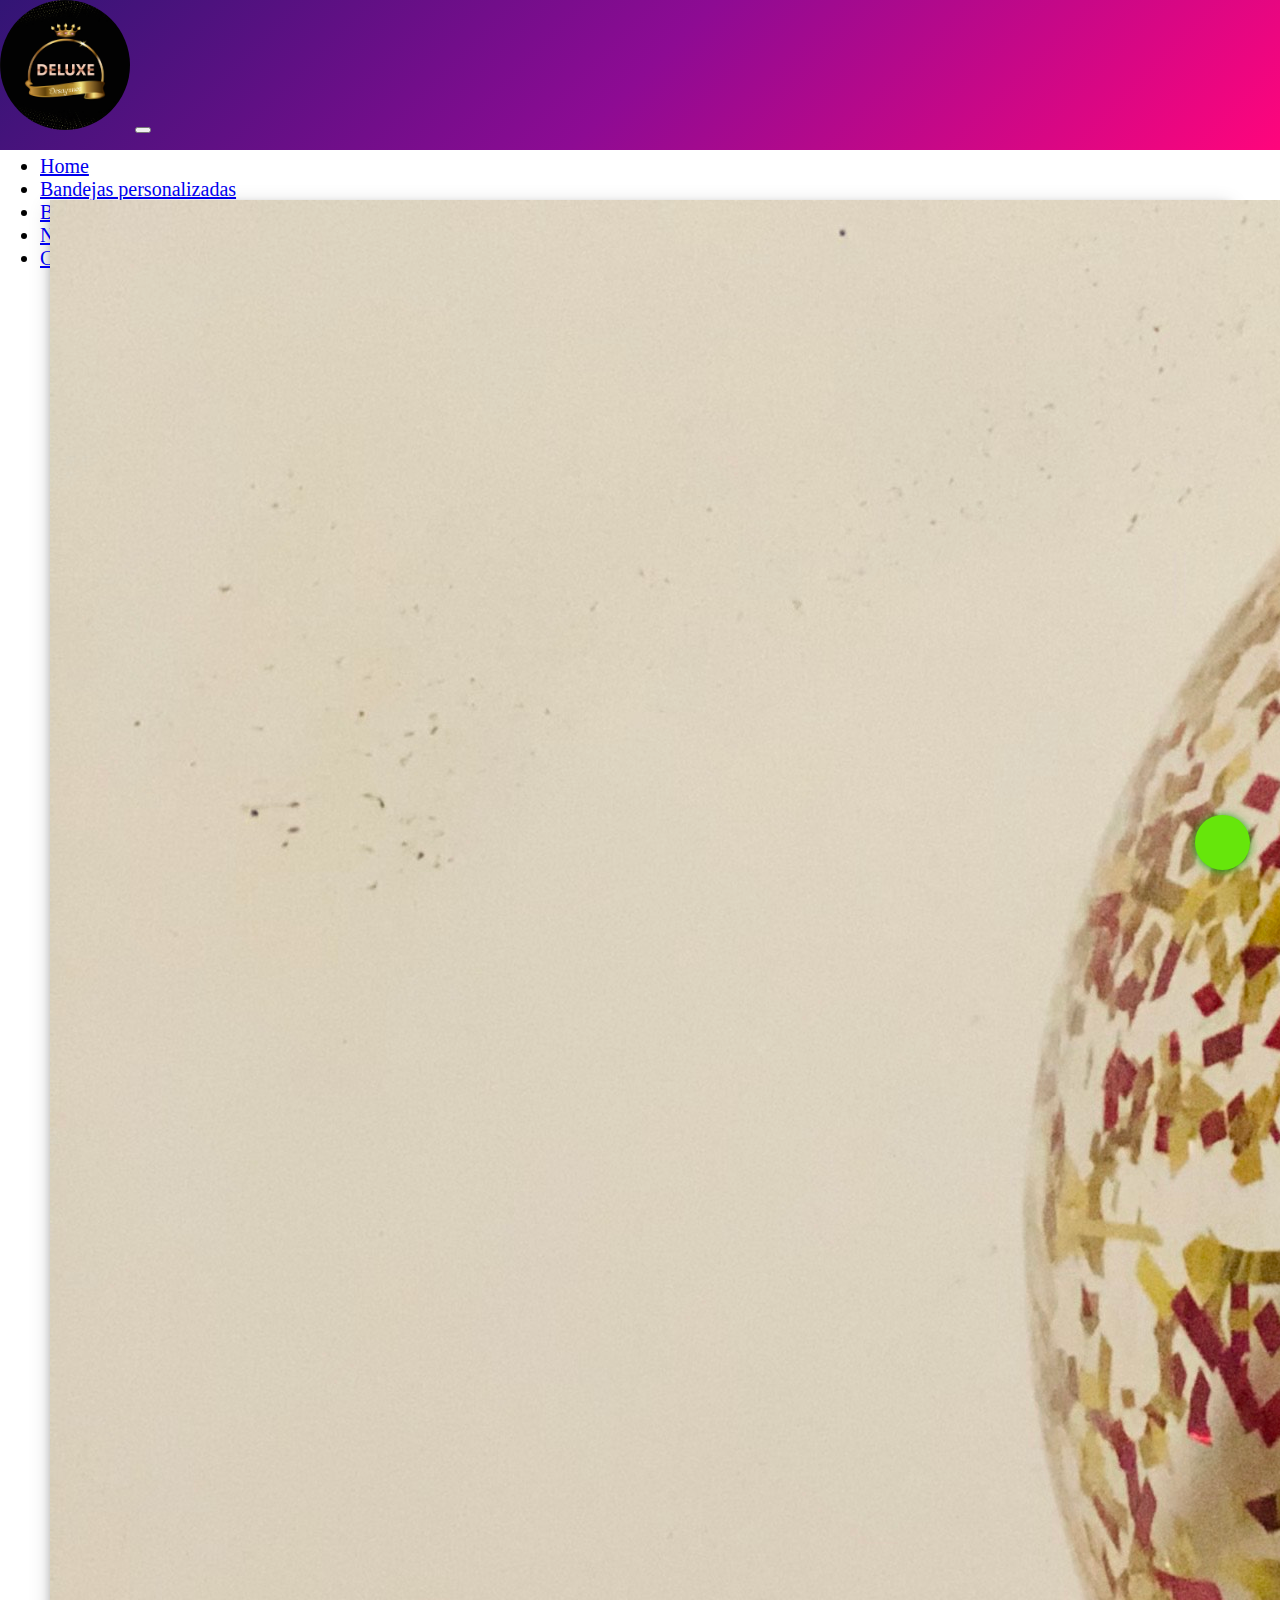
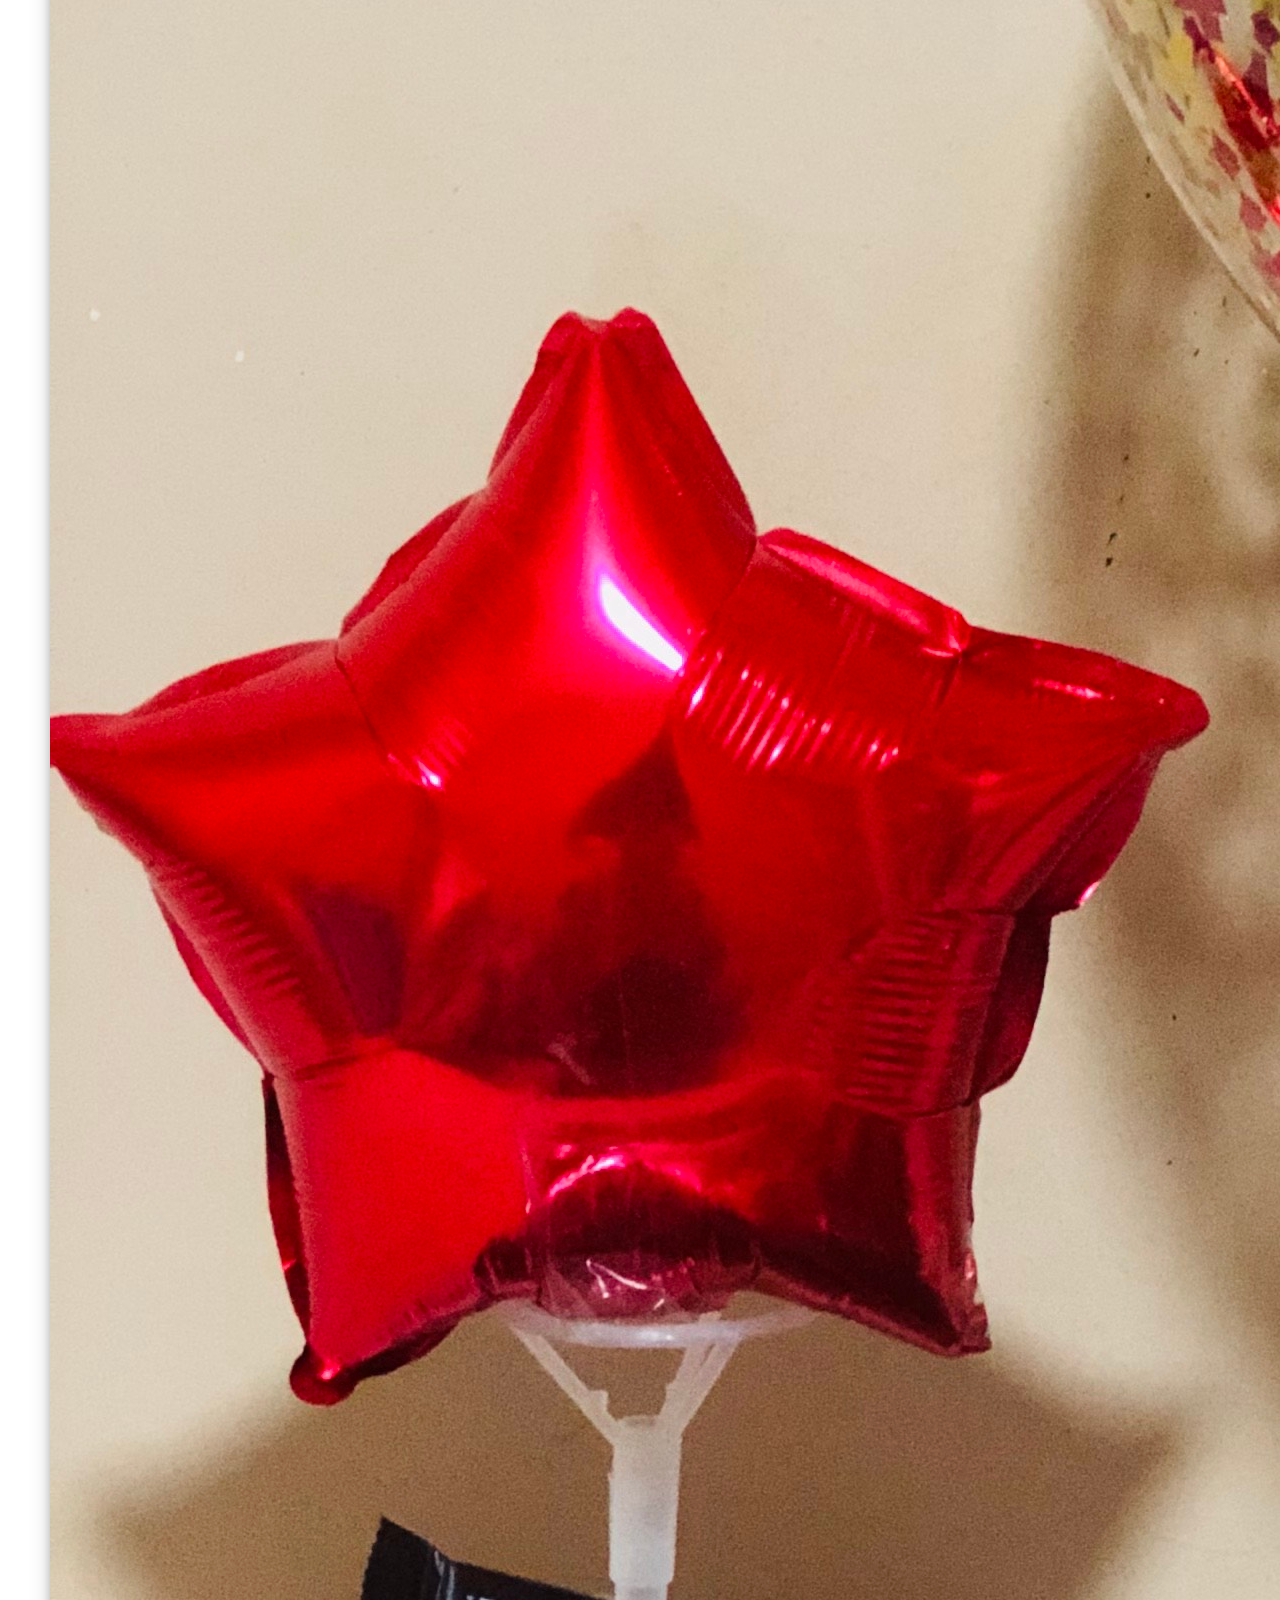
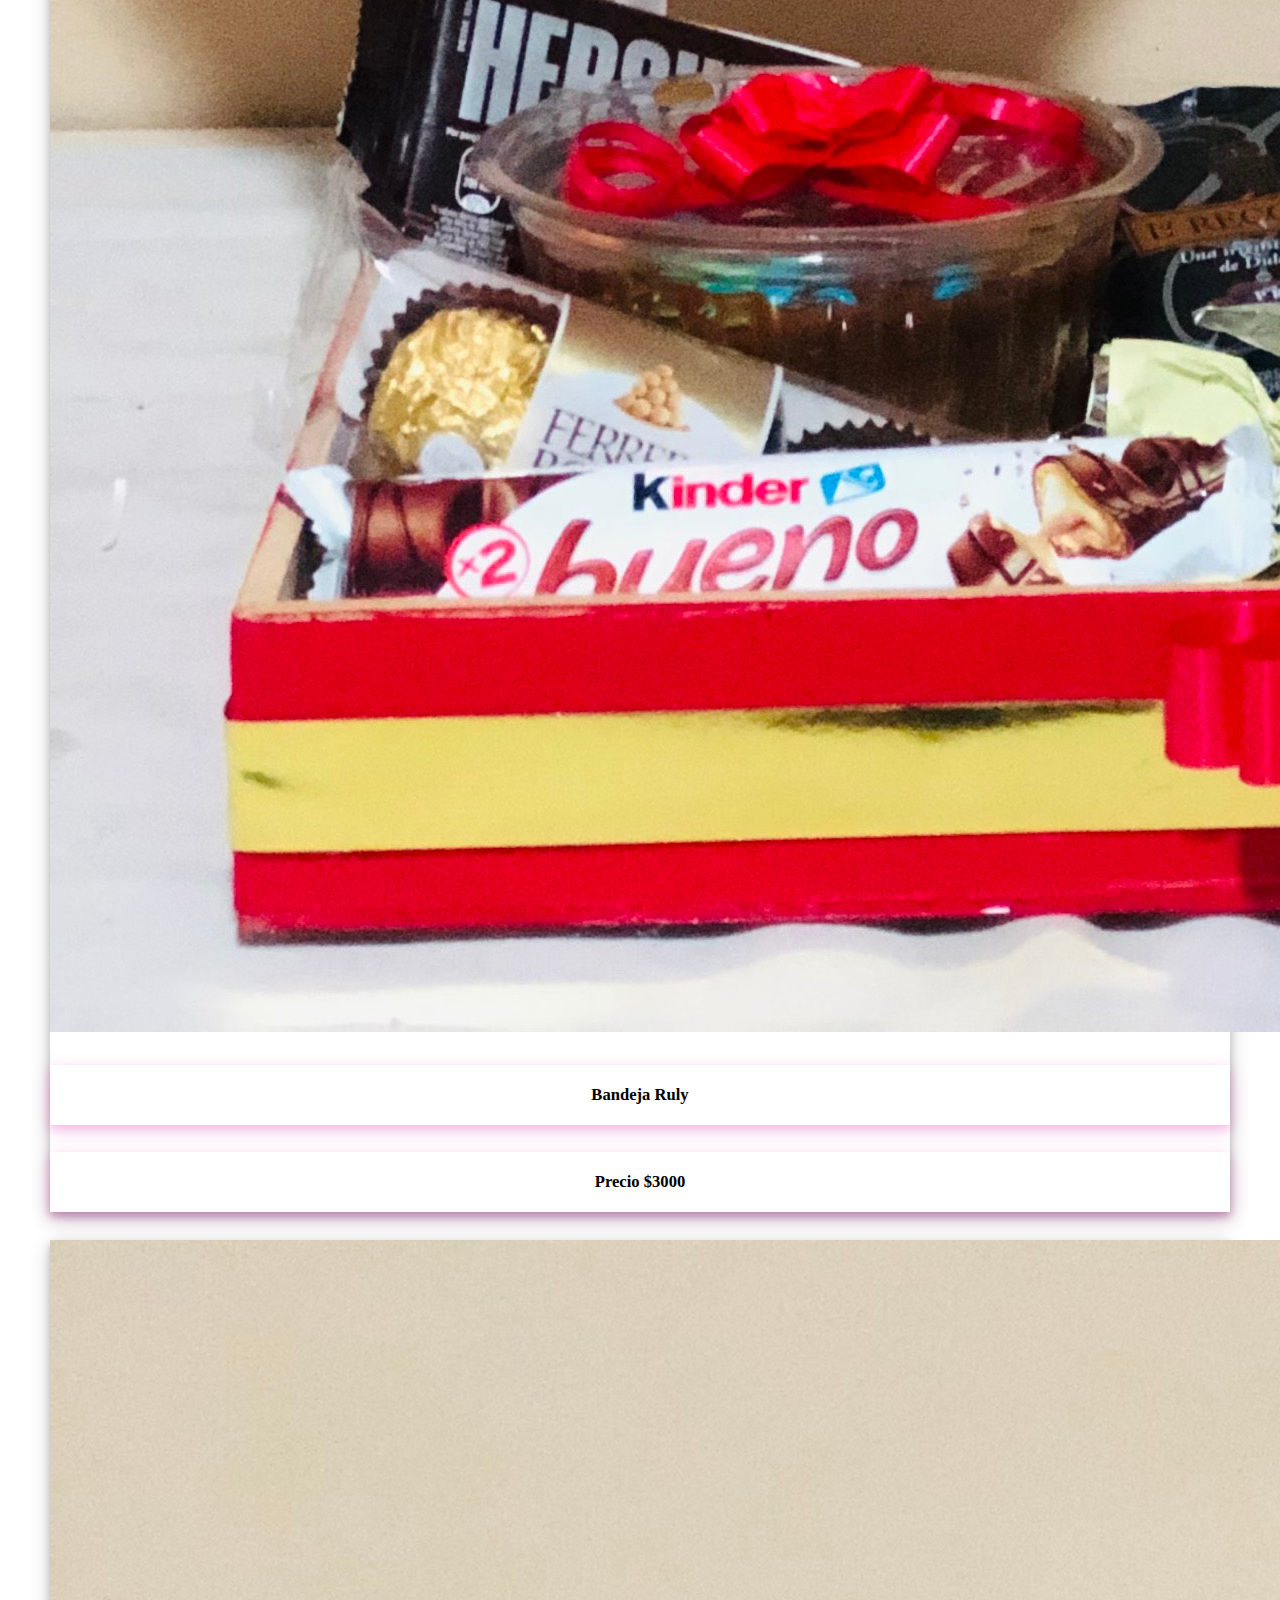
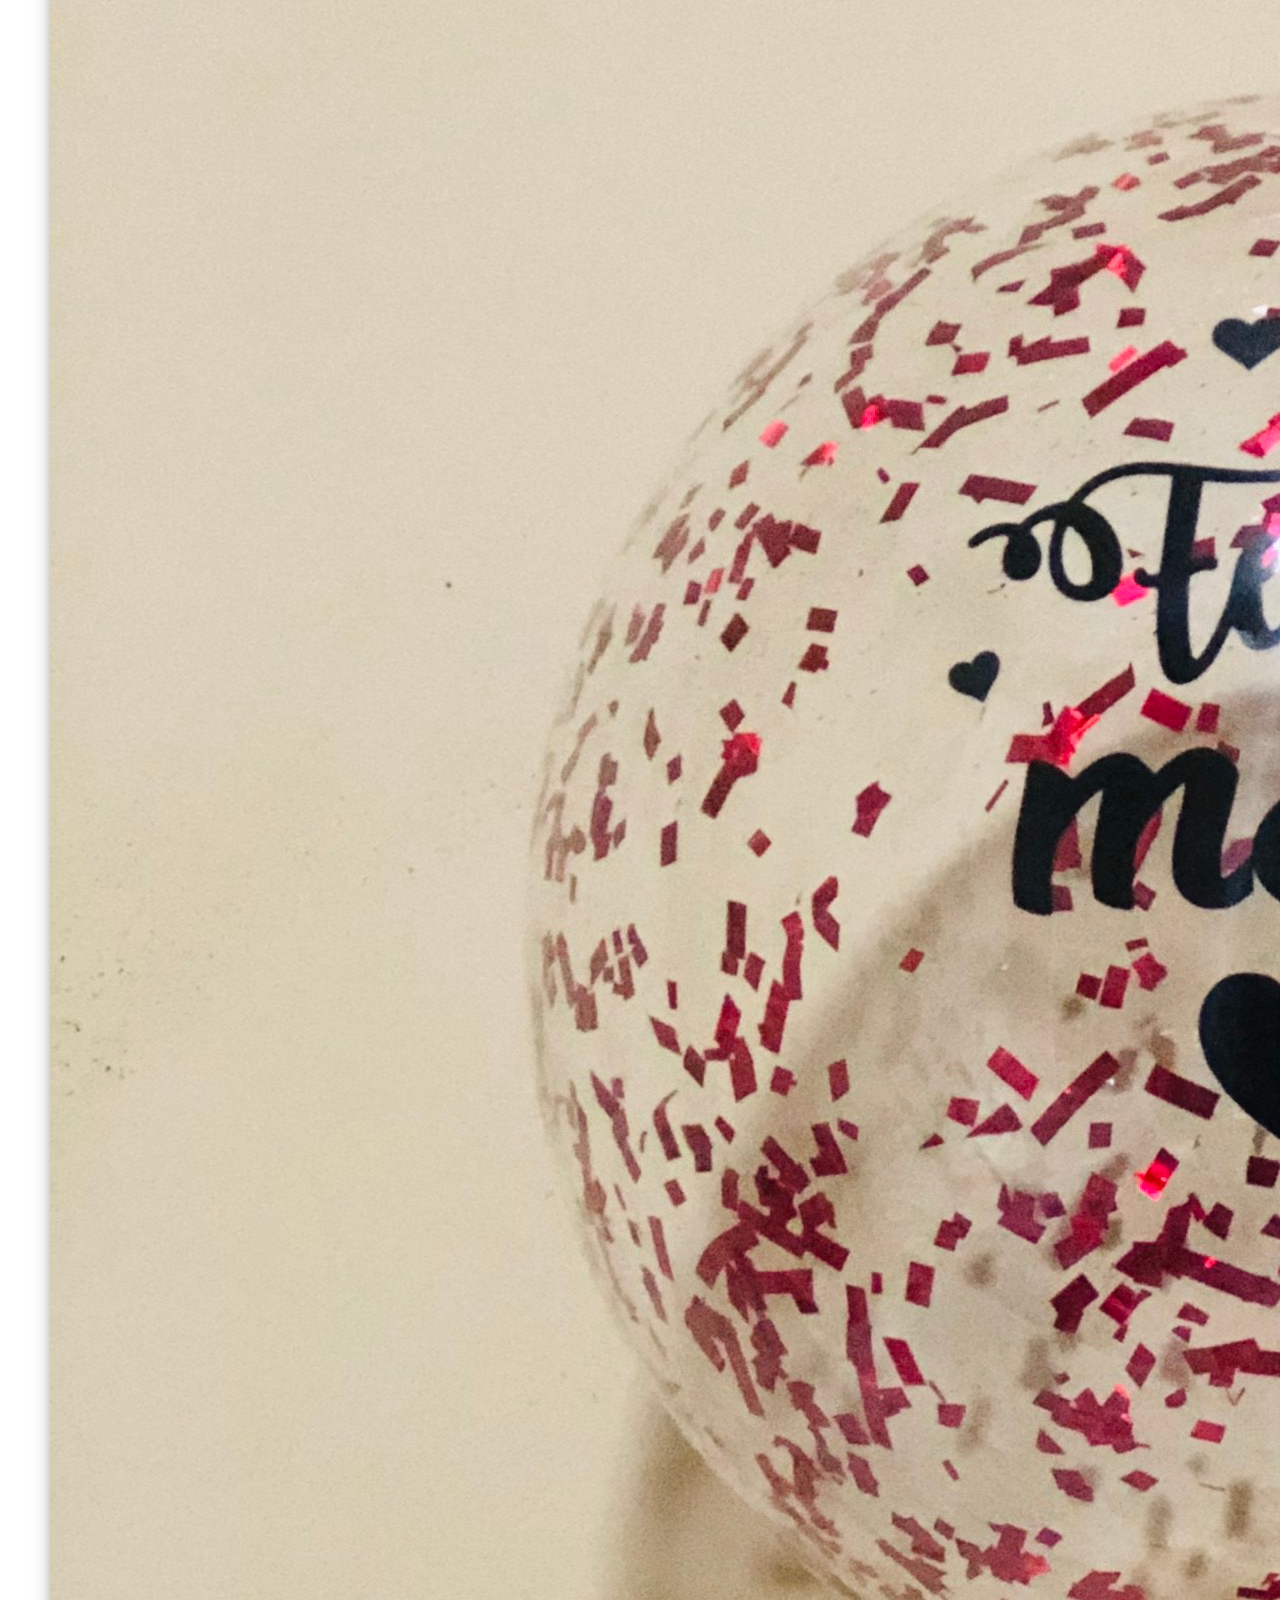
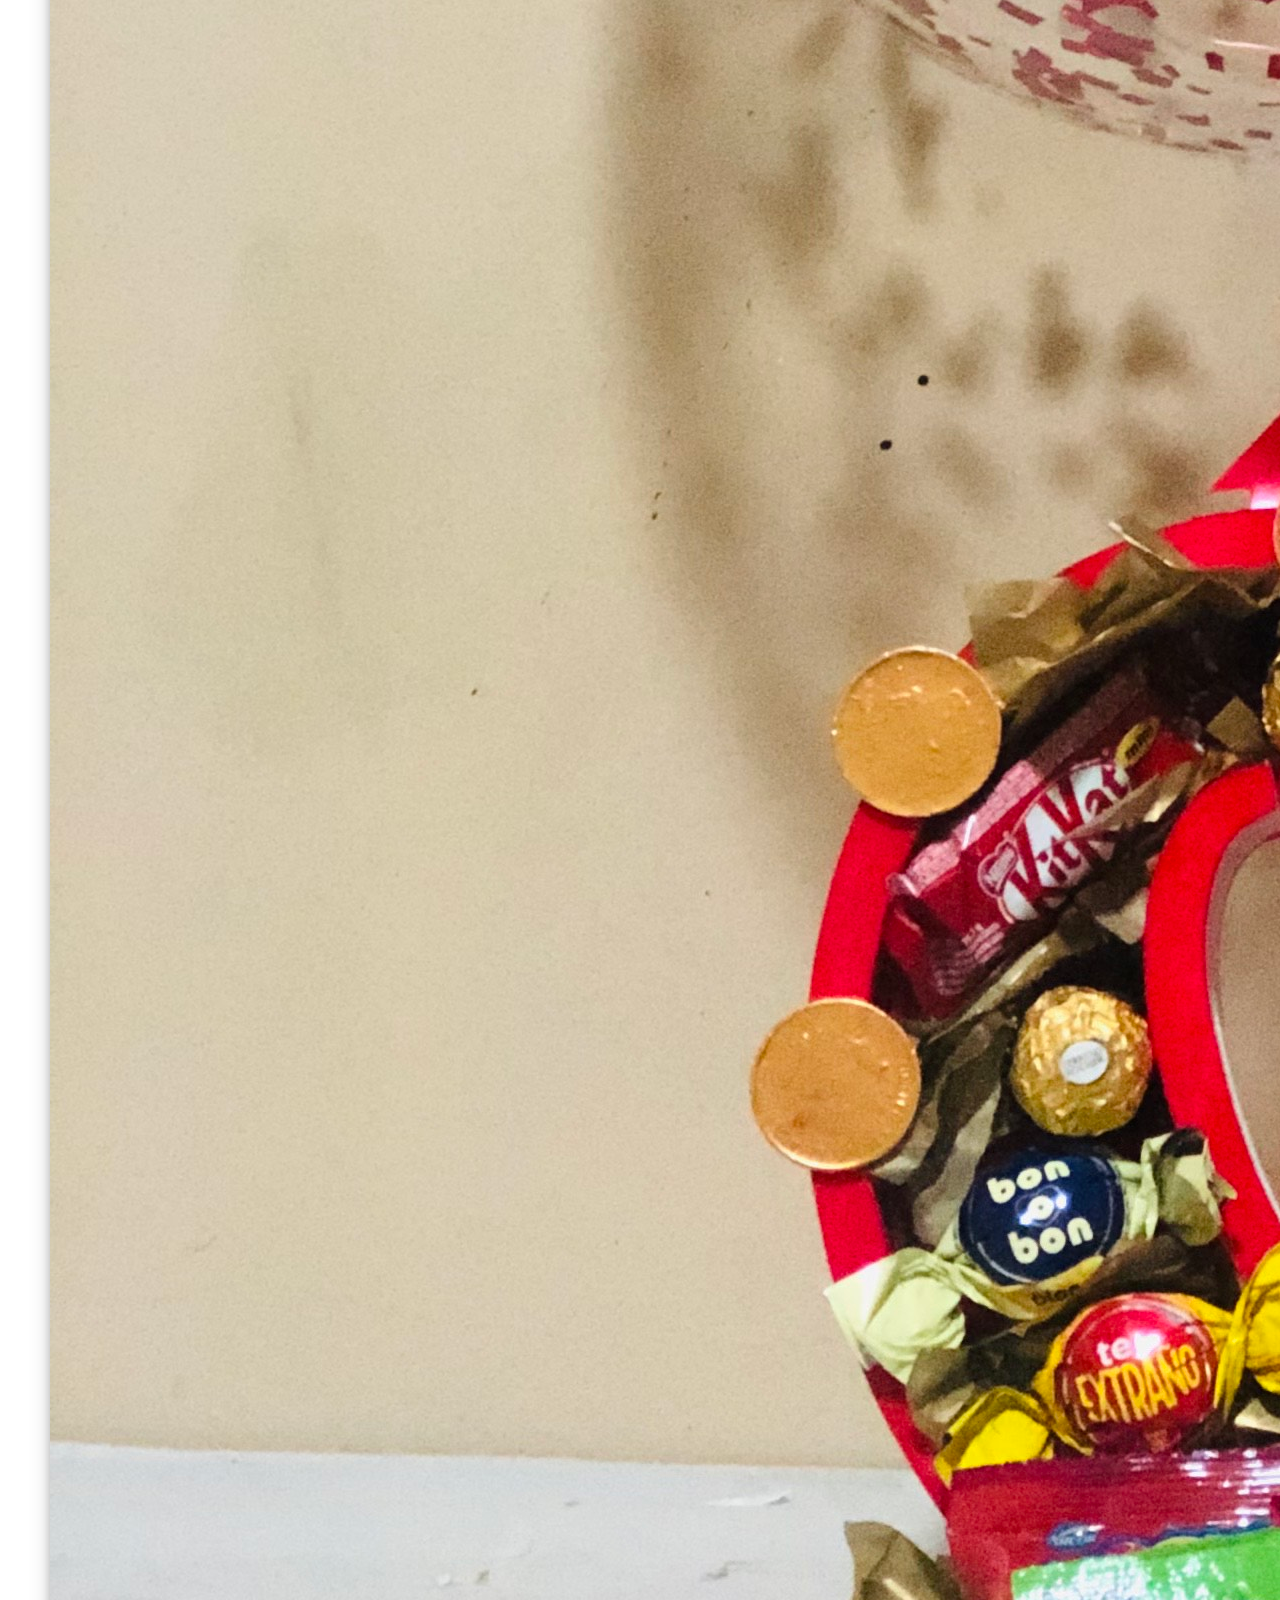
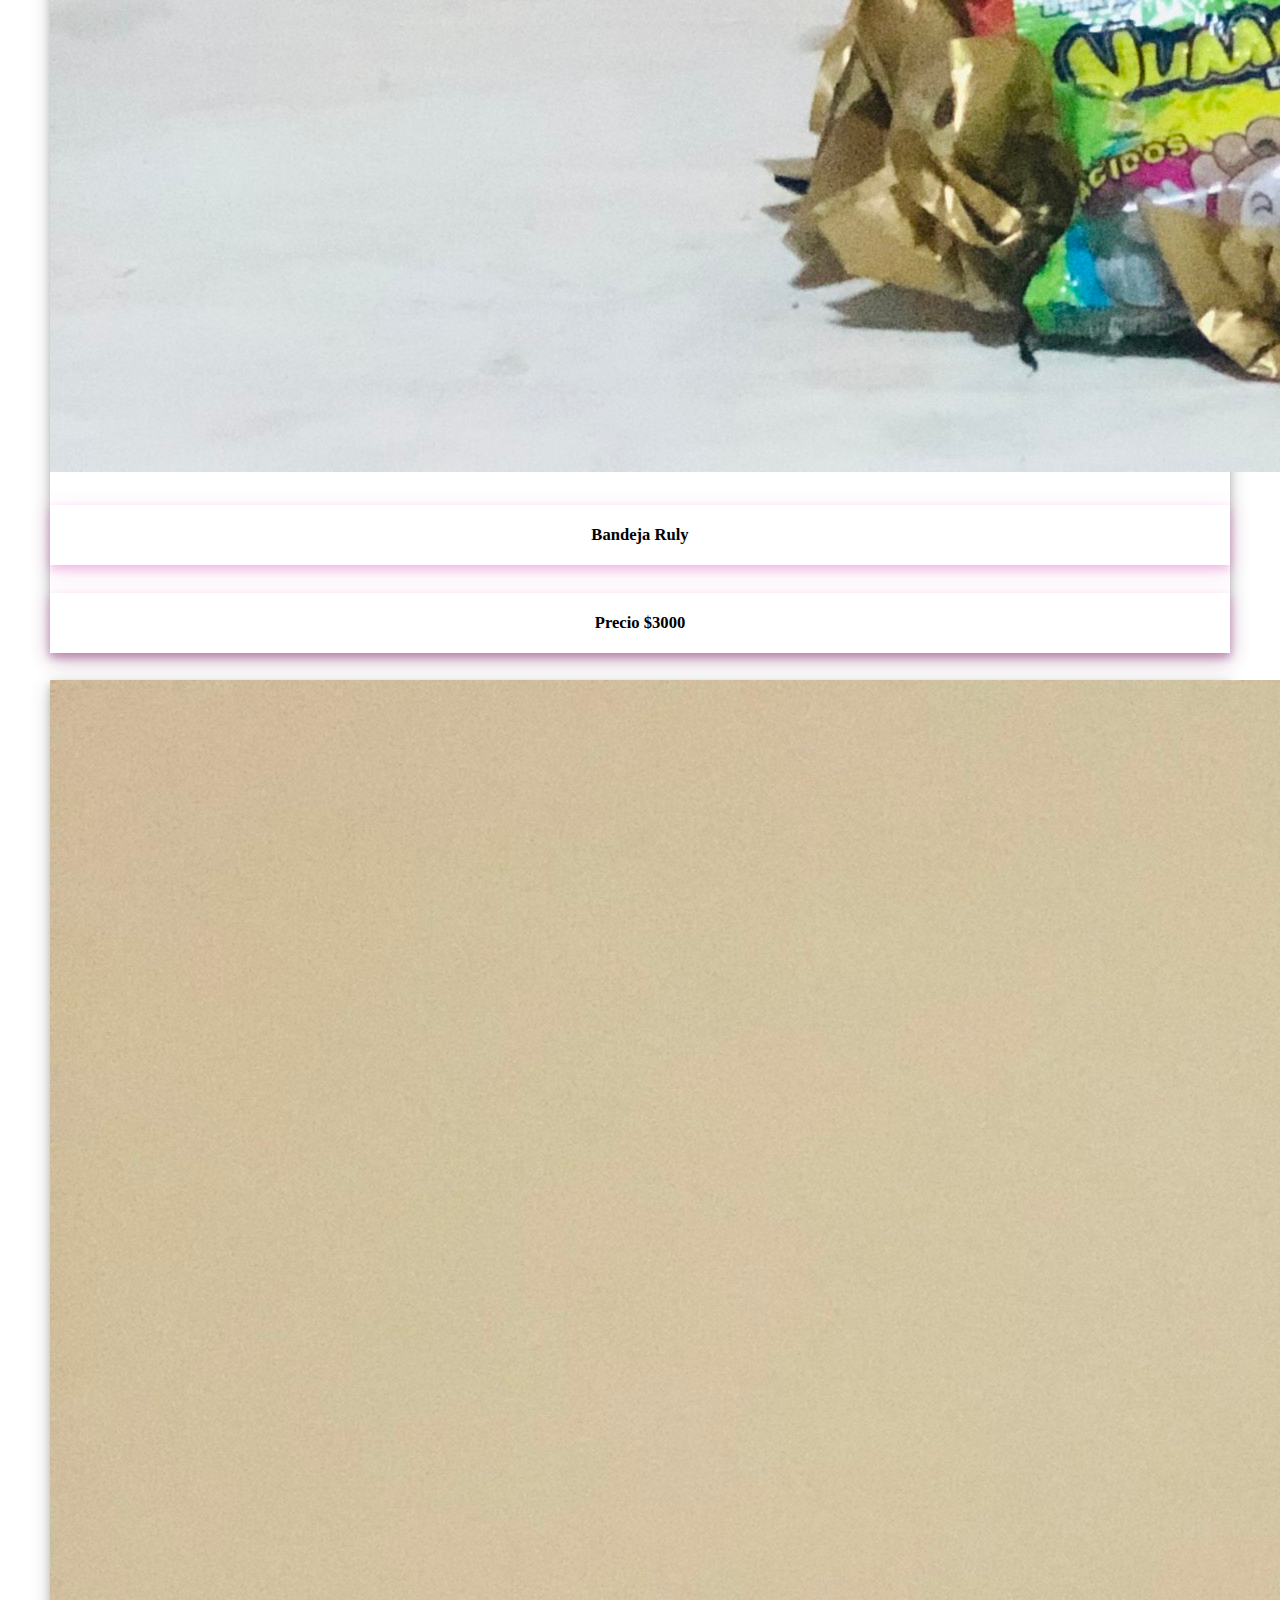
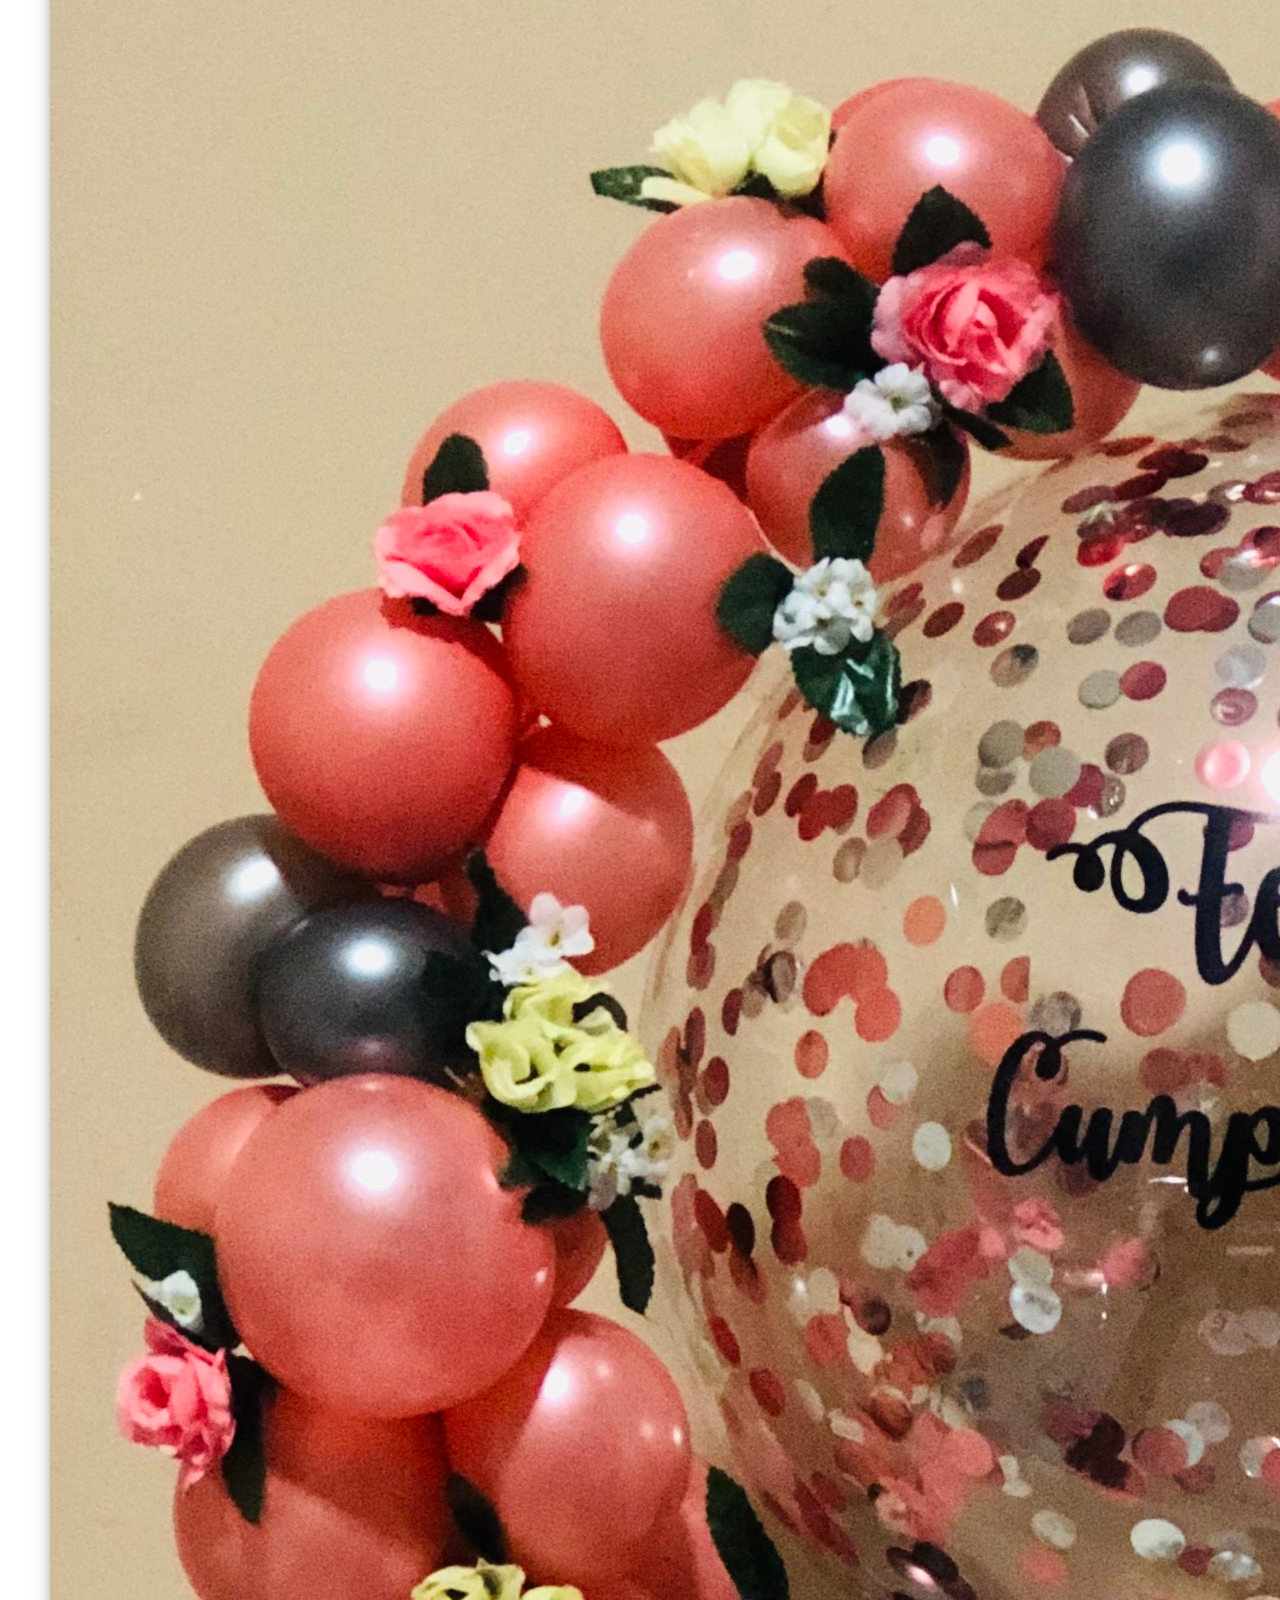
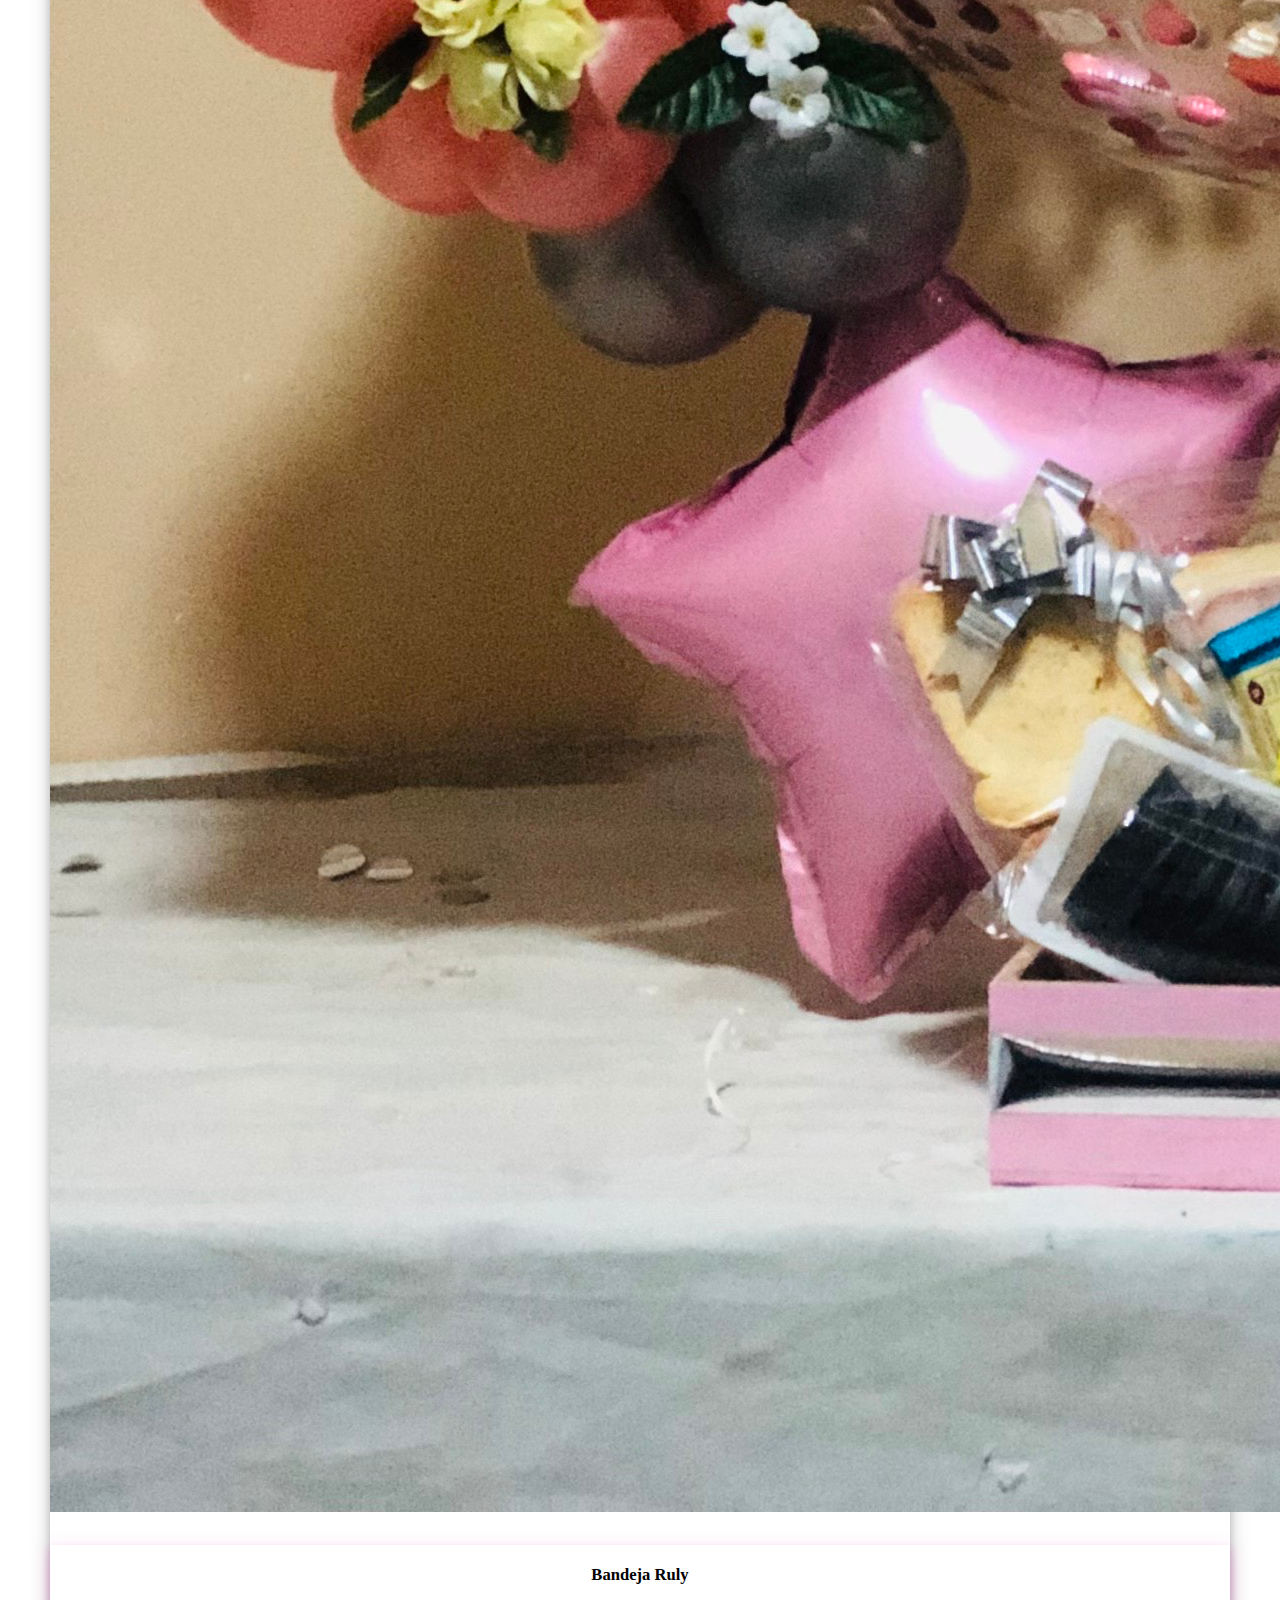
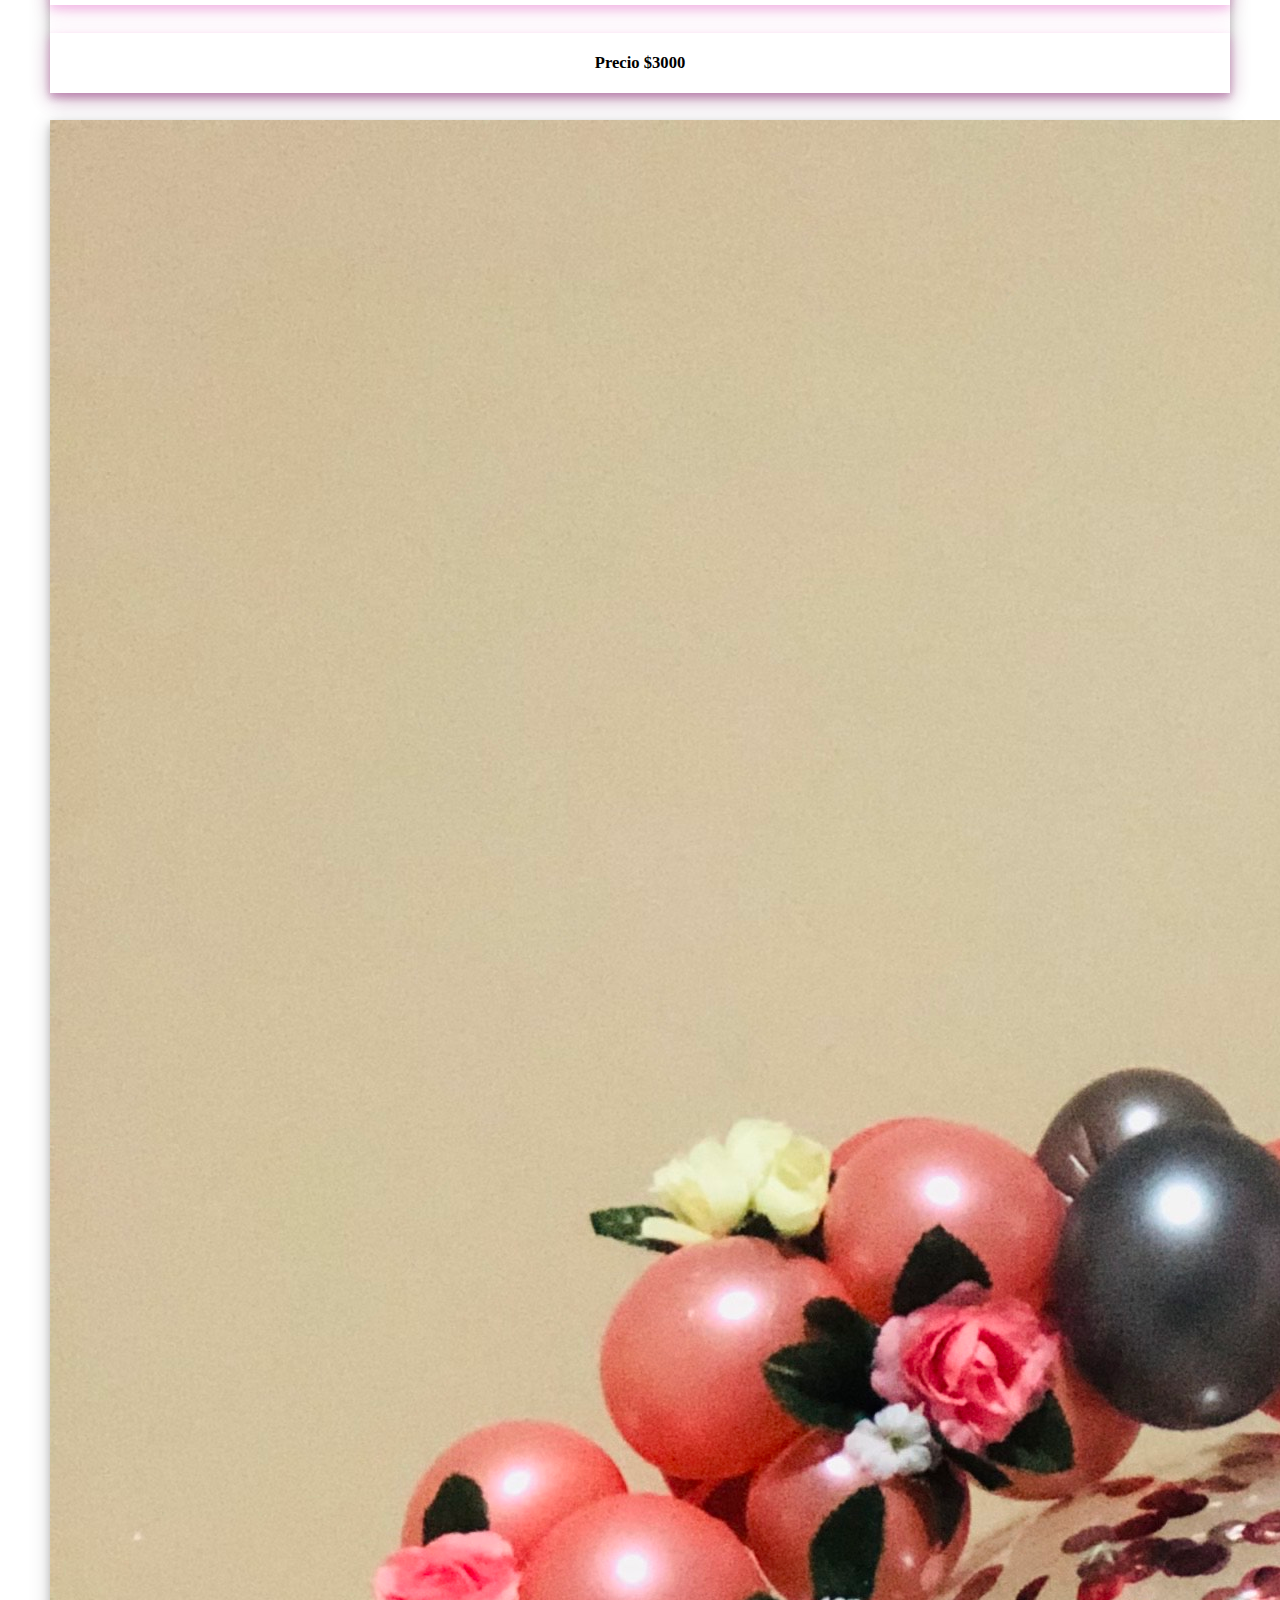
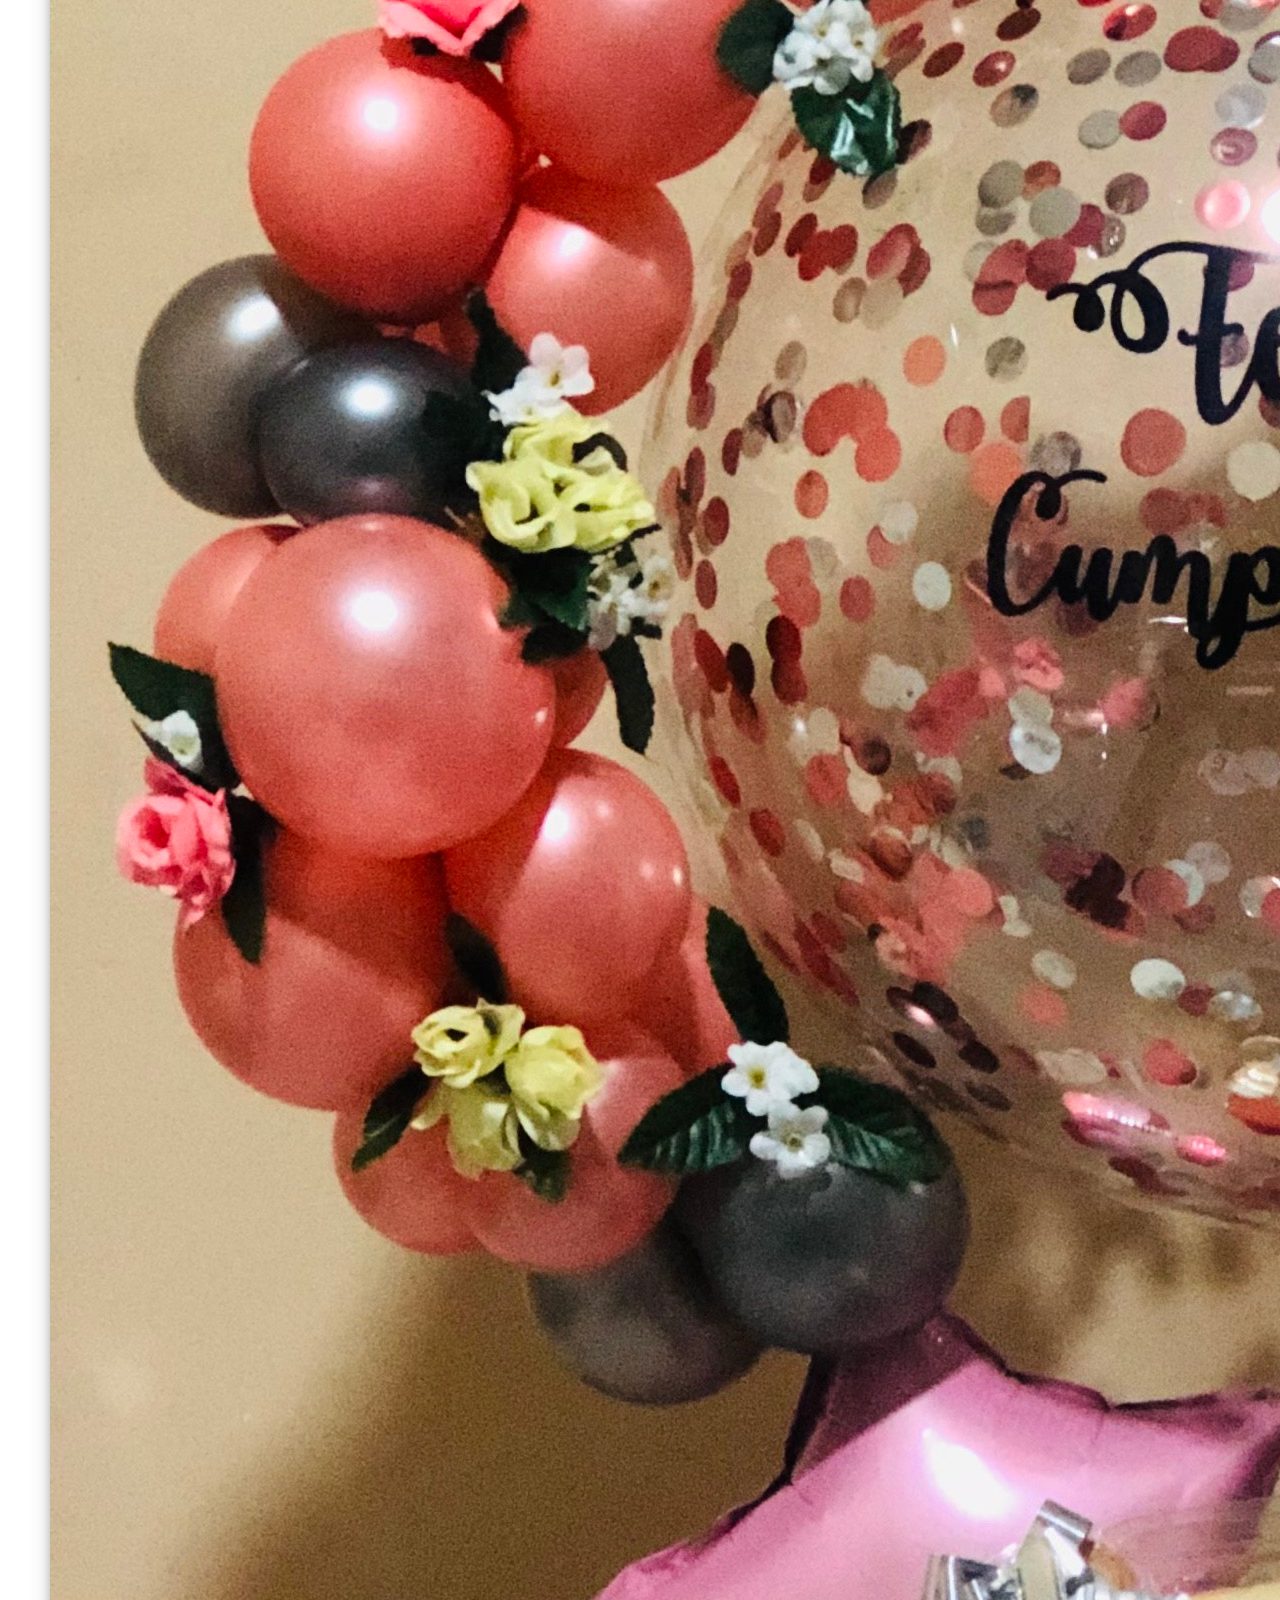
==== pages/bandejaspersonalizadas.html @ b2393612 "prueba" ====
<!DOCTYPE html>
<html lang="es">
  <head>
    <meta charset="UTF-8" />
    <meta http-equiv="X-UA-Compatible" content="IE=edge" />
    <meta name="viewport" content="width=device-width, initial-scale=1.0" />
    <link
      rel="stylesheet"
      href="https://cdnjs.cloudflare.com/ajax/libs/font-awesome/6.1.2/css/all.min.css"
      integrity="sha512-1sCRPdkRXhBV2PBLUdRb4tMg1w2YPf37qatUFeS7zlBy7jJI8Lf4VHwWfZZfpXtYSLy85pkm9GaYVYMfw5BC1A=="
      crossorigin="anonymous"
      referrerpolicy="no-referrer"
    />
    <link
      href="https://cdn.jsdelivr.net/npm/bootstrap@5.2.0/dist/css/bootstrap.min.css"
      rel="stylesheet"
      integrity="sha384-gH2yIJqKdNHPEq0n4Mqa/HGKIhSkIHeL5AyhkYV8i59U5AR6csBvApHHNl/vI1Bx"
      crossorigin="anonymous"
    />
    <link rel="stylesheet" href="/css/styles.css">
    <meta name="description" content="Pagina con bandejas decoradas acorde al diseno que eligio el cliente ">
    <meta name="keywords" content="BANDEJAS DECORADAS , REGALOS , DESAYUNOS , MERIENDAS , PICADAS ">
    <title>Bandejas personalizadas</title>
  </head>
  <body class="body">
    <header class="container-fluid   header ">
      <nav class="navbar navbar-expand-lg">
        <a class="navbar-brand" href="../index.html"
          ><img
            class="img"
            src="/imagen/deluxe2.png"
            width="130px"
            height="130px"
            alt="logo"
        /></a>
        <button
          class="navbar-toggler"
          type="button"
          data-bs-toggle="collapse"
          data-bs-target="#navbarNav"
          aria-controls="navbarNav"
          aria-expanded="false"
          aria-label="Toggle navigation"
        >
          <span class="navbar-toggler-icon"></span>
        </button>
        <div class="collapse navbar-collapse" id="navbarNav">
          <ul class="navbar-nav fw-bold ms-auto">
            <li class="nav-item">
              <a class="nav-link" href="../index.html"
                >Home</a
              >
            </li>
            <li class="nav-item">
              <a class="nav-link" href="./bandejaspersonalizadas.html"
                >Bandejas personalizadas</a
              >
            </li>
            <li class="nav-item">
              <a class="nav-link" href="./boxsalados.html">Box Salados</a>
            </li>
            <li class="nav-item">
              <a class="nav-link" href="./nuestrasbandejas.html"
                >Nuestras Bandejas</a
              >
            </li>
            <li class="nav-item">
              <a
                class="nav-link"
                aria-current="page"
                href="./contacto.html"
                >Contacto</a
              >
            </li>
          </ul>
        </div>
    
      </nav>
    </header>

    <main class="mainBandejasp">
      <div class="botonn-w ">
        <a href="https://web.whatsapp.com/"><i class="fa-brands fa-whatsapp"></i></a>
      </div>
      <section class="container-fluid">
        <div class="row">
          <div class="col-12 col-sm-6 col-md-4  mb-5">
            <div class="card" style="width: 100%; height: 100%">
              <img
                src="/imagen/bpersonalizada.JPG"
                class="card-img-top"
                alt="..."
              />
              <div class="card-body">
                <h5 class="card-title">Bandeja Ruly</h5>
                <h5 class="card-title">Precio $3000</h5>
              </div>
              <div class="capa">
                <h5>Descripcion:</h5>
                <ul class="lista">
                  <li>Bandeja mediana</li>
                  <li>Jugo o Yogurt</li>
                  <li>Mini torta</li>
                  <li>Alfajor triple x2u</li>
                  <li>Sanguchitos de JyQ</li>
                  <li>Kinder Bueno</li>
                  <li>Chocolates chicos x2u</li>
                  <li>Ferrero Rocher x3</li>
                  <li>Bon o Bon x2u</li>
                </ul>
              </div>
             
            </div>
          </div>

          <div class="col-12 col-sm-6 col-md-4  mb-5">
            <div class="card" style="width: 100%; height: 100%">
              <img
                src="/imagen/bpersonalizada2.JPG"
                class="card-img-top"
                alt="..."
              />
              <div class="card-body">
                <h5 class="card-title">Bandeja Ruly</h5>
                <h5 class="card-title">Precio $3000</h5>
              </div>
                <div class="capa">
                  <h5>Descripcion:</h5>
                  <ul class="lista">
                    <li>Bandeja mediana</li>
                    <li>Jugo o Yogurt</li>
                    <li>Mini torta</li>
                    <li>Alfajor triple x2u</li>
                    <li>Sanguchitos de JyQ</li>
                    <li>Kinder Bueno</li>
                    <li>Chocolates chicos x2u</li>
                    <li>Ferrero Rocher x3</li>
                    <li>Bon o Bon x2u</li>
                  </ul>
                </div>
              </div>
            </div>
      

          <div class="col-12 col-sm-6 col-md-4  mb-5">
            <div class="card" style="width: 100%; height: 100%">
              <img
                src="/imagen/bpersonalizada3.JPG"
                class="card-img-top"
                alt="..."
              />
              <div class="card-body">
                <h5 class="card-title">Bandeja Ruly</h5>
                <h5 class="card-title">Precio $3000</h5>
              </div>
                <div class="capa">
                  <h5>Descripcion:</h5>
                  <ul class="lista">
                    <li>Bandeja mediana</li>
                    <li>Jugo o Yogurt</li>
                    <li>Mini torta</li>
                    <li>Alfajor triple x2u</li>
                    <li>Sanguchitos de JyQ</li>
                    <li>Kinder Bueno</li>
                    <li>Chocolates chicos x2u</li>
                    <li>Ferrero Rocher x3</li>
                    <li>Bon o Bon x2u</li>
                  </ul>
                </div>
              </div>
            </div>

          <div class="col-12 col-sm-6 col-md-4  mb-5">
            <div class="card" style="width: 100%; height: 100%">
              <img
                src="/imagen/bpersonalizada3.JPG"
                class="card-img-top"
                alt="..."
              />
              <div class="card-body">
                <h5 class="card-title">Bandeja Ruly</h5>
                <h5 class="card-title">Precio $3000</h5>
              </div>
              <div class="capa">
                <h5>Descripcion:</h5>
                <ul class="lista">
                  <li>Bandeja mediana</li>
                  <li>Jugo o Yogurt</li>
                  <li>Mini torta</li>
                  <li>Alfajor triple x2u</li>
                  <li>Sanguchitos de JyQ</li>
                  <li>Kinder Bueno</li>
                  <li>Chocolates chicos x2u</li>
                  <li>Ferrero Rocher x3</li>
                  <li>Bon o Bon x2u</li>
                </ul>
              </div>
            </div>
            </div>

          <div class="col-12 col-sm-6 col-md-4  mb-5">
            <div class="card" style="width: 100%; height: 100%">
              <img
                src="/imagen/bpersonalizada2.JPG"
                class="card-img-top"
                alt="..."
              />
              <div class="card-body">
                <h5 class="card-title">Bandeja Ruly</h5>
                <h5 class="card-title">Precio $3000</h5>
              </div>
              <div class="capa">
                <h5>Descripcion:</h5>
                <ul class="lista">
                  <li>Bandeja mediana</li>
                  <li>Jugo o Yogurt</li>
                  <li>Mini torta</li>
                  <li>Alfajor triple x2u</li>
                  <li>Sanguchitos de JyQ</li>
                  <li>Kinder Bueno</li>
                  <li>Chocolates chicos x2u</li>
                  <li>Ferrero Rocher x3</li>
                  <li>Bon o Bon x2u</li>
                </ul>
              </div>
            </div>
          </div>

          <div class="col-12 col-sm-6 col-md-4  mb-5">
            <div class="card" style="width: 100%; height: 100%">
              <img
                src="/imagen/bpersonalizada2.JPG"
                class="card-img-top"
                alt="..."
              />
              <div class="card-body">
                <h5 class="card-title">Bandeja Ruly</h5>
                <h5 class="card-title">Precio $3000</h5>
              </div>
              <div class="capa">
                <h5>Descripcion:</h5>
                <ul class="lista">
                  <li>Bandeja mediana</li>
                  <li>Jugo o Yogurt</li>
                  <li>Mini torta</li>
                  <li>Alfajor triple x2u</li>
                  <li>Sanguchitos de JyQ</li>
                  <li>Kinder Bueno</li>
                  <li>Chocolates chicos x2u</li>
                  <li>Ferrero Rocher x3</li>
                  <li>Bon o Bon x2u</li>
                </ul>
              </div>
            </div>
          </div>
       </div>

      </section>
    </main>

    <footer class="footer ">
      <div>
        <h4>Redes sociales</h4>
        <div class="icons">
          <a href="https://www.instagram.com/deluxedesayunos1/" target="_blank">
            <i class="fa-brands fa-instagram fa-2xl"></i
          ></a>
          <a
            href="https://www.facebook.com/DeluxeDesayunosUnicos"
            target="_blank"
            ><i class="fa-brands fa-square-facebook fa-2xl"></i
          ></a>
        </div>
      </div>

        
        <ul>
          <h4>Navegacion</h4>
          <li><a href="../index.html">Inicio</a></li>
          <li><a href="./contacto.html">Contacto</a></li>
          <li>
            <a href="./bandejaspersonalizadas.html"
              >Bandejas personalizadas</a
            >
          </li>
          <li><a href="./boxsalados.html">Box salados</a></li>
          <li><a href="./nuestrasbandejas.html">Nuestras bandejas</a></li>
        </ul>
   
    </footer>

    <script
      src="https://cdn.jsdelivr.net/npm/bootstrap@5.2.0/dist/js/bootstrap.bundle.min.js"
      integrity="sha384-A3rJD856KowSb7dwlZdYEkO39Gagi7vIsF0jrRAoQmDKKtQBHUuLZ9AsSv4jD4Xa"
      crossorigin="anonymous"
    ></script>
  </body>
</html>
---- css/styles.css ----
.body {
  font-size: 20px;
  margin: 0;
  padding: 0;
}

/*headerprincipal*/
.header {
  background-image: linear-gradient(-225deg, #321575 0%, #8D0B93 50%, #FF057C 100%);
  width: 100%;
}
.header .img {
  border-radius: 70px;
}

@media screen and (min-width: 900px) {
  header {
    height: 150px;
  }
}
/*Maininicio*/
.mainInicio .botonn-w {
  position: fixed;
  width: 55px;
  height: 55px;
  line-height: 55px;
  bottom: 30px;
  right: 30px;
  background-color: rgb(102, 230, 11);
  text-align: center;
  border-radius: 60px;
  font-size: 30px;
  box-shadow: 0px 1px 10px rgb(18, 158, 11);
  z-index: 100;
}
.mainInicio .botonn-w a {
  color: rgba(0, 0, 0, 0.649);
}
.mainInicio .texto {
  font-weight: bold;
  font-size: 30px;
  line-height: 3;
  text-shadow: 2px 2px 5px rgb(199, 85, 186);
  text-align: center;
}
.mainInicio .botonn-w:hover {
  background-color: chartreuse;
}
.mainInicio .row .tamano {
  height: 500px;
  width: 500px;
}

@media screen and (min-width: 1100px) {
  .mainInicio .texto {
    margin-top: 100px;
  }
}
/*mainbandejaspersonalizadas*/
.mainBandejasp {
  padding: 50px;
}
.mainBandejasp .botonn-w {
  position: fixed;
  width: 55px;
  height: 55px;
  line-height: 55px;
  bottom: 30px;
  right: 30px;
  background-color: rgb(102, 230, 11);
  text-align: center;
  border-radius: 60px;
  font-size: 30px;
  box-shadow: 0px 1px 10px rgb(18, 158, 11);
  z-index: 100;
}
.mainBandejasp .botonn-w a {
  color: rgba(0, 0, 0, 0.649);
}
.mainBandejasp .botonn-w:hover {
  background-color: chartreuse;
}
.mainBandejasp .card:hover > .capa {
  opacity: 1;
  visibility: visible;
}
.mainBandejasp .card {
  cursor: pointer;
  box-shadow: 0 4px 8px 0 rgba(0, 0, 0, 0.2), 0 6px 20px 0 rgba(0, 0, 0, 0.19);
}
.mainBandejasp .card .capa {
  font-weight: bold;
  width: 100%;
  height: 65%;
  position: absolute;
  top: 0;
  background-color: rgba(235, 149, 224, 0.6);
  transition: all 500ms ease-out;
  opacity: 0;
  visibility: hidden;
}
.mainBandejasp .card h5 {
  text-align: center;
}
.mainBandejasp .card-body h5 {
  padding: 20px;
  text-align: center;
  box-shadow: 0 4px 8px 0 rgba(226, 47, 188, 0.2), 0 6px 20px 0 rgba(205, 34, 156, 0.19);
}
.mainBandejasp .botonn {
  text-align: center;
  border-radius: 8%;
  border: 2px solid rgb(181, 23, 146);
}

@media screen and (min-width: 1100px) {
  .mainBandejasp .card .capa {
    width: 100%;
    height: 50%;
  }
}
/*maincontacto*/
.titulo {
  margin: 20px;
  text-align: center;
  box-shadow: 0 4px 8px 0 rgba(226, 47, 188, 0.2), 0 6px 20px 0 rgba(205, 34, 156, 0.19);
  padding: 10px;
}

.mainContacto .botonn-w {
  position: fixed;
  width: 55px;
  height: 55px;
  line-height: 55px;
  bottom: 30px;
  right: 30px;
  background-color: rgb(102, 230, 11);
  text-align: center;
  border-radius: 60px;
  font-size: 30px;
  box-shadow: 0px 1px 10px rgb(18, 158, 11);
  z-index: 100;
}
.mainContacto .botonn-w a {
  color: rgba(0, 0, 0, 0.649);
}
.mainContacto .botonn-w:hover {
  background-color: chartreuse;
}
.mainContacto .boton {
  background-color: rgb(251, 164, 242);
  border-radius: 5px;
  margin-left: 150px;
}
.mainContacto .map {
  text-align: center;
  margin-bottom: 30px;
  margin-top: 20px;
}

@media screen and (min-width: 1100px) {
  .mainContacto {
    margin-bottom: 50px;
  }
  .mainContacto .boton {
    margin-left: 200px;
  }
}
/*fin mainContacto*/
.footer {
  padding: 50px;
  display: flex;
  justify-content: space-around;
  color: #000;
  background-image: linear-gradient(-225deg, #321575 0%, #8D0B93 50%, #FF057C 100%);
}
.footer div a {
  text-decoration: none;
  color: #000;
}
.footer ul li {
  list-style: none;
}
.footer ul li a {
  text-decoration: none;
  color: #000;
  font-weight: bold;
}/*# sourceMappingURL=styles.css.map */
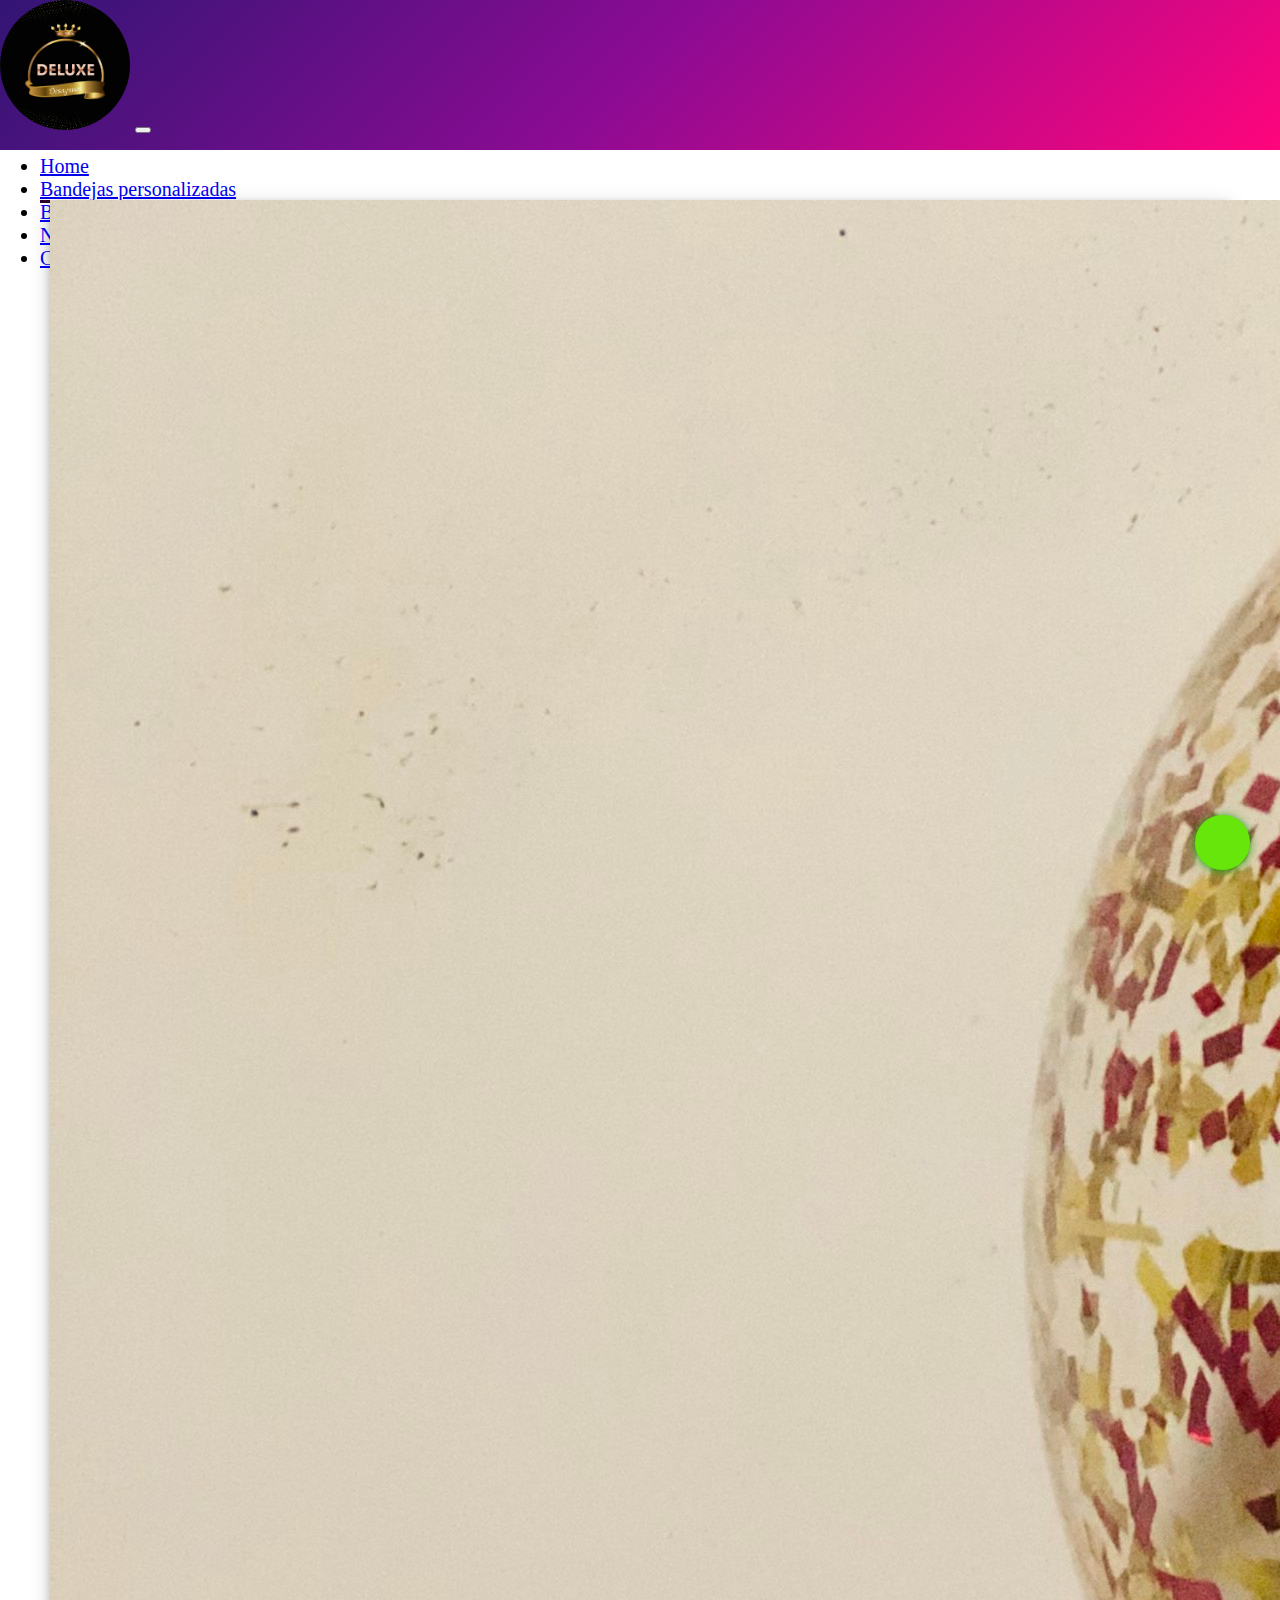
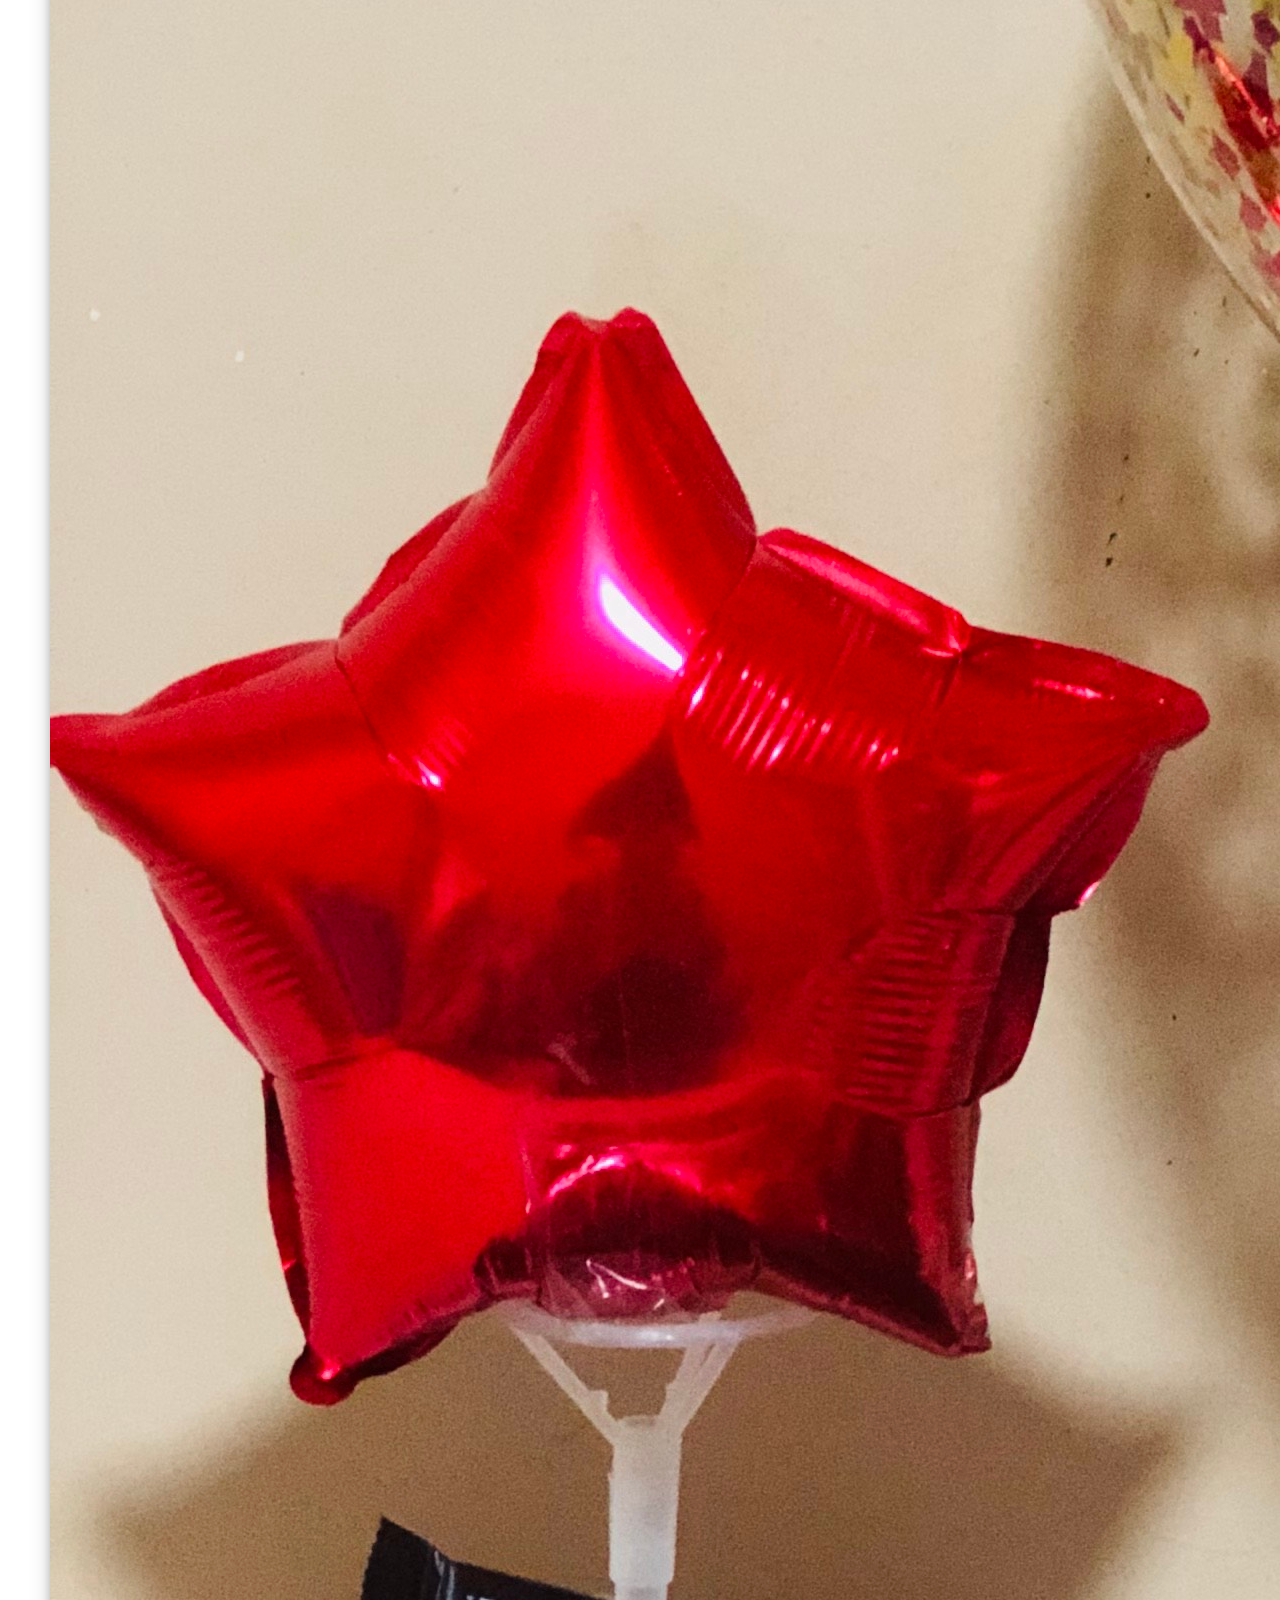
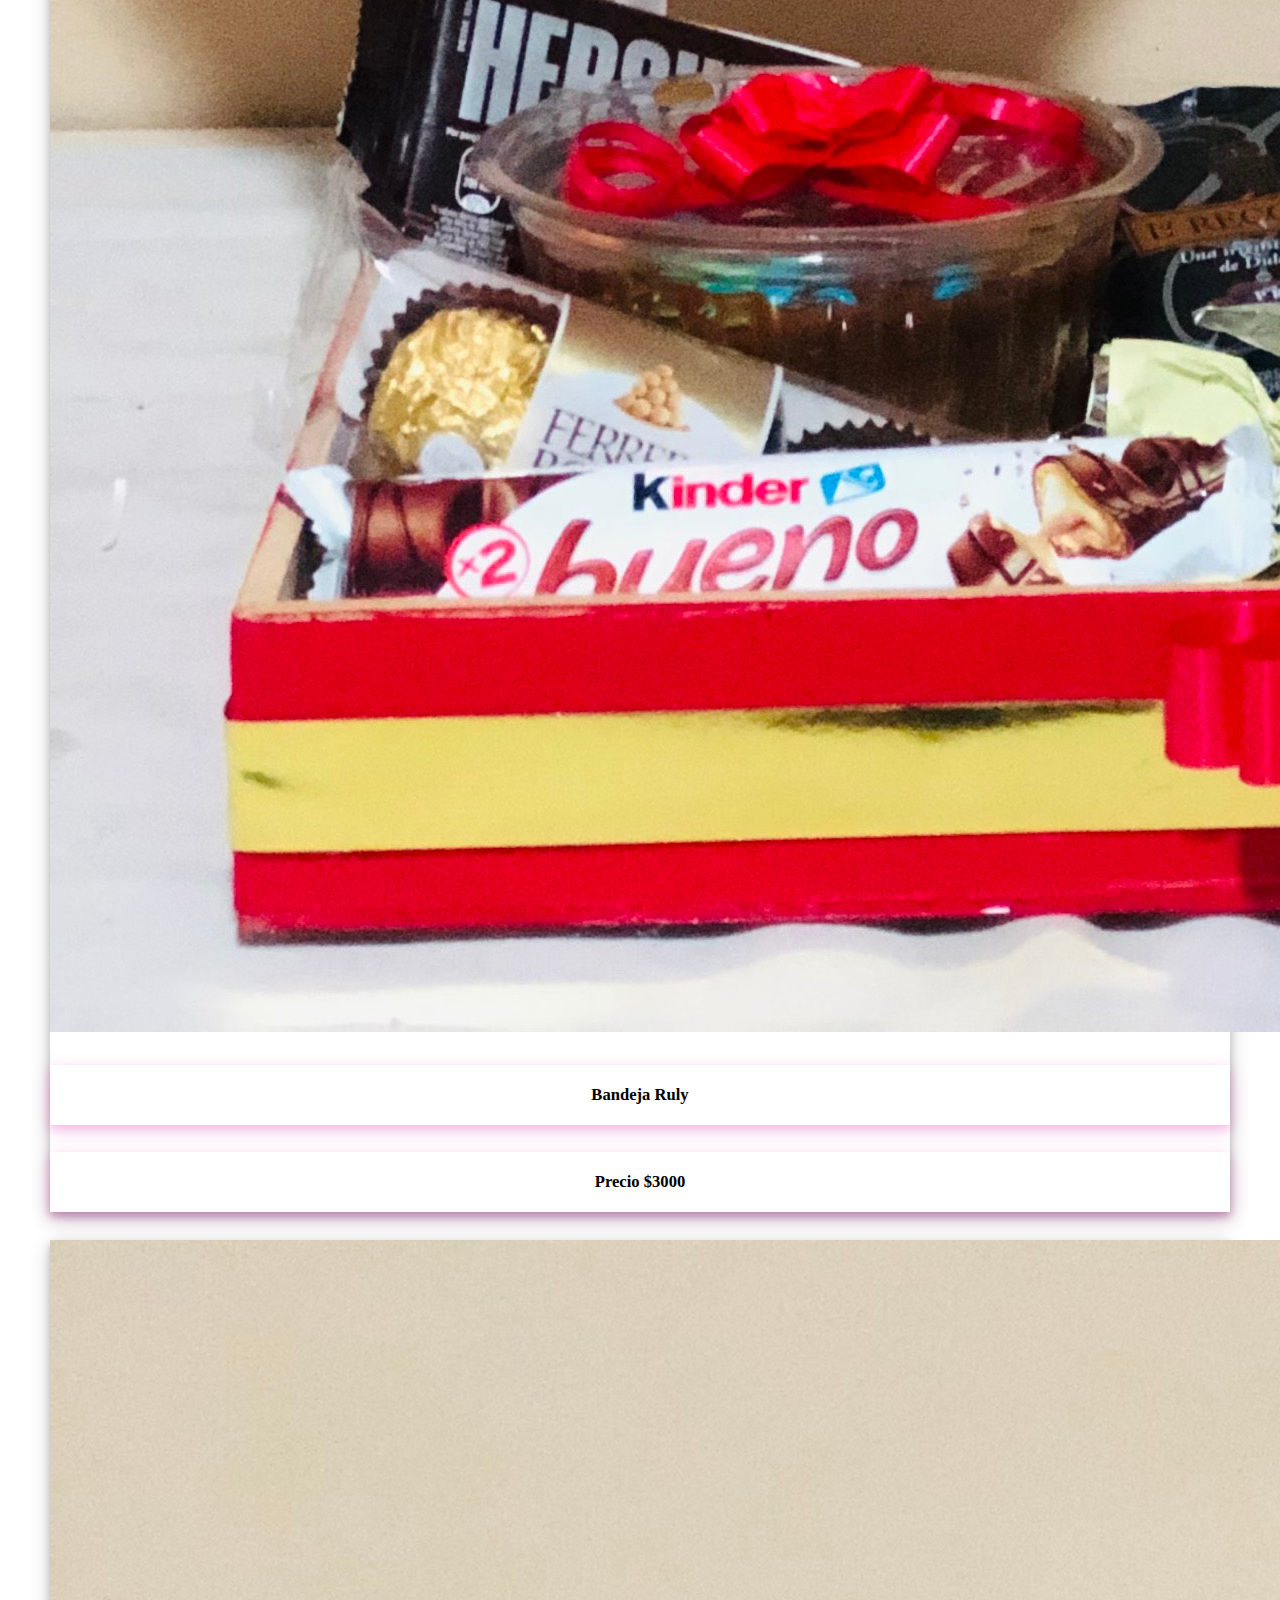
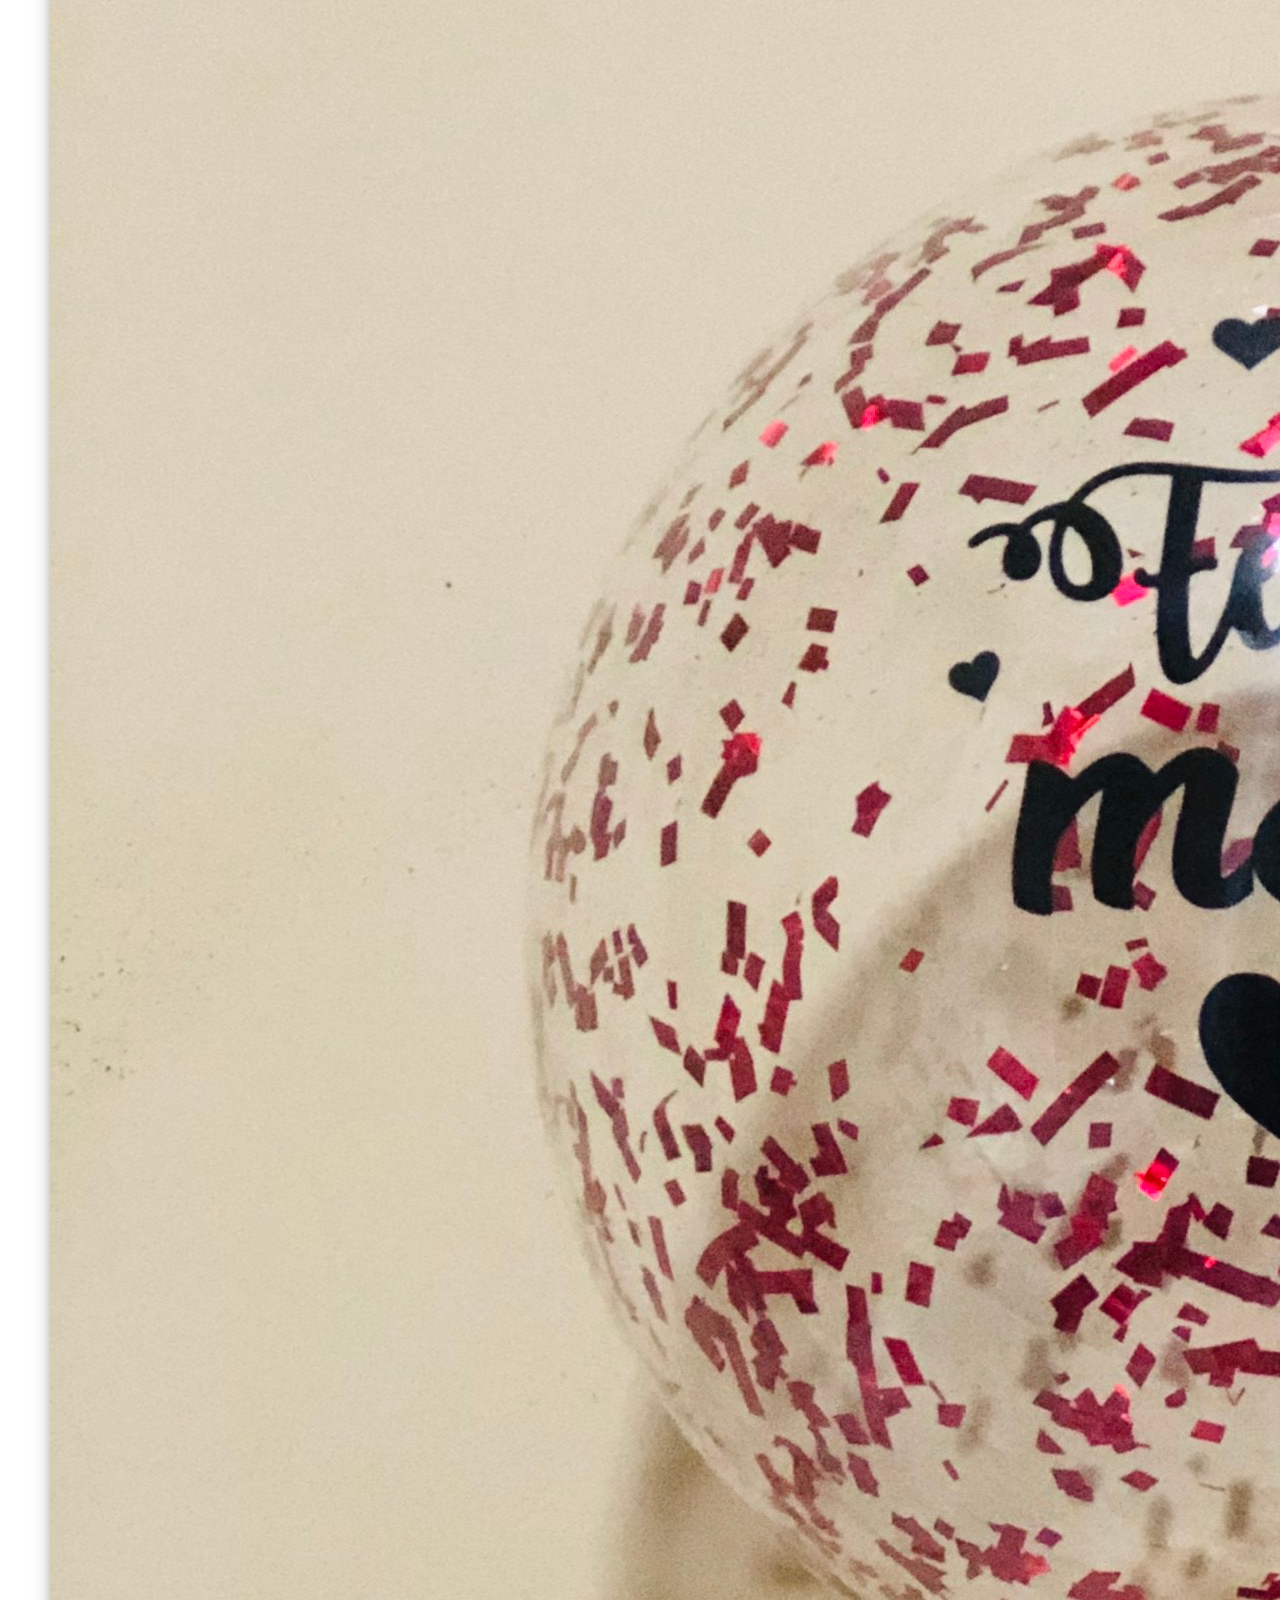
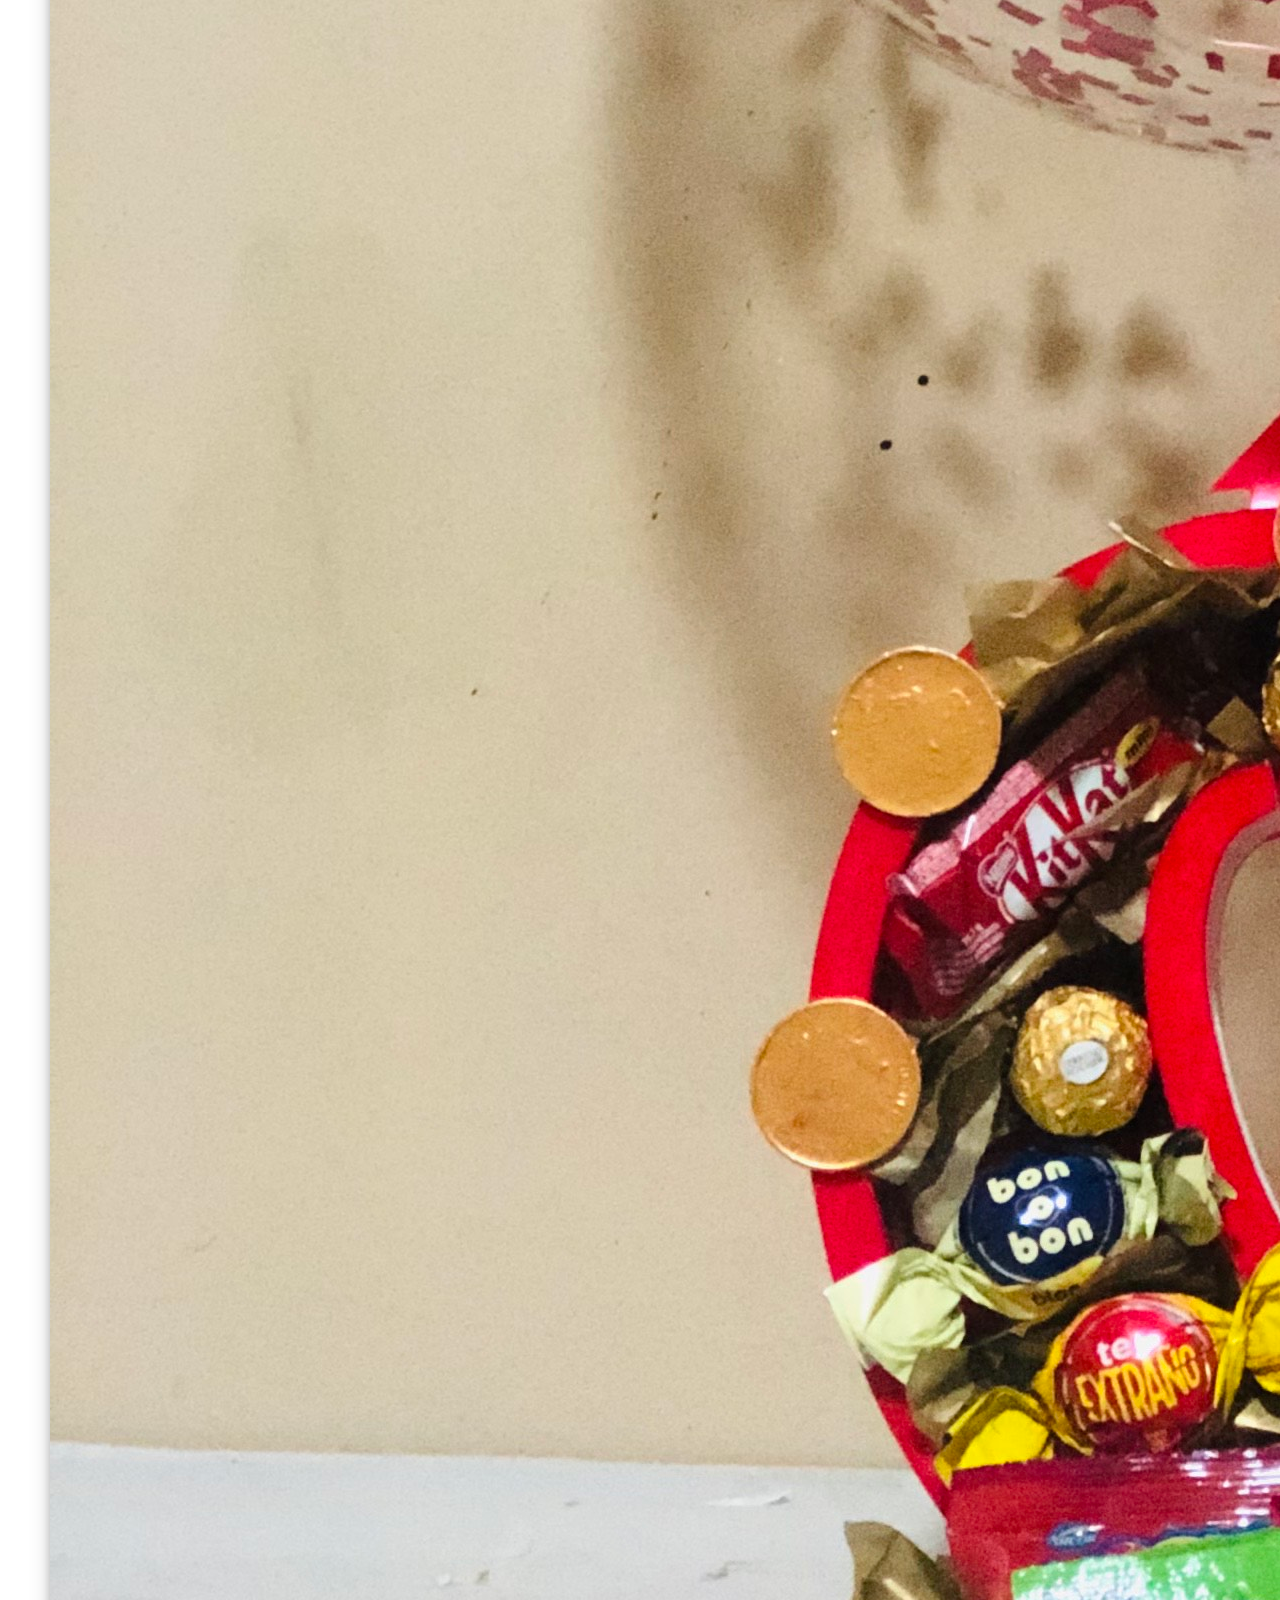
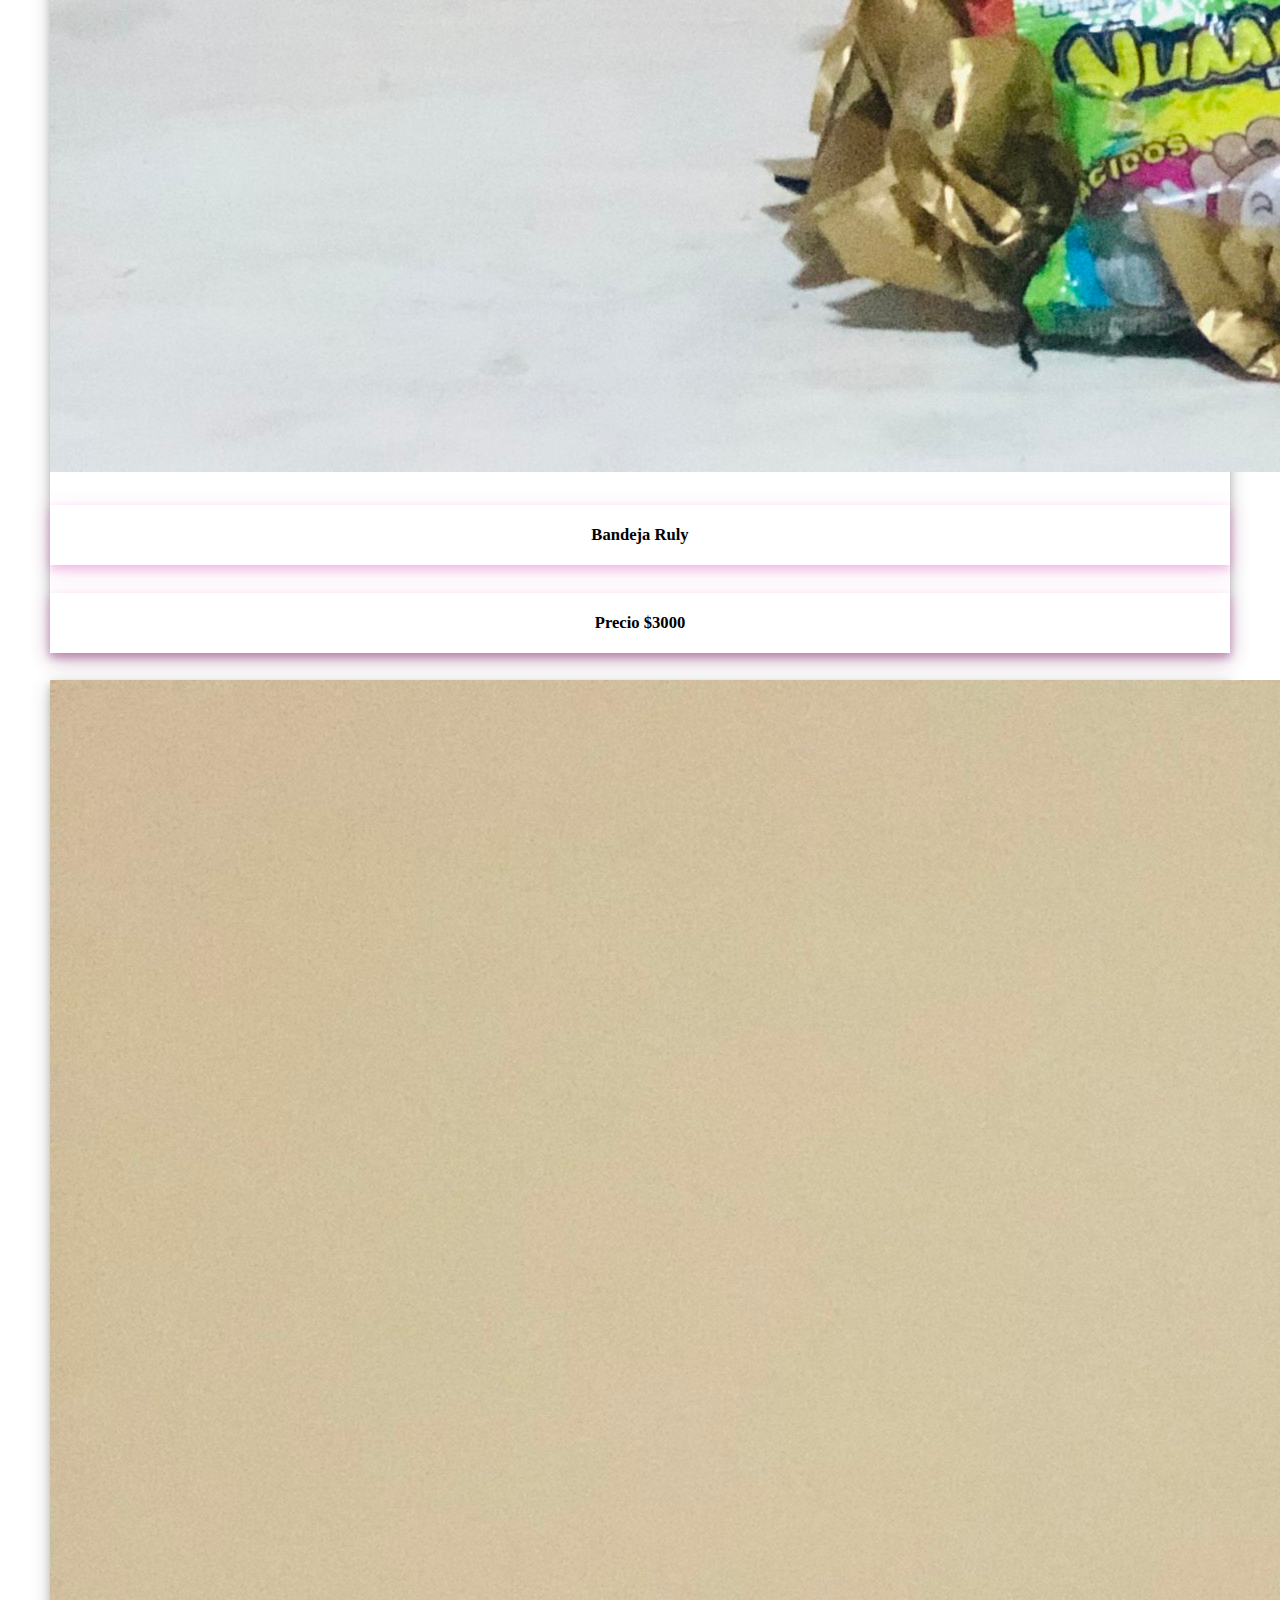
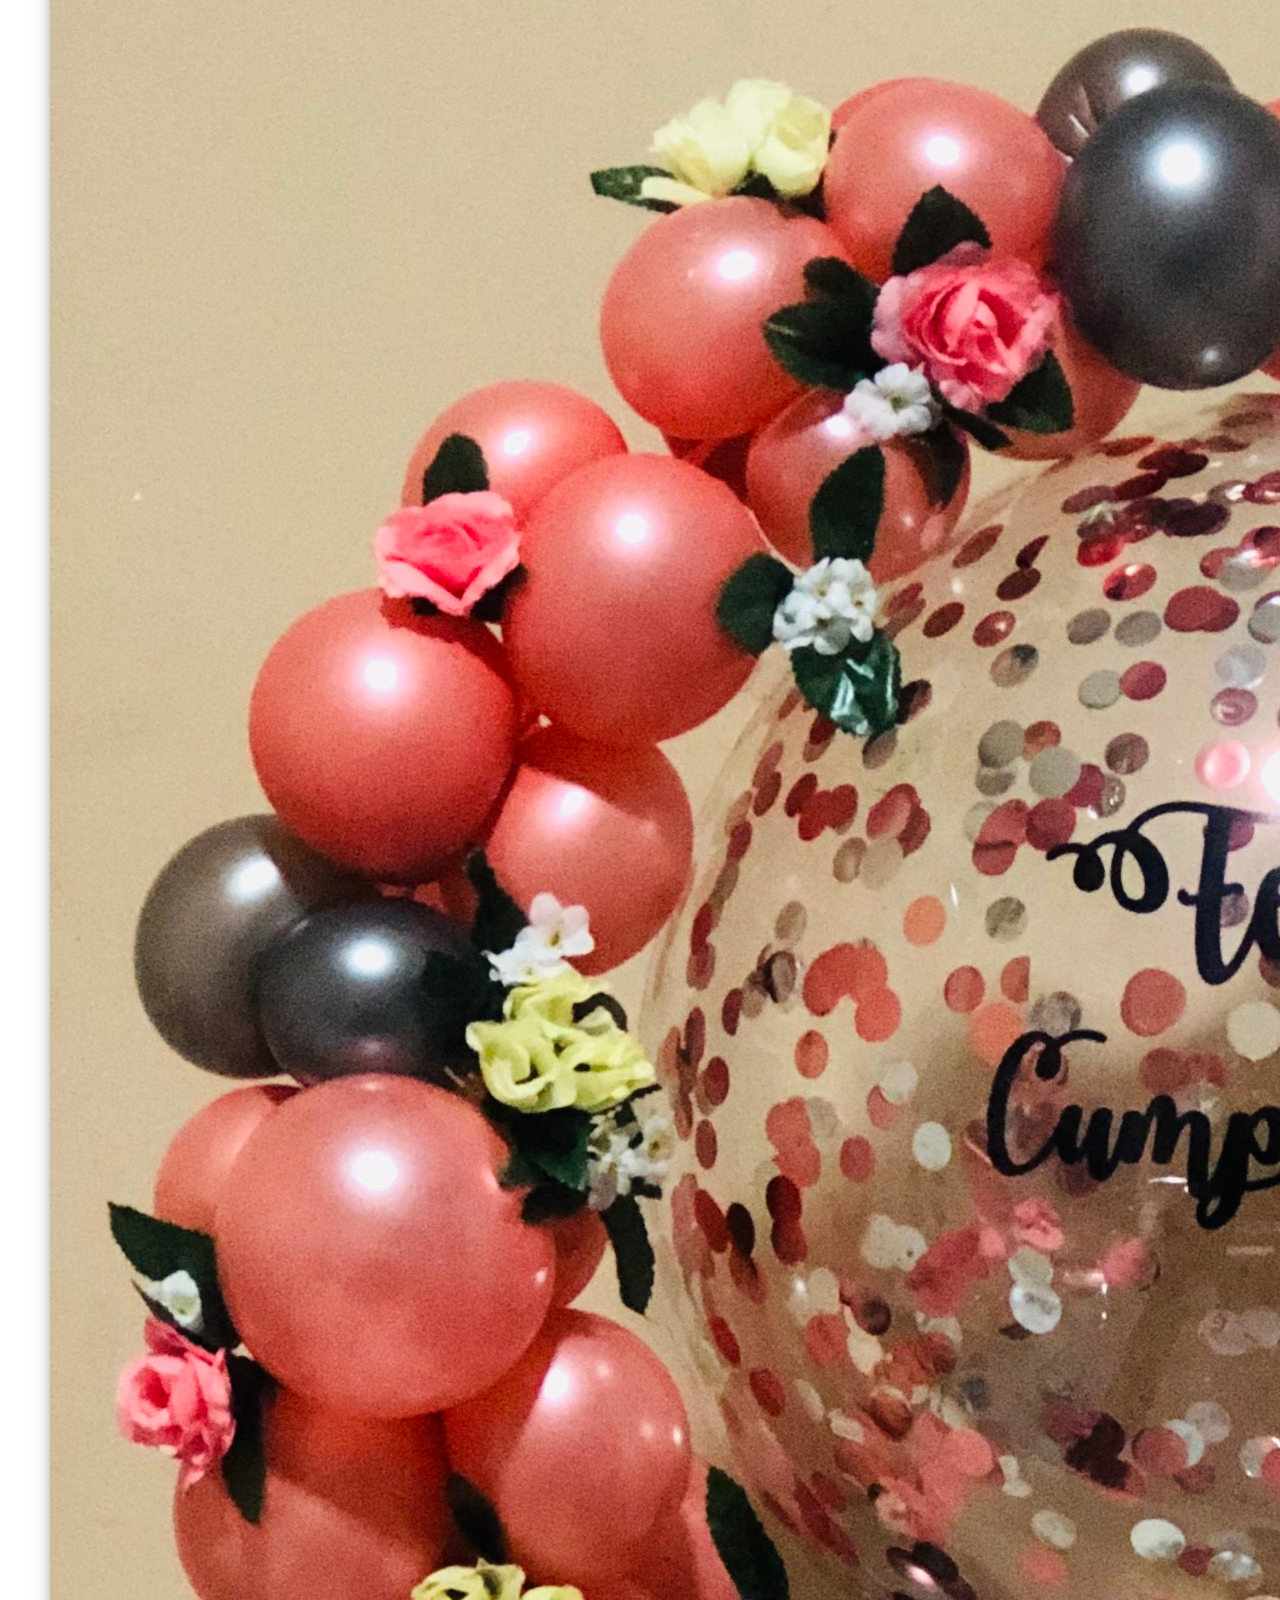
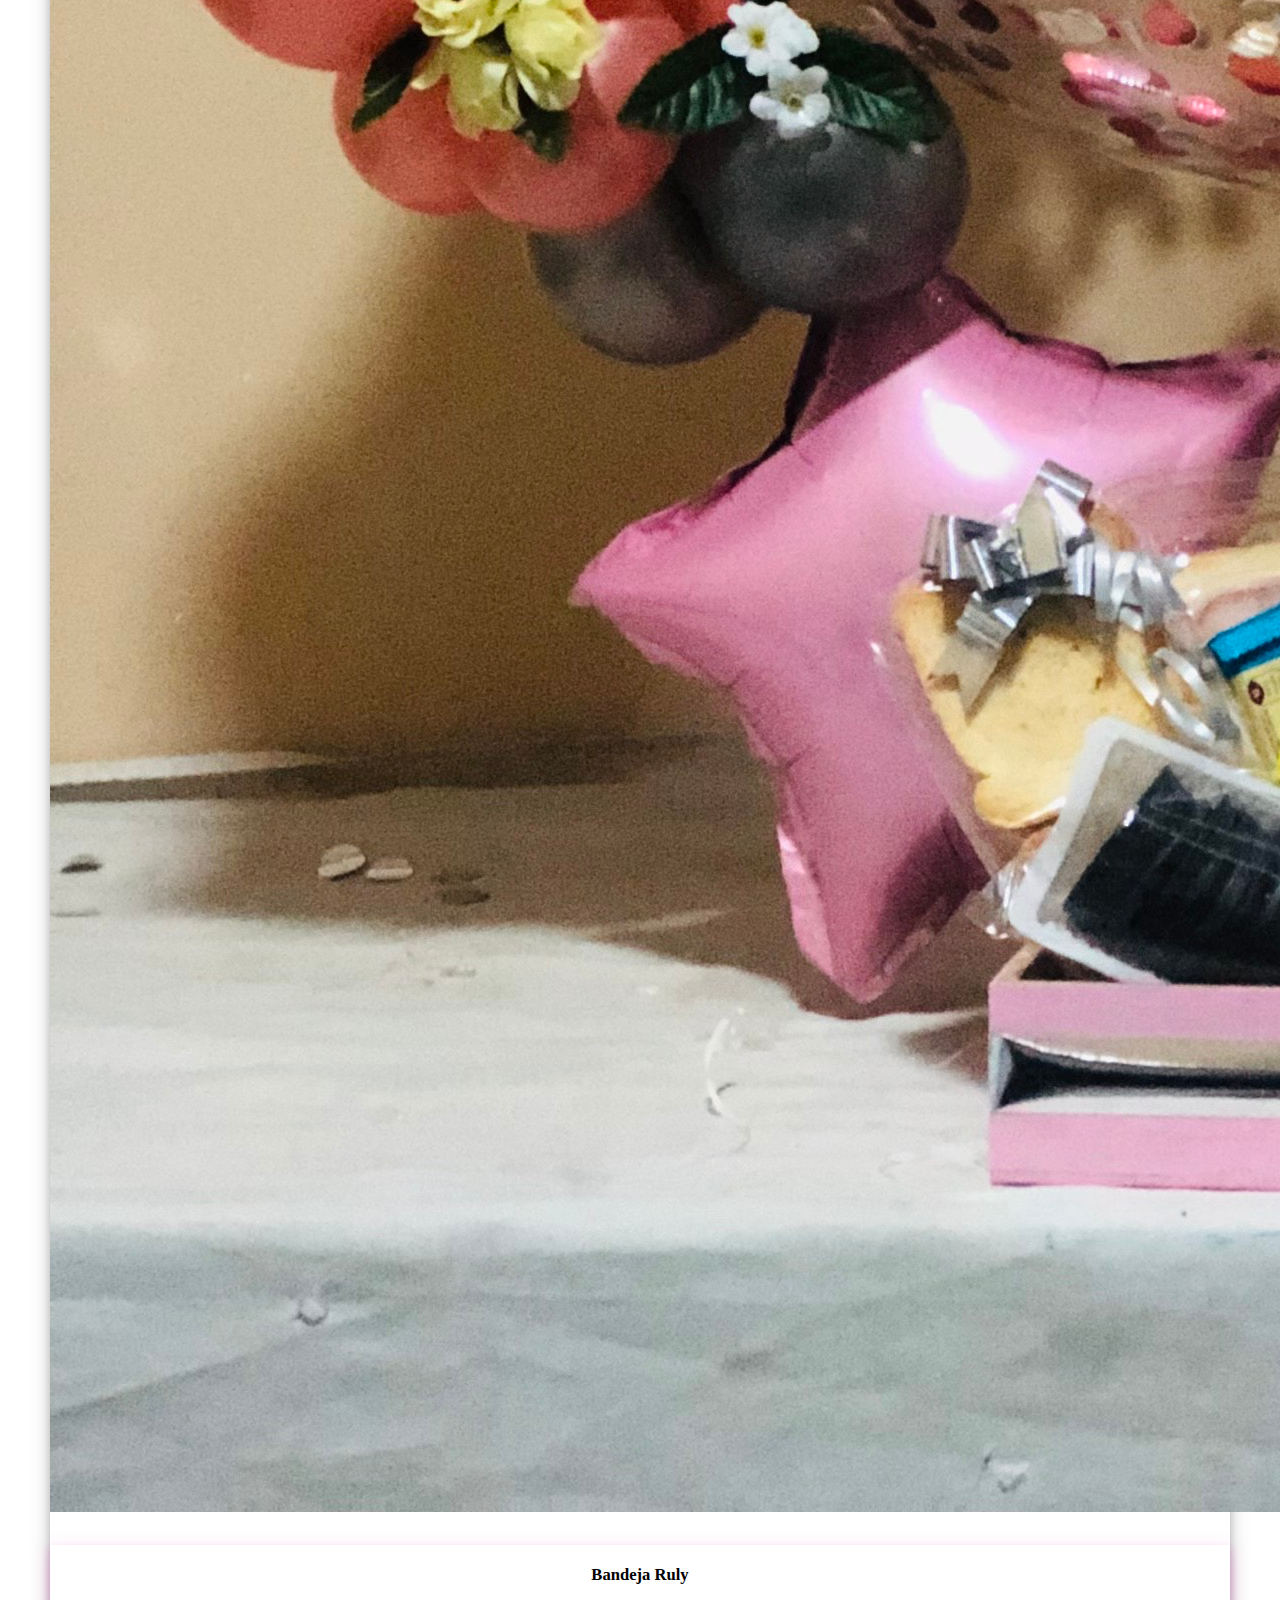
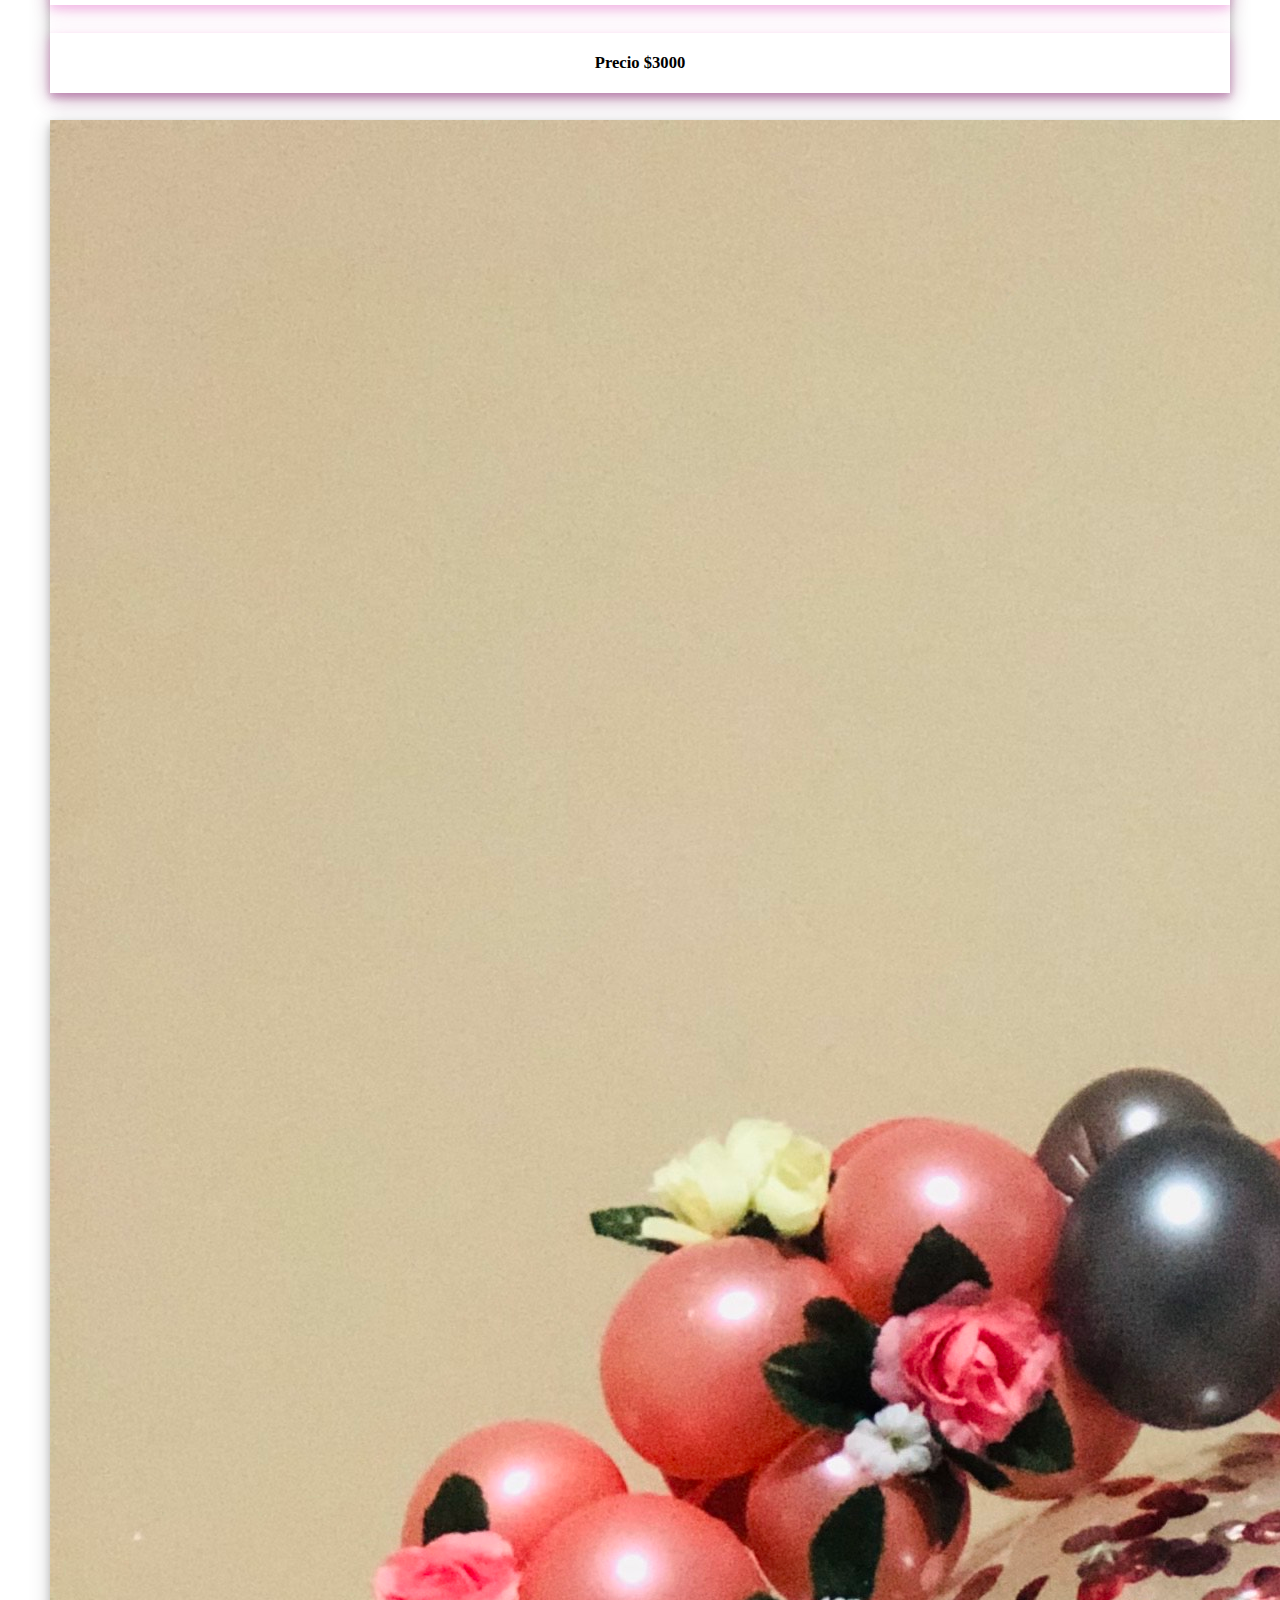
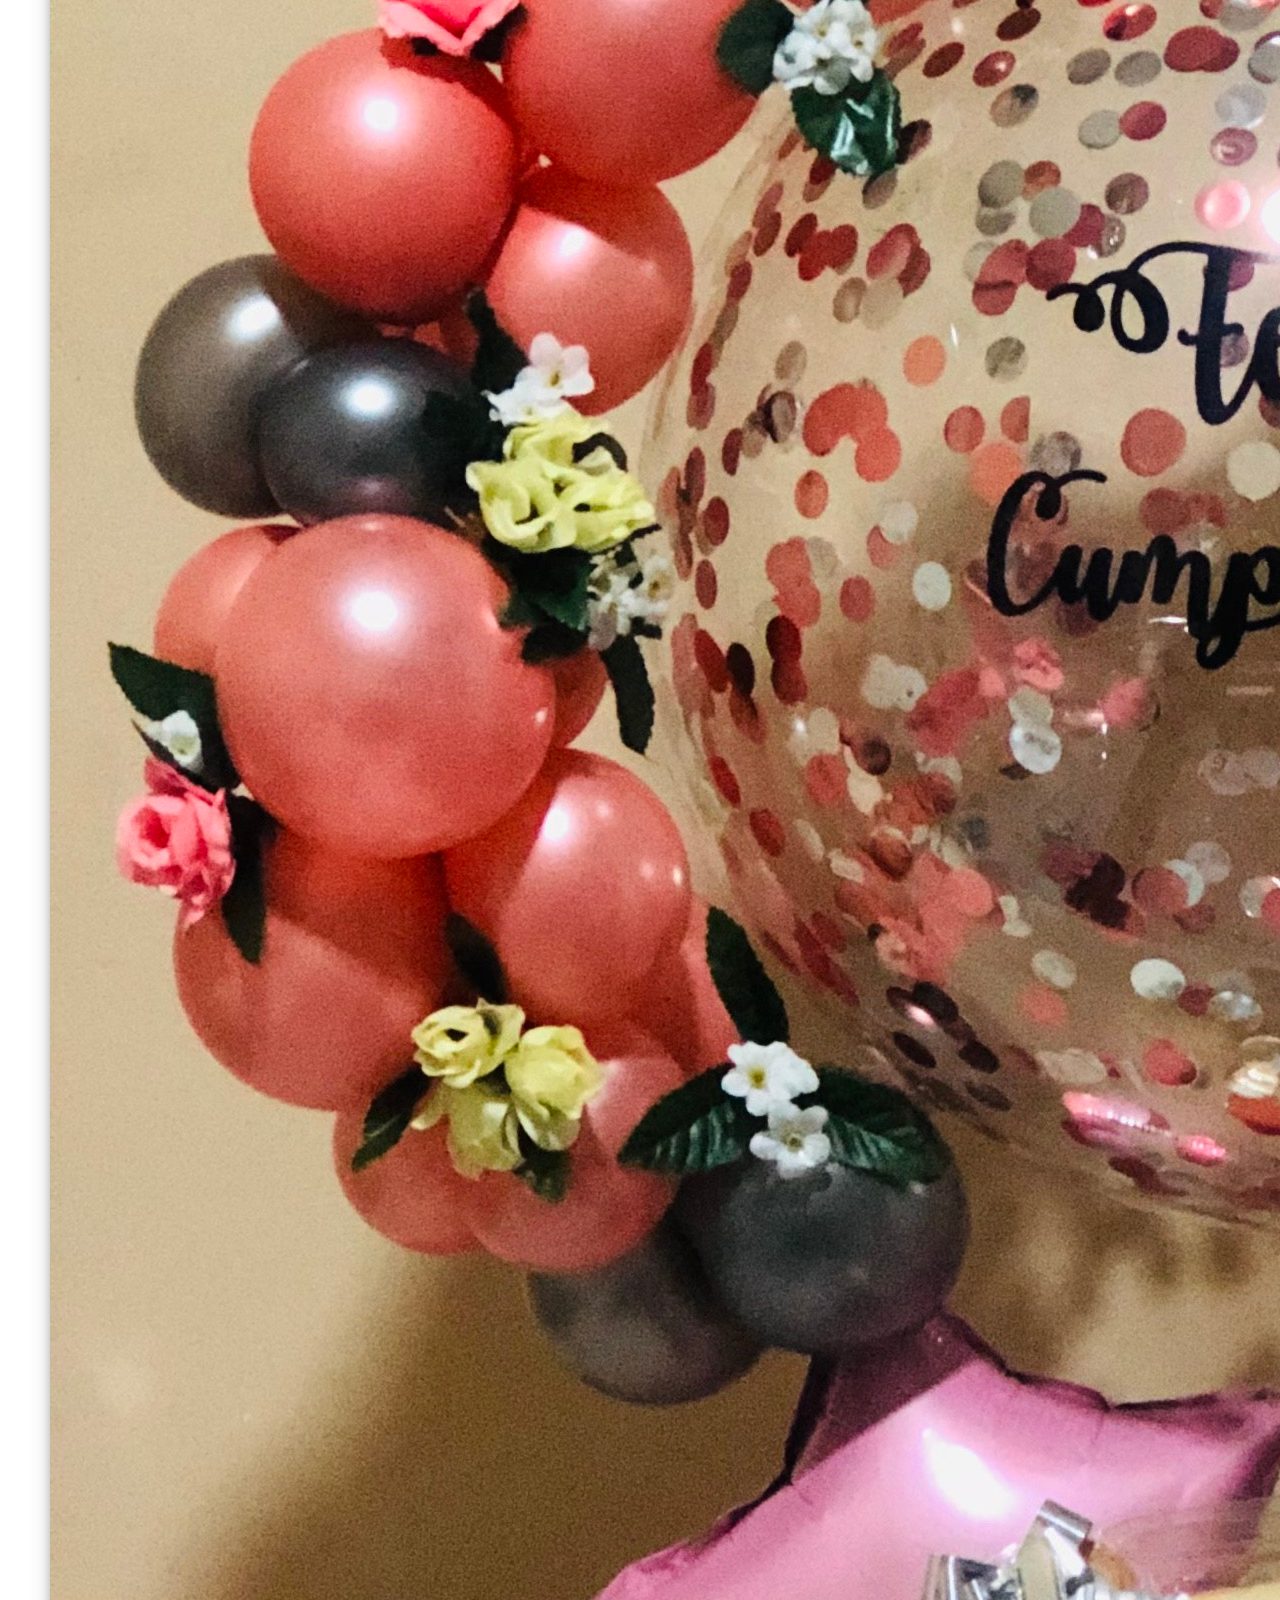
==== commit d716cf35: "cambios" ====
--- a/pages/bandejaspersonalizadas.html
+++ b/pages/bandejaspersonalizadas.html
@@ -17,7 +17,7 @@
       integrity="sha384-gH2yIJqKdNHPEq0n4Mqa/HGKIhSkIHeL5AyhkYV8i59U5AR6csBvApHHNl/vI1Bx"
       crossorigin="anonymous"
     />
-    <link rel="stylesheet" href="/css/styles.css">
+    <link rel="stylesheet" href="../css/styles.css">
     <meta name="description" content="Pagina con bandejas decoradas acorde al diseno que eligio el cliente ">
     <meta name="keywords" content="BANDEJAS DECORADAS , REGALOS , DESAYUNOS , MERIENDAS , PICADAS ">
     <title>Bandejas personalizadas</title>
@@ -28,7 +28,7 @@
         <a class="navbar-brand" href="../index.html"
           ><img
             class="img"
-            src="/imagen/deluxe2.png"
+            src="../imagen/deluxe2.png"
             width="130px"
             height="130px"
             alt="logo"
@@ -52,15 +52,15 @@
               >
             </li>
             <li class="nav-item">
-              <a class="nav-link" href="./bandejaspersonalizadas.html"
+              <a class="nav-link navPer" href="../pages/bandejaspersonalizadas.html"
                 >Bandejas personalizadas</a
               >
             </li>
             <li class="nav-item">
-              <a class="nav-link" href="./boxsalados.html">Box Salados</a>
-            </li>
-            <li class="nav-item">
-              <a class="nav-link" href="./nuestrasbandejas.html"
+              <a class="nav-link" href="../pages/boxsalados.html">Box Salados</a>
+            </li>
+            <li class="nav-item">
+              <a class="nav-link" href="../pages/nuestrasbandejas.html"
                 >Nuestras Bandejas</a
               >
             </li>
@@ -68,7 +68,7 @@
               <a
                 class="nav-link"
                 aria-current="page"
-                href="./contacto.html"
+                href="../pages/contacto.html"
                 >Contacto</a
               >
             </li>
@@ -80,14 +80,14 @@
 
     <main class="mainBandejasp">
       <div class="botonn-w ">
-        <a href="https://web.whatsapp.com/"><i class="fa-brands fa-whatsapp"></i></a>
+        <a href="https://wa.me/message/G3DGWVWENYVRO1"><i class="fa-brands fa-whatsapp"></i></a>
       </div>
       <section class="container-fluid">
         <div class="row">
           <div class="col-12 col-sm-6 col-md-4  mb-5">
             <div class="card" style="width: 100%; height: 100%">
               <img
-                src="/imagen/bpersonalizada.JPG"
+                src="../imagen/bpersonalizada.JPG"
                 class="card-img-top"
                 alt="..."
               />
@@ -116,7 +116,7 @@
           <div class="col-12 col-sm-6 col-md-4  mb-5">
             <div class="card" style="width: 100%; height: 100%">
               <img
-                src="/imagen/bpersonalizada2.JPG"
+                src="../imagen/bpersonalizada2.JPG"
                 class="card-img-top"
                 alt="..."
               />
@@ -145,7 +145,7 @@
           <div class="col-12 col-sm-6 col-md-4  mb-5">
             <div class="card" style="width: 100%; height: 100%">
               <img
-                src="/imagen/bpersonalizada3.JPG"
+                src="../imagen/bpersonalizada3.JPG"
                 class="card-img-top"
                 alt="..."
               />
@@ -173,35 +173,35 @@
           <div class="col-12 col-sm-6 col-md-4  mb-5">
             <div class="card" style="width: 100%; height: 100%">
               <img
-                src="/imagen/bpersonalizada3.JPG"
-                class="card-img-top"
-                alt="..."
-              />
-              <div class="card-body">
-                <h5 class="card-title">Bandeja Ruly</h5>
-                <h5 class="card-title">Precio $3000</h5>
-              </div>
-              <div class="capa">
-                <h5>Descripcion:</h5>
-                <ul class="lista">
-                  <li>Bandeja mediana</li>
-                  <li>Jugo o Yogurt</li>
-                  <li>Mini torta</li>
-                  <li>Alfajor triple x2u</li>
-                  <li>Sanguchitos de JyQ</li>
-                  <li>Kinder Bueno</li>
-                  <li>Chocolates chicos x2u</li>
-                  <li>Ferrero Rocher x3</li>
-                  <li>Bon o Bon x2u</li>
-                </ul>
-              </div>
-            </div>
-            </div>
-
-          <div class="col-12 col-sm-6 col-md-4  mb-5">
-            <div class="card" style="width: 100%; height: 100%">
-              <img
-                src="/imagen/bpersonalizada2.JPG"
+                src="../imagen/bpersonalizada3.JPG"
+                class="card-img-top"
+                alt="..."
+              />
+              <div class="card-body">
+                <h5 class="card-title">Bandeja Ruly</h5>
+                <h5 class="card-title">Precio $3000</h5>
+              </div>
+              <div class="capa">
+                <h5>Descripcion:</h5>
+                <ul class="lista">
+                  <li>Bandeja mediana</li>
+                  <li>Jugo o Yogurt</li>
+                  <li>Mini torta</li>
+                  <li>Alfajor triple x2u</li>
+                  <li>Sanguchitos de JyQ</li>
+                  <li>Kinder Bueno</li>
+                  <li>Chocolates chicos x2u</li>
+                  <li>Ferrero Rocher x3</li>
+                  <li>Bon o Bon x2u</li>
+                </ul>
+              </div>
+            </div>
+            </div>
+
+          <div class="col-12 col-sm-6 col-md-4  mb-5">
+            <div class="card" style="width: 100%; height: 100%">
+              <img
+                src="../imagen/bpersonalizada.JPG"
                 class="card-img-top"
                 alt="..."
               />
@@ -229,7 +229,7 @@
           <div class="col-12 col-sm-6 col-md-4  mb-5">
             <div class="card" style="width: 100%; height: 100%">
               <img
-                src="/imagen/bpersonalizada2.JPG"
+                src="../imagen/bpersonalizada.JPG"
                 class="card-img-top"
                 alt="..."
               />
--- a/css/styles.css
+++ b/css/styles.css
@@ -11,6 +11,9 @@
 }
 .header .img {
   border-radius: 70px;
+}
+.header .navPer {
+  border-bottom: 3px solid rgb(46, 3, 42);
 }
 
 @media screen and (min-width: 900px) {
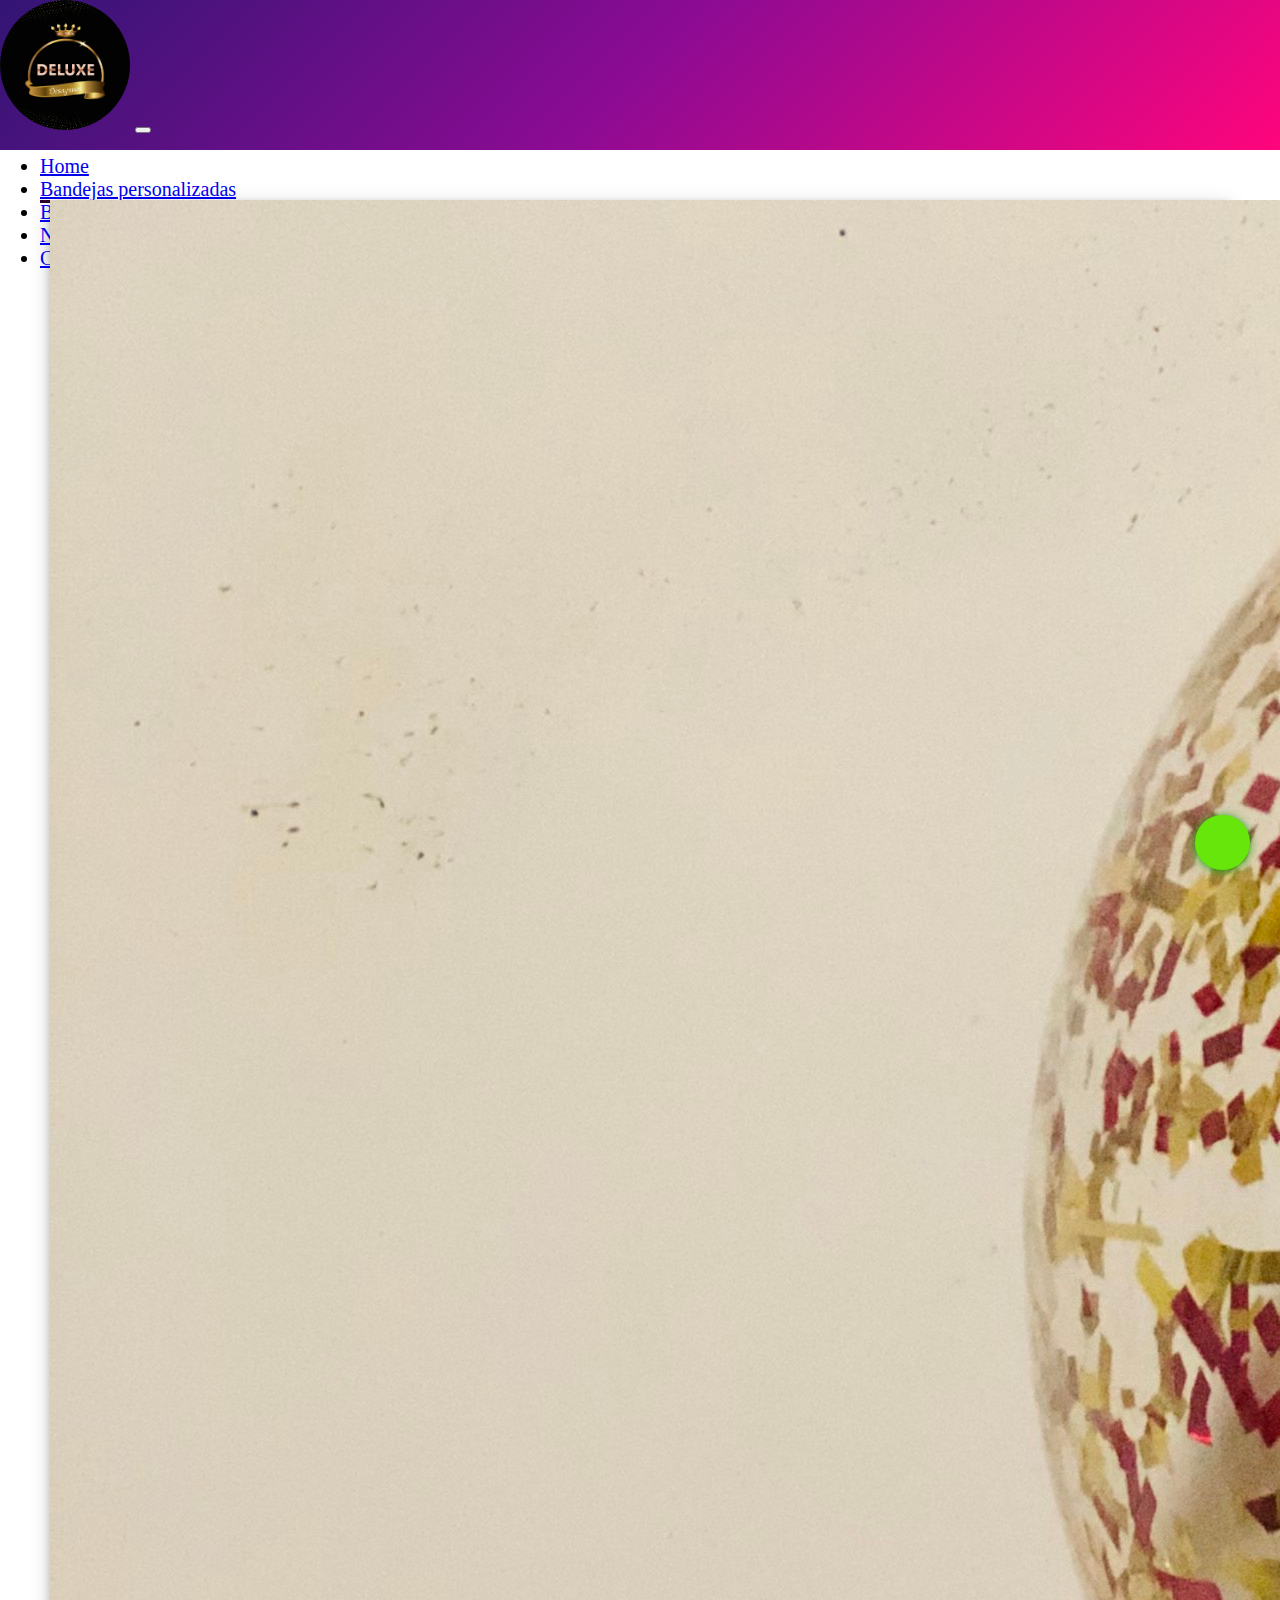
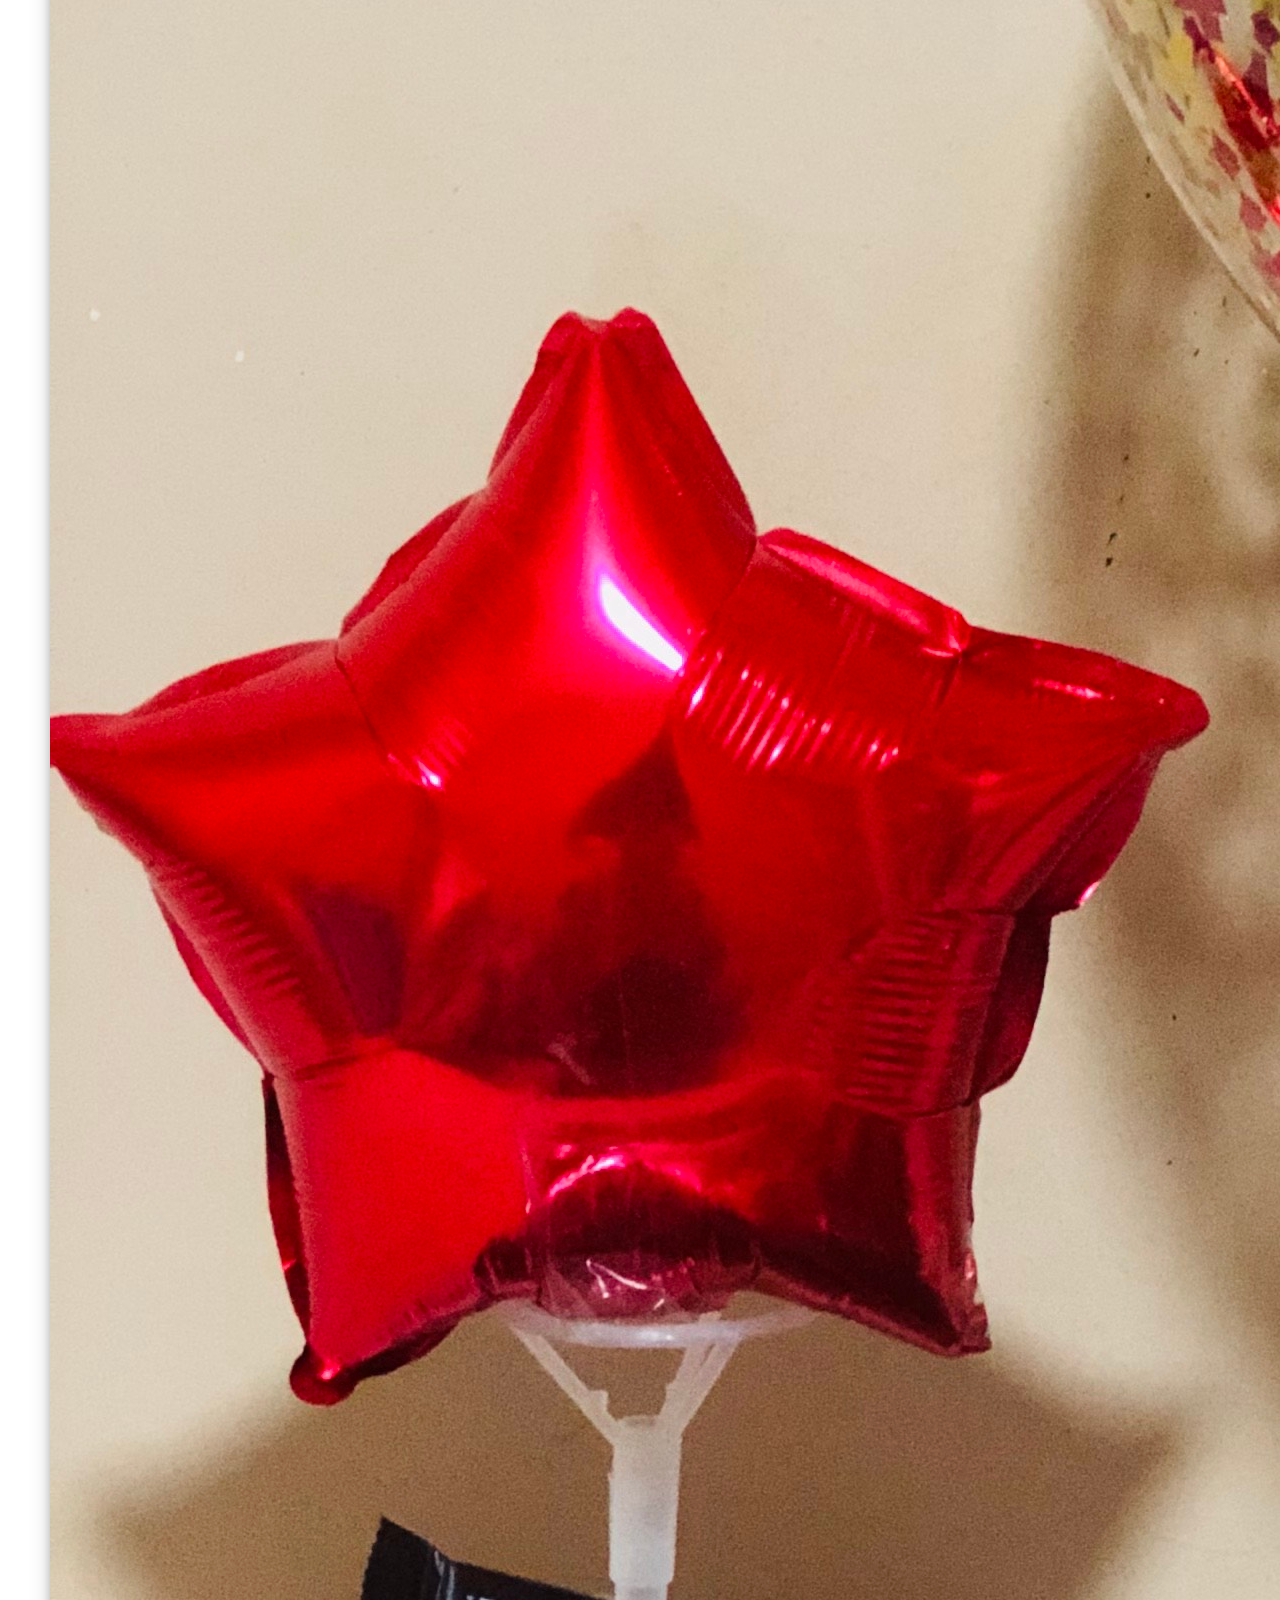
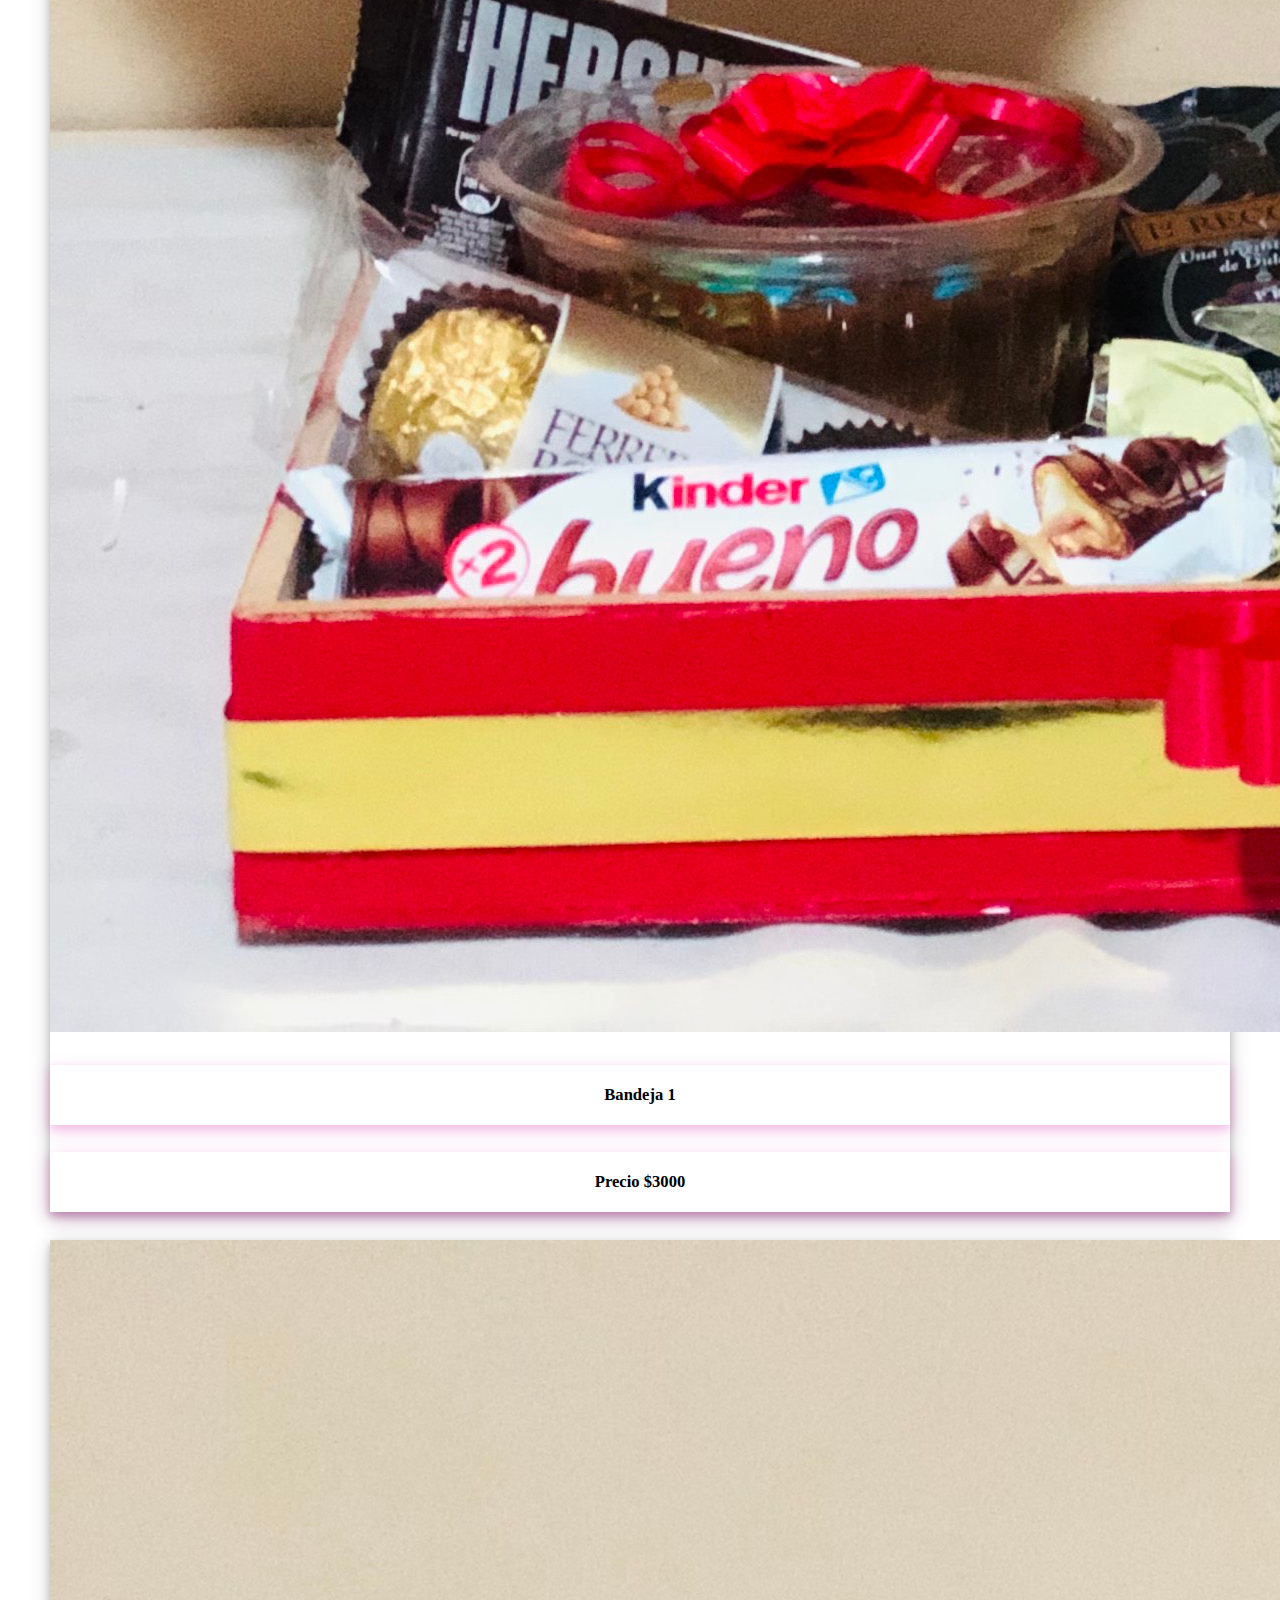
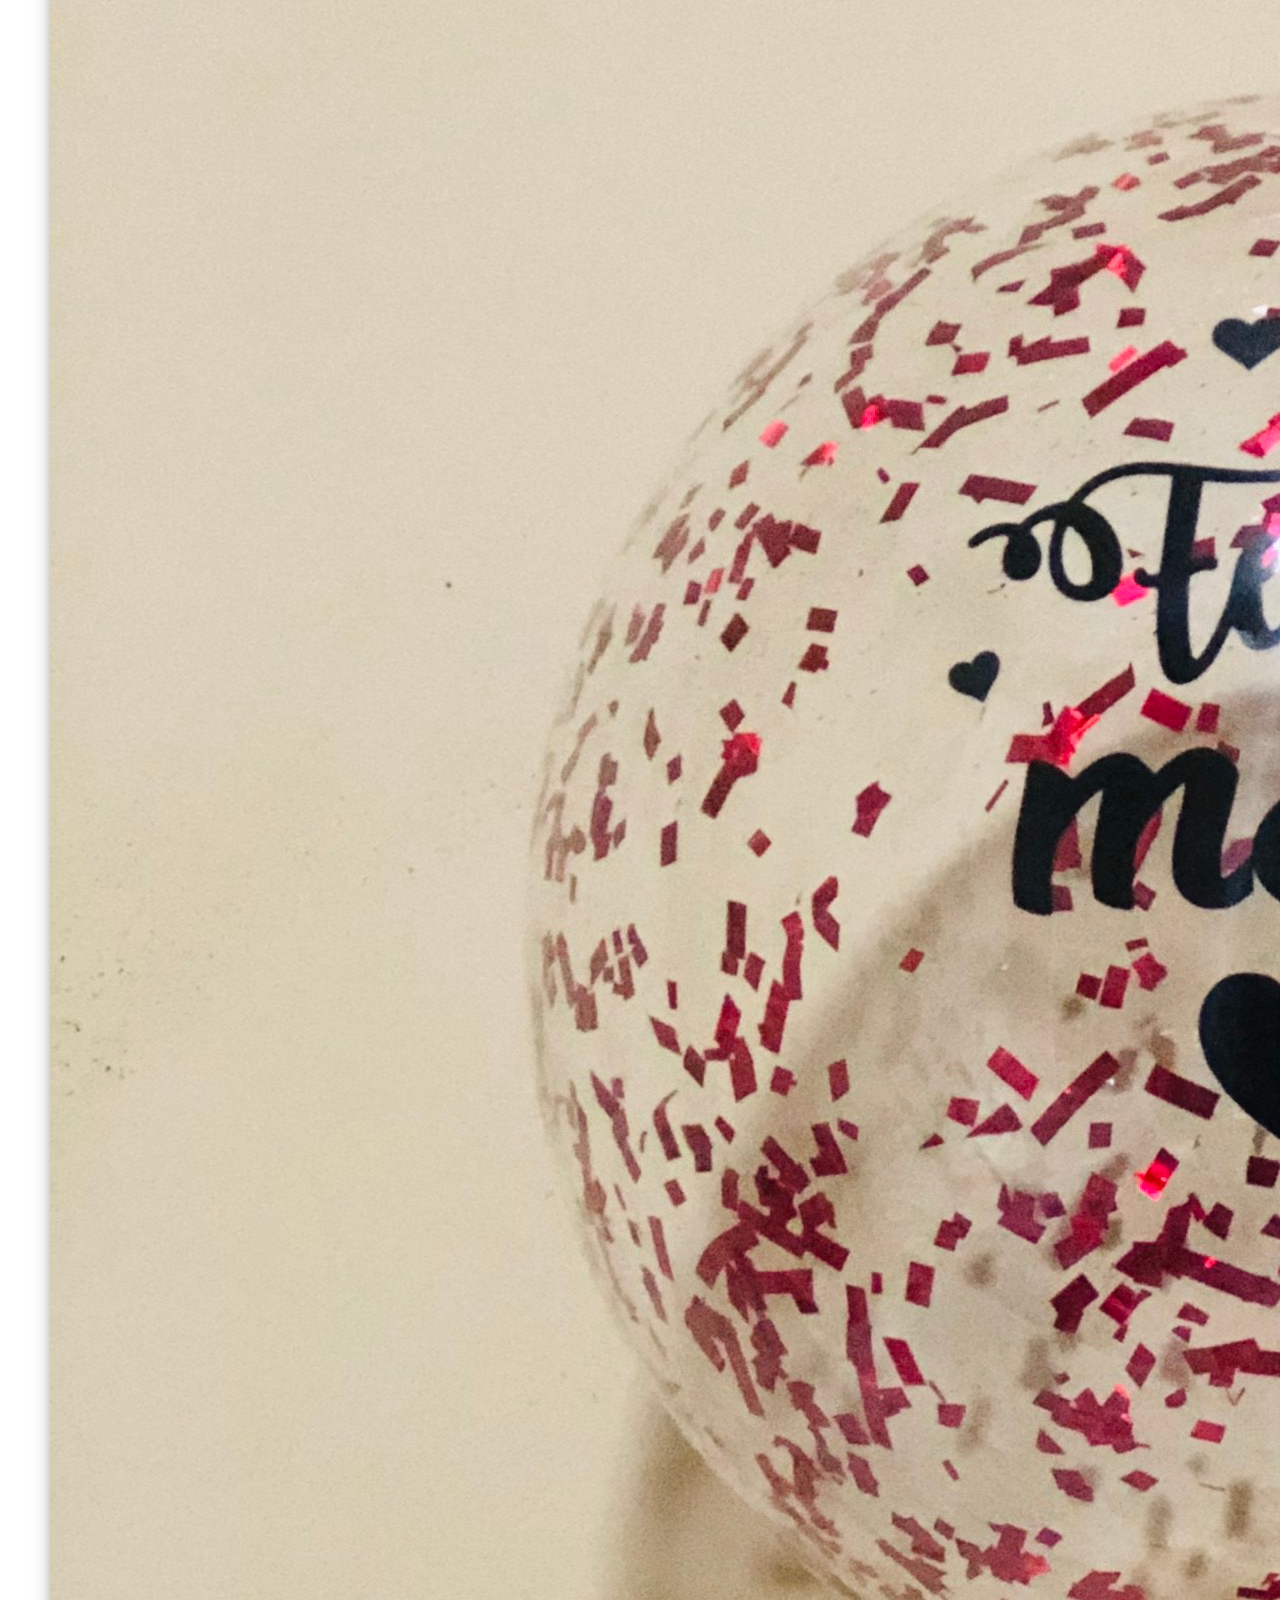
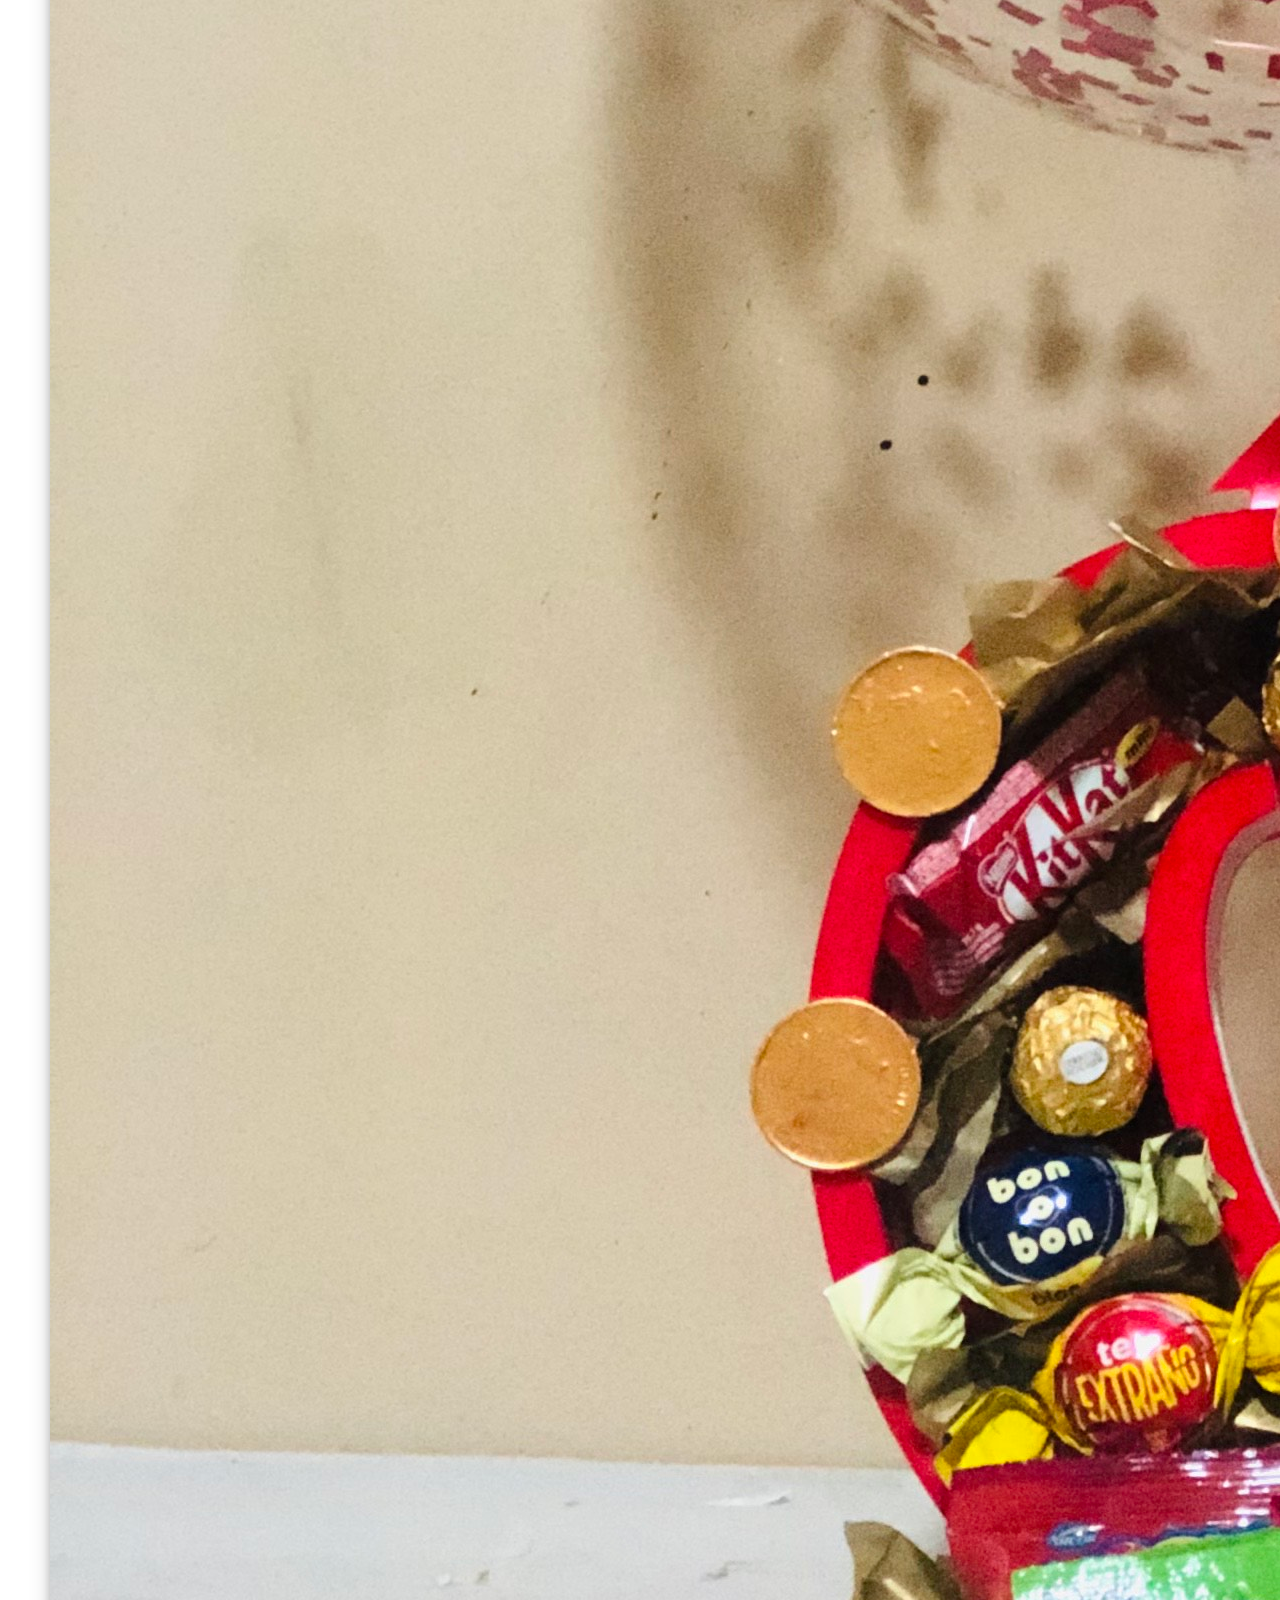
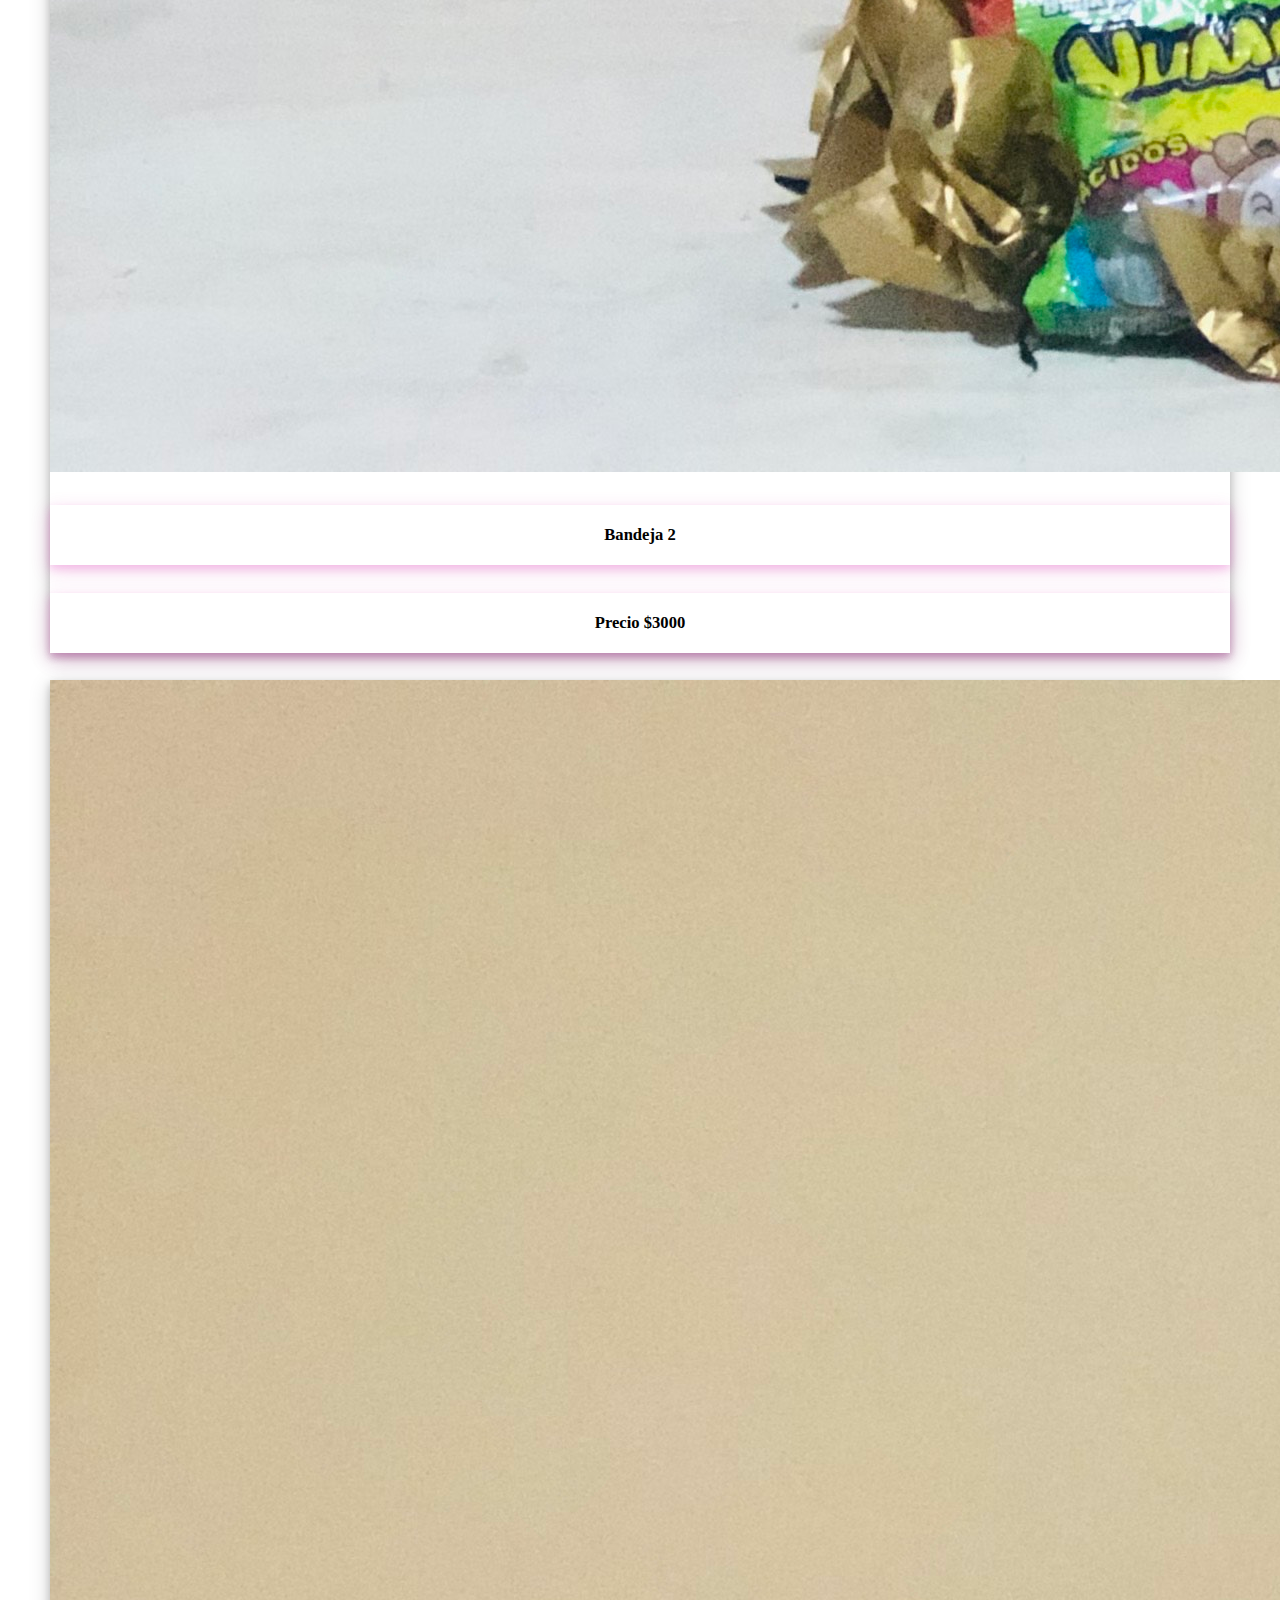
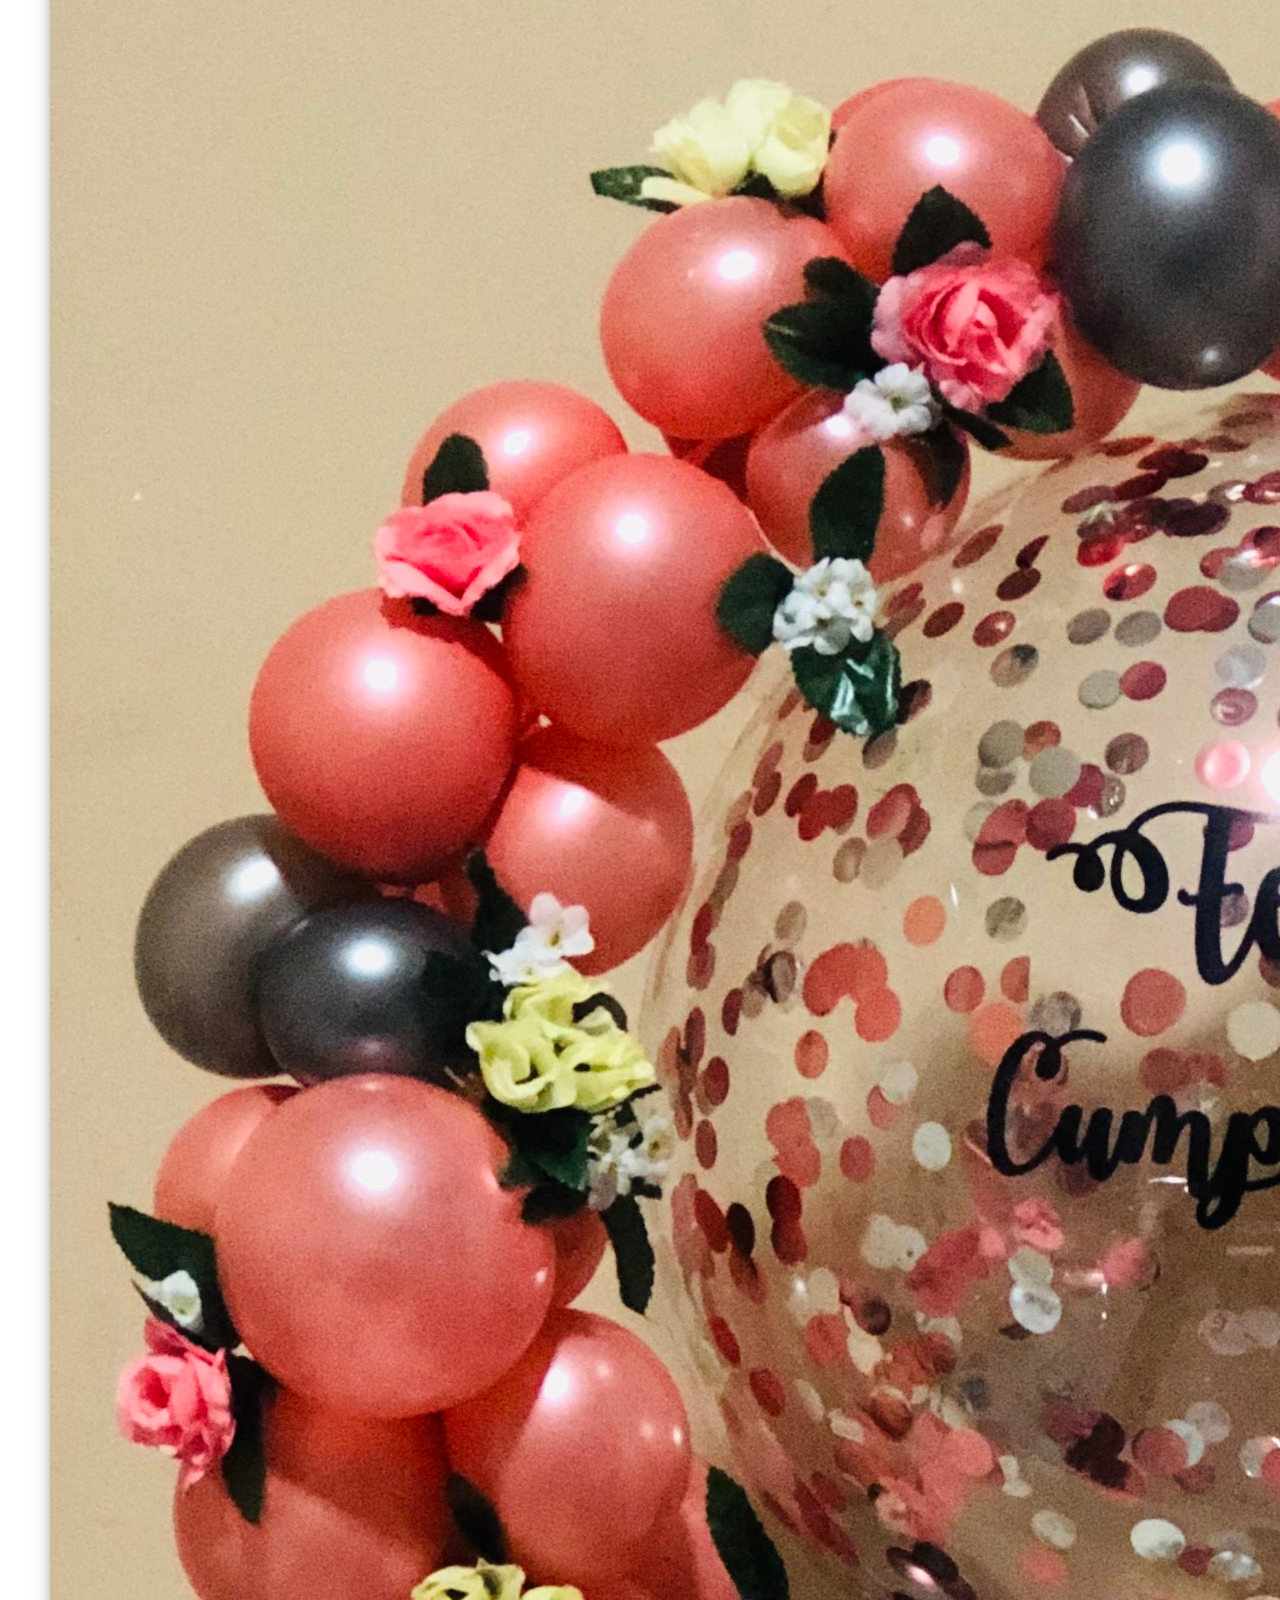
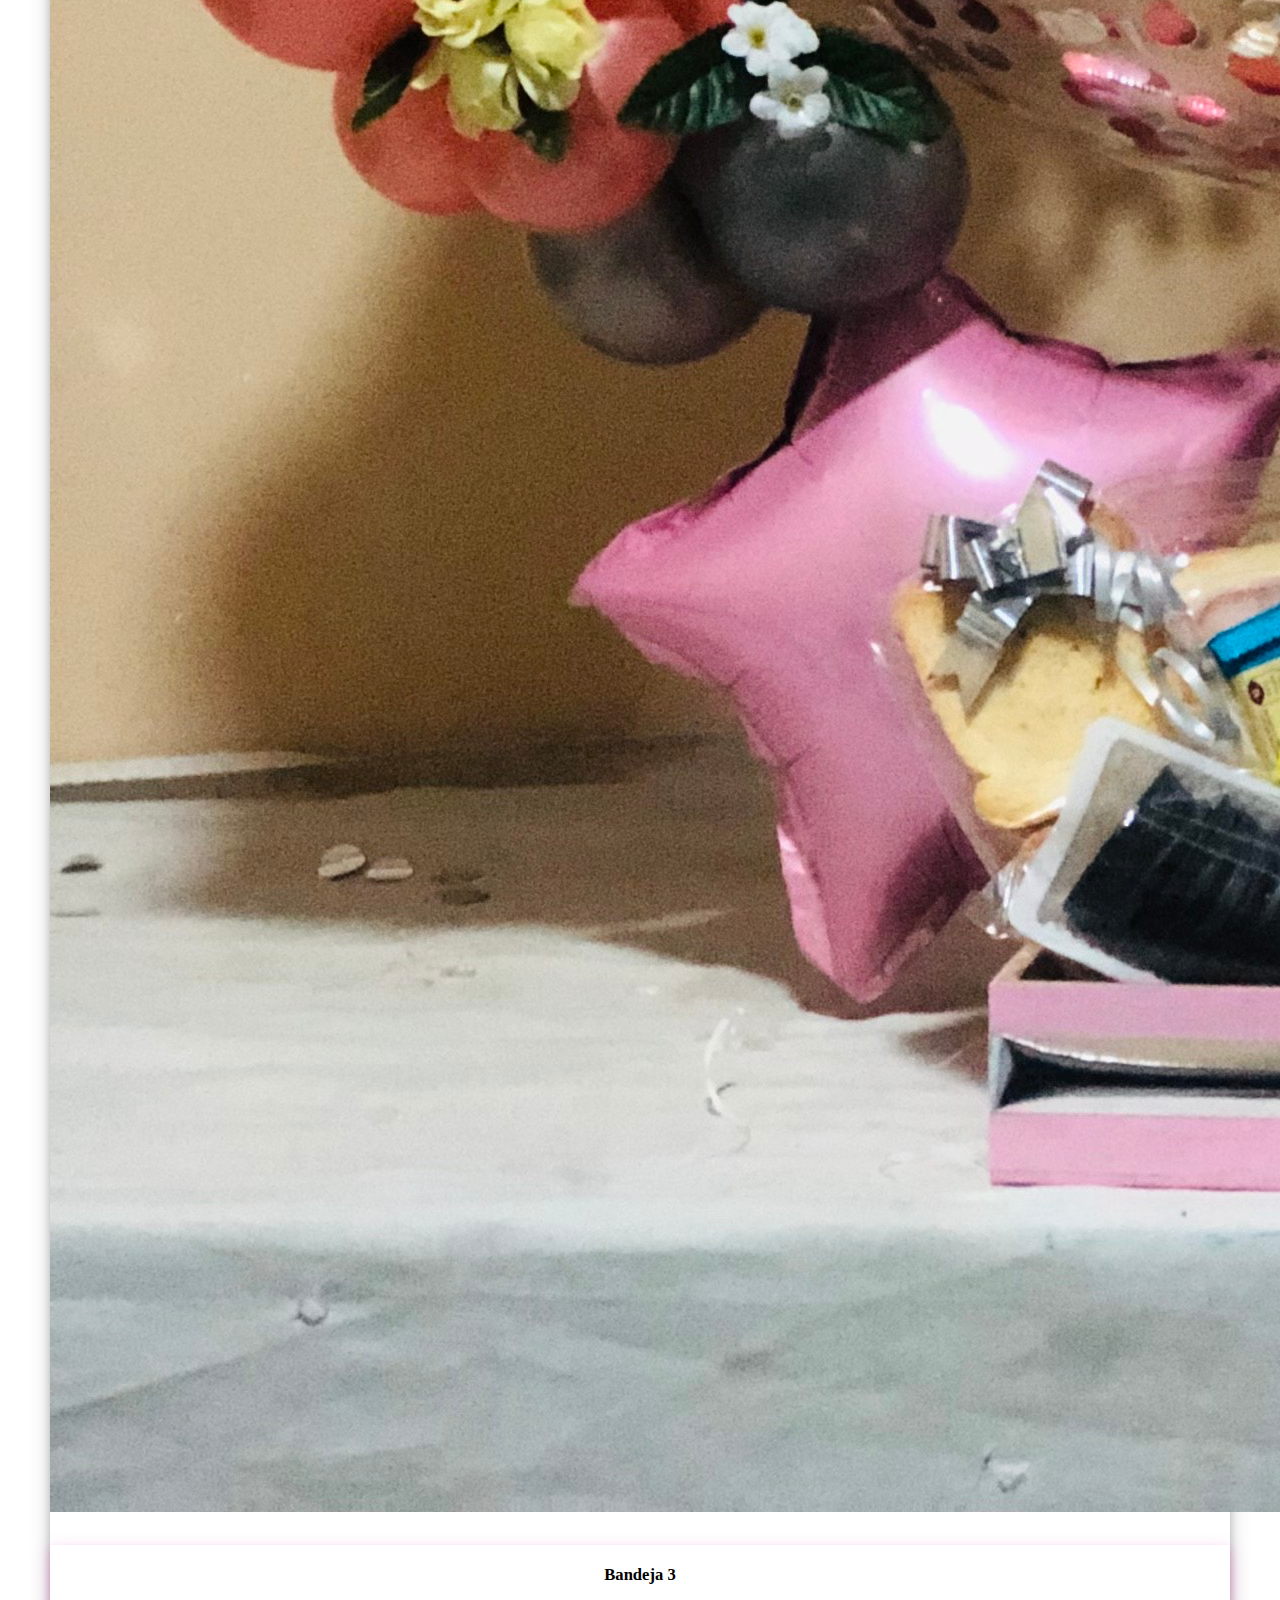
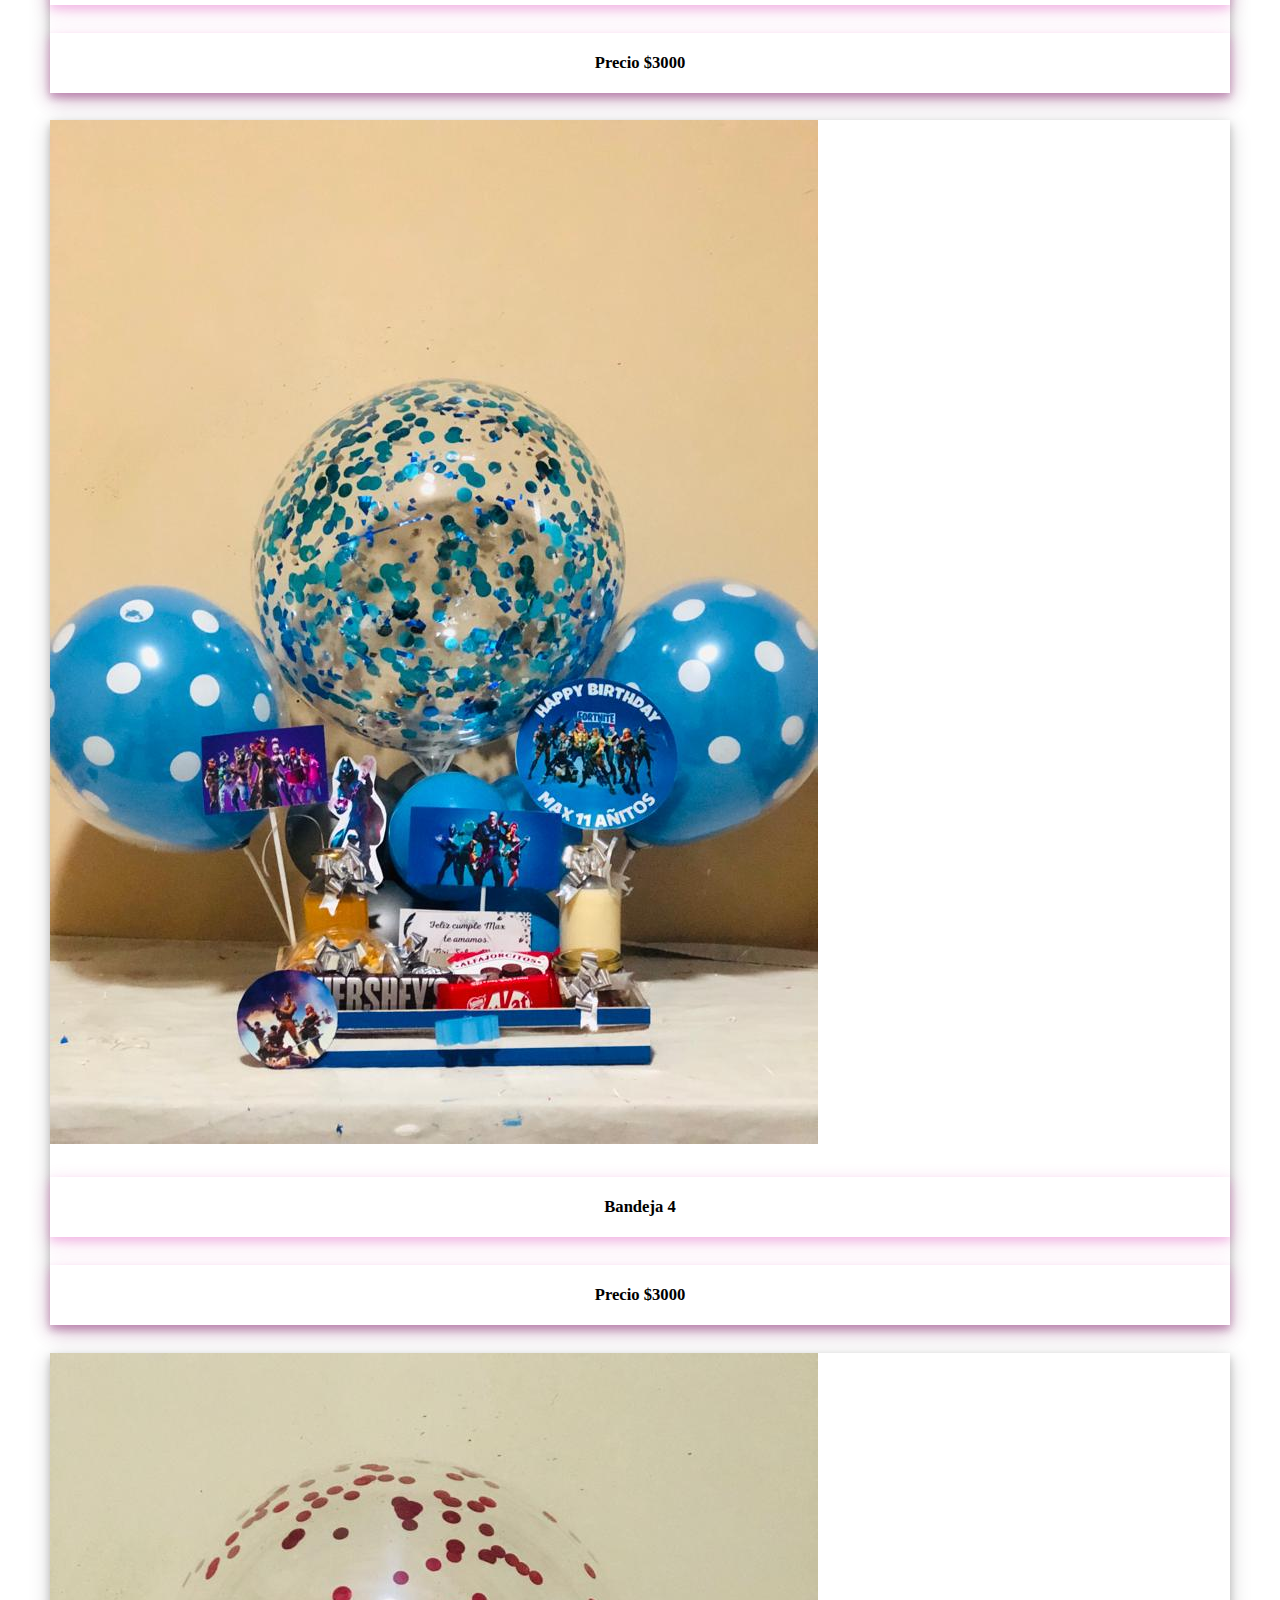
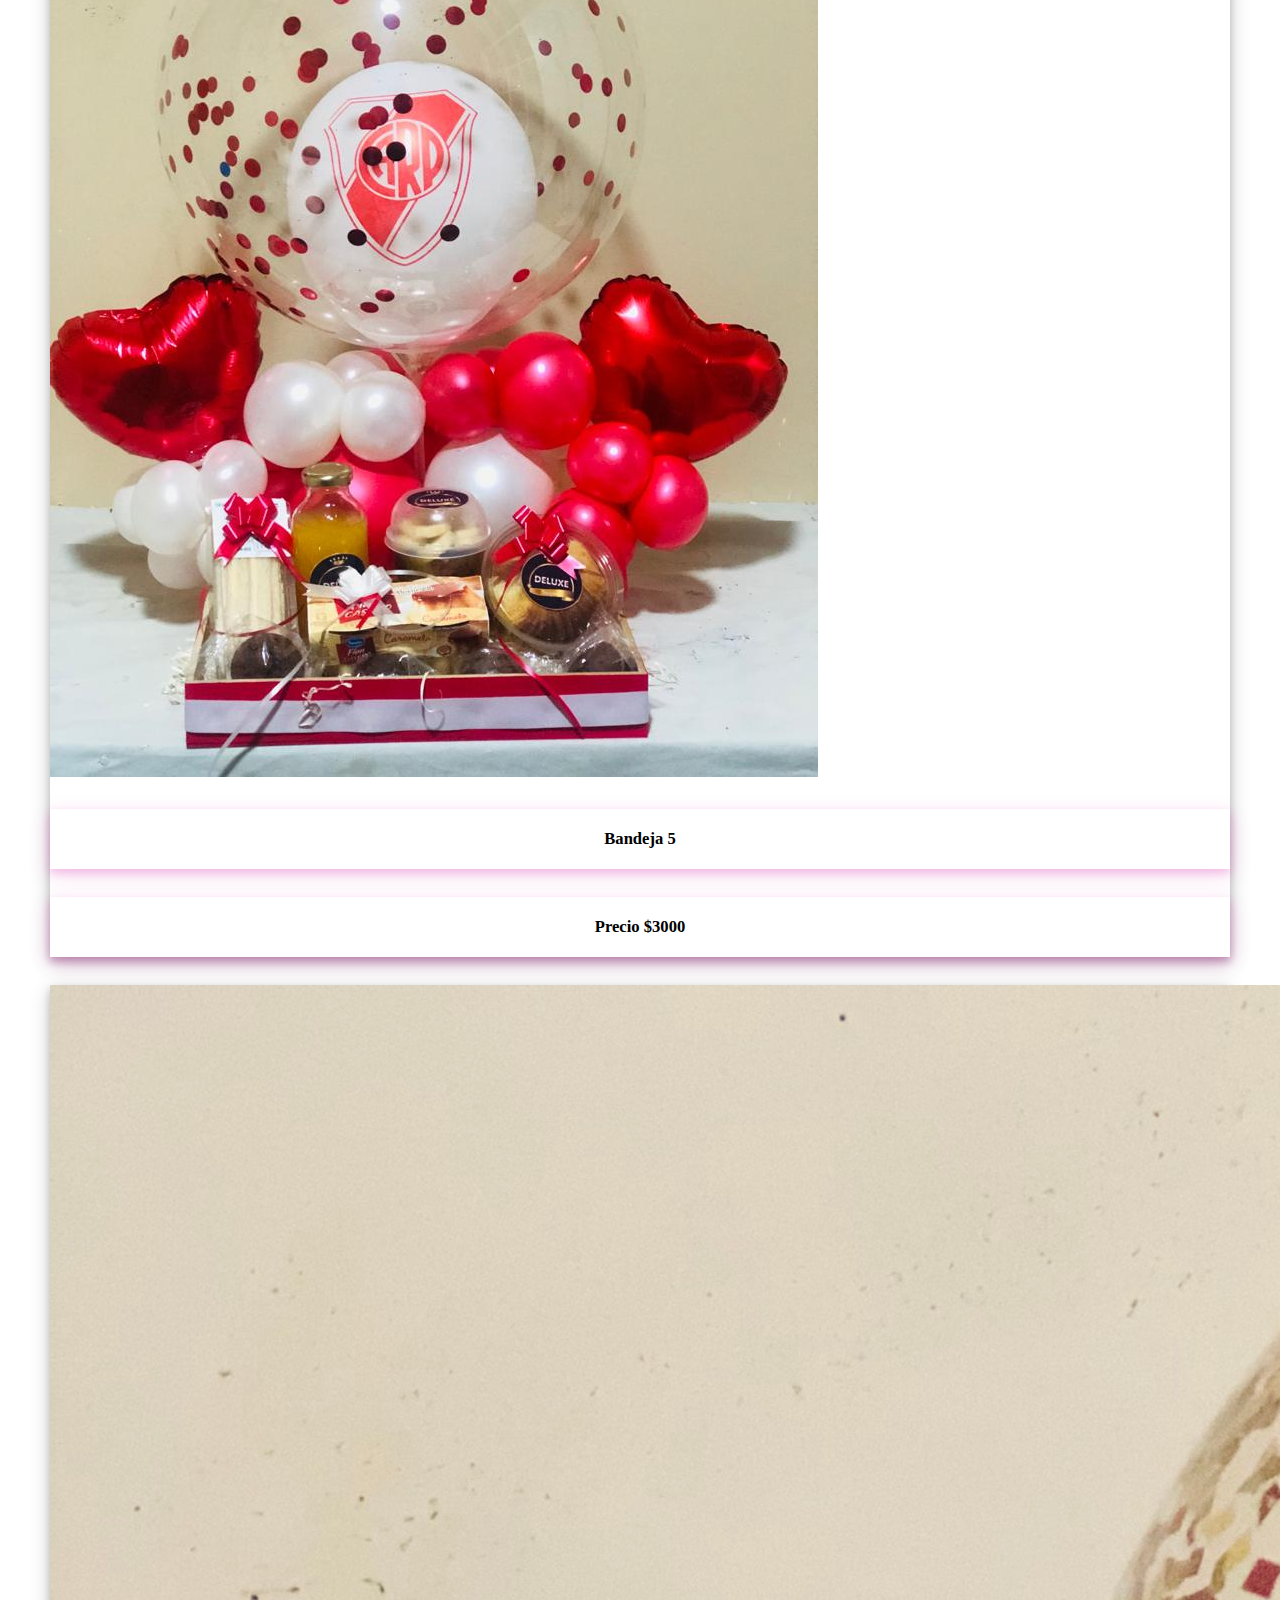
==== commit 19e8c56f: "cambios" ====
--- a/pages/bandejaspersonalizadas.html
+++ b/pages/bandejaspersonalizadas.html
@@ -89,10 +89,10 @@
               <img
                 src="../imagen/bpersonalizada.JPG"
                 class="card-img-top"
-                alt="..."
-              />
-              <div class="card-body">
-                <h5 class="card-title">Bandeja Ruly</h5>
+                alt="bandeja pintada y decorada con colores rojos y dorados , globo burbuja y globo extrella chico mas golosinas "
+              />
+              <div class="card-body">
+                <h5 class="card-title">Bandeja 1</h5>
                 <h5 class="card-title">Precio $3000</h5>
               </div>
               <div class="capa">
@@ -118,67 +118,95 @@
               <img
                 src="../imagen/bpersonalizada2.JPG"
                 class="card-img-top"
-                alt="..."
-              />
-              <div class="card-body">
-                <h5 class="card-title">Bandeja Ruly</h5>
+                alt="disco de fibrofacil de base con globo numero 7 y burbuja pintado y decarado en color rojo mas una letra en tergopol con golosinas"
+              />
+              <div class="card-body">
+                <h5 class="card-title">Bandeja 2</h5>
+                <h5 class="card-title">Precio $3000</h5>
+              </div>
+                <div class="capa">
+                  <h5>Descripcion:</h5>
+                  <ul class="lista">
+                    <li>Disco de fibrofacil</li>
+                    <li>Gomitas x3u</li>
+                    <li>Bon o bon x4u</li>
+                    <li>Alfajor triple x2u</li>
+                    <li>Chocolates chicos x8u</li>
+                    <li>Pastillas acidas x2u</li>
+                    <li>Ferrero rocher x3u</li>
+                    <li>Monedas de chocolate x6u</li>
+                  </ul>
+                </div>
+              </div>
+            </div>
+      
+
+          <div class="col-12 col-sm-6 col-md-4  mb-5">
+            <div class="card" style="width: 100%; height: 100%">
+              <img
+                src="../imagen/bpersonalizada3.JPG"
+                class="card-img-top"
+                alt="bandeja pintada y decorada en color rosa y plateado , con globo burbuja y globos mas pequeños en la mitad del globo , con pequeñas flores de plastico
+                mas dos globos de numero  y golosinas"
+              >
+              <div class="card-body">
+                <h5 class="card-title">Bandeja 3</h5>
                 <h5 class="card-title">Precio $3000</h5>
               </div>
                 <div class="capa">
                   <h5>Descripcion:</h5>
                   <ul class="lista">
                     <li>Bandeja mediana</li>
-                    <li>Jugo o Yogurt</li>
-                    <li>Mini torta</li>
-                    <li>Alfajor triple x2u</li>
+                    <li>Jugo & Yogurt</li>
+                    <li>Bandeja de alfajores</li>
+                    <li>Medialunas x2u</li>
                     <li>Sanguchitos de JyQ</li>
-                    <li>Kinder Bueno</li>
-                    <li>Chocolates chicos x2u</li>
-                    <li>Ferrero Rocher x3</li>
-                    <li>Bon o Bon x2u</li>
+                    <li>Granola x100grs</li>
+                    <li>Chocolates chicos x3u</li>
+                    <li>Tostadas</li>
+                    <li>Bon o Bon x3u</li>
                   </ul>
                 </div>
               </div>
             </div>
-      
-
-          <div class="col-12 col-sm-6 col-md-4  mb-5">
-            <div class="card" style="width: 100%; height: 100%">
-              <img
-                src="../imagen/bpersonalizada3.JPG"
-                class="card-img-top"
-                alt="..."
-              />
-              <div class="card-body">
-                <h5 class="card-title">Bandeja Ruly</h5>
-                <h5 class="card-title">Precio $3000</h5>
-              </div>
-                <div class="capa">
-                  <h5>Descripcion:</h5>
-                  <ul class="lista">
-                    <li>Bandeja mediana</li>
-                    <li>Jugo o Yogurt</li>
-                    <li>Mini torta</li>
-                    <li>Alfajor triple x2u</li>
-                    <li>Sanguchitos de JyQ</li>
-                    <li>Kinder Bueno</li>
-                    <li>Chocolates chicos x2u</li>
-                    <li>Ferrero Rocher x3</li>
-                    <li>Bon o Bon x2u</li>
-                  </ul>
-                </div>
-              </div>
-            </div>
-
-          <div class="col-12 col-sm-6 col-md-4  mb-5">
-            <div class="card" style="width: 100%; height: 100%">
-              <img
-                src="../imagen/bpersonalizada3.JPG"
-                class="card-img-top"
-                alt="..."
-              />
-              <div class="card-body">
-                <h5 class="card-title">Bandeja Ruly</h5>
+
+          <div class="col-12 col-sm-6 col-md-4  mb-5">
+            <div class="card" style="width: 100%; height: 100%">
+              <img
+                src="../imagen/bandejasp4.jpeg"
+                class="card-img-top"
+                alt="bandeja pintada y decorada en color azu y plateado con fotos de fortnite
+                globo burbuja con confeti y globos mas pequeños"
+              />
+              <div class="card-body">
+                <h5 class="card-title">Bandeja 4</h5>
+                <h5 class="card-title">Precio $3000</h5>
+              </div>
+              <div class="capa">
+                <h5>Descripcion:</h5>
+                <ul class="lista">
+                  <li>Bandeja mediana</li>
+                  <li>Jugo & Yogurt</li>
+                  <li>Bandeja de alfajores</li>
+                  <li>Granola x100grs</li>
+                  <li>Frasco con gomitas</li>
+                  <li>Chocolate Hersheys</li>
+                  <li>Chocolates chicos x2u</li>
+                  <li>kit kat x1u</li>
+                </ul>
+              </div>
+            </div>
+            </div>
+
+          <div class="col-12 col-sm-6 col-md-4  mb-5">
+            <div class="card" style="width: 100%; height: 100%">
+              <img
+                src="../imagen/bandejasp5.jpeg"
+                class="card-img-top"
+                alt="bandneja pintada y decorada de river con globos burbujas y globos pequeños"
+              />
+              <div class="card-body">
+                <h5 class="card-title">Bandeja 5</h5>
                 <h5 class="card-title">Precio $3000</h5>
               </div>
               <div class="capa">
@@ -186,69 +214,39 @@
                 <ul class="lista">
                   <li>Bandeja mediana</li>
                   <li>Jugo o Yogurt</li>
+                  <li>Flan casero</li>
+                  <li>Medialunas x2u</li>
+                  <li>Sanguchitos de JyQ</li>
+                  <li>Muffins de chocolate x4u</li>
+                  <li>Ensalada de fruta</li>
+                </ul>
+              </div>
+            </div>
+          </div>
+
+          <div class="col-12 col-sm-6 col-md-4  mb-5">
+            <div class="card" style="width: 100%; height: 100%">
+              <img
+                src="../imagen/bpersonalizada.JPG"
+                class="card-img-top"
+                alt="bandeja pintada y decorada en color turquesa y plateado con globo burbuja y dos estrellas pequeñas
+                mas golosinas"
+              />
+              <div class="card-body">
+                <h5 class="card-title">Bandeja 6</h5>
+                <h5 class="card-title">Precio $3000</h5>
+              </div>
+              <div class="capa">
+                <h5>Descripcion:</h5>
+                <ul class="lista">
+                  <li>Bandeja mediana</li>
+                  <li>Jugo & Yogurt</li>
                   <li>Mini torta</li>
-                  <li>Alfajor triple x2u</li>
+                  <li>Alfajor triple x1u</li>
                   <li>Sanguchitos de JyQ</li>
-                  <li>Kinder Bueno</li>
-                  <li>Chocolates chicos x2u</li>
                   <li>Ferrero Rocher x3</li>
                   <li>Bon o Bon x2u</li>
-                </ul>
-              </div>
-            </div>
-            </div>
-
-          <div class="col-12 col-sm-6 col-md-4  mb-5">
-            <div class="card" style="width: 100%; height: 100%">
-              <img
-                src="../imagen/bpersonalizada.JPG"
-                class="card-img-top"
-                alt="..."
-              />
-              <div class="card-body">
-                <h5 class="card-title">Bandeja Ruly</h5>
-                <h5 class="card-title">Precio $3000</h5>
-              </div>
-              <div class="capa">
-                <h5>Descripcion:</h5>
-                <ul class="lista">
-                  <li>Bandeja mediana</li>
-                  <li>Jugo o Yogurt</li>
-                  <li>Mini torta</li>
-                  <li>Alfajor triple x2u</li>
-                  <li>Sanguchitos de JyQ</li>
-                  <li>Kinder Bueno</li>
-                  <li>Chocolates chicos x2u</li>
-                  <li>Ferrero Rocher x3</li>
-                  <li>Bon o Bon x2u</li>
-                </ul>
-              </div>
-            </div>
-          </div>
-
-          <div class="col-12 col-sm-6 col-md-4  mb-5">
-            <div class="card" style="width: 100%; height: 100%">
-              <img
-                src="../imagen/bpersonalizada.JPG"
-                class="card-img-top"
-                alt="..."
-              />
-              <div class="card-body">
-                <h5 class="card-title">Bandeja Ruly</h5>
-                <h5 class="card-title">Precio $3000</h5>
-              </div>
-              <div class="capa">
-                <h5>Descripcion:</h5>
-                <ul class="lista">
-                  <li>Bandeja mediana</li>
-                  <li>Jugo o Yogurt</li>
-                  <li>Mini torta</li>
-                  <li>Alfajor triple x2u</li>
-                  <li>Sanguchitos de JyQ</li>
-                  <li>Kinder Bueno</li>
-                  <li>Chocolates chicos x2u</li>
-                  <li>Ferrero Rocher x3</li>
-                  <li>Bon o Bon x2u</li>
+                  <li>Granola x100grs</li>
                 </ul>
               </div>
             </div>
--- a/css/styles.css
+++ b/css/styles.css
@@ -22,6 +22,9 @@
   }
 }
 /*Maininicio*/
+.mainInicio {
+  box-shadow: 0 4px 8px 0 rgba(0, 0, 0, 0.2), 0 6px 20px 0 rgba(0, 0, 0, 0.19);
+}
 .mainInicio .botonn-w {
   position: fixed;
   width: 55px;
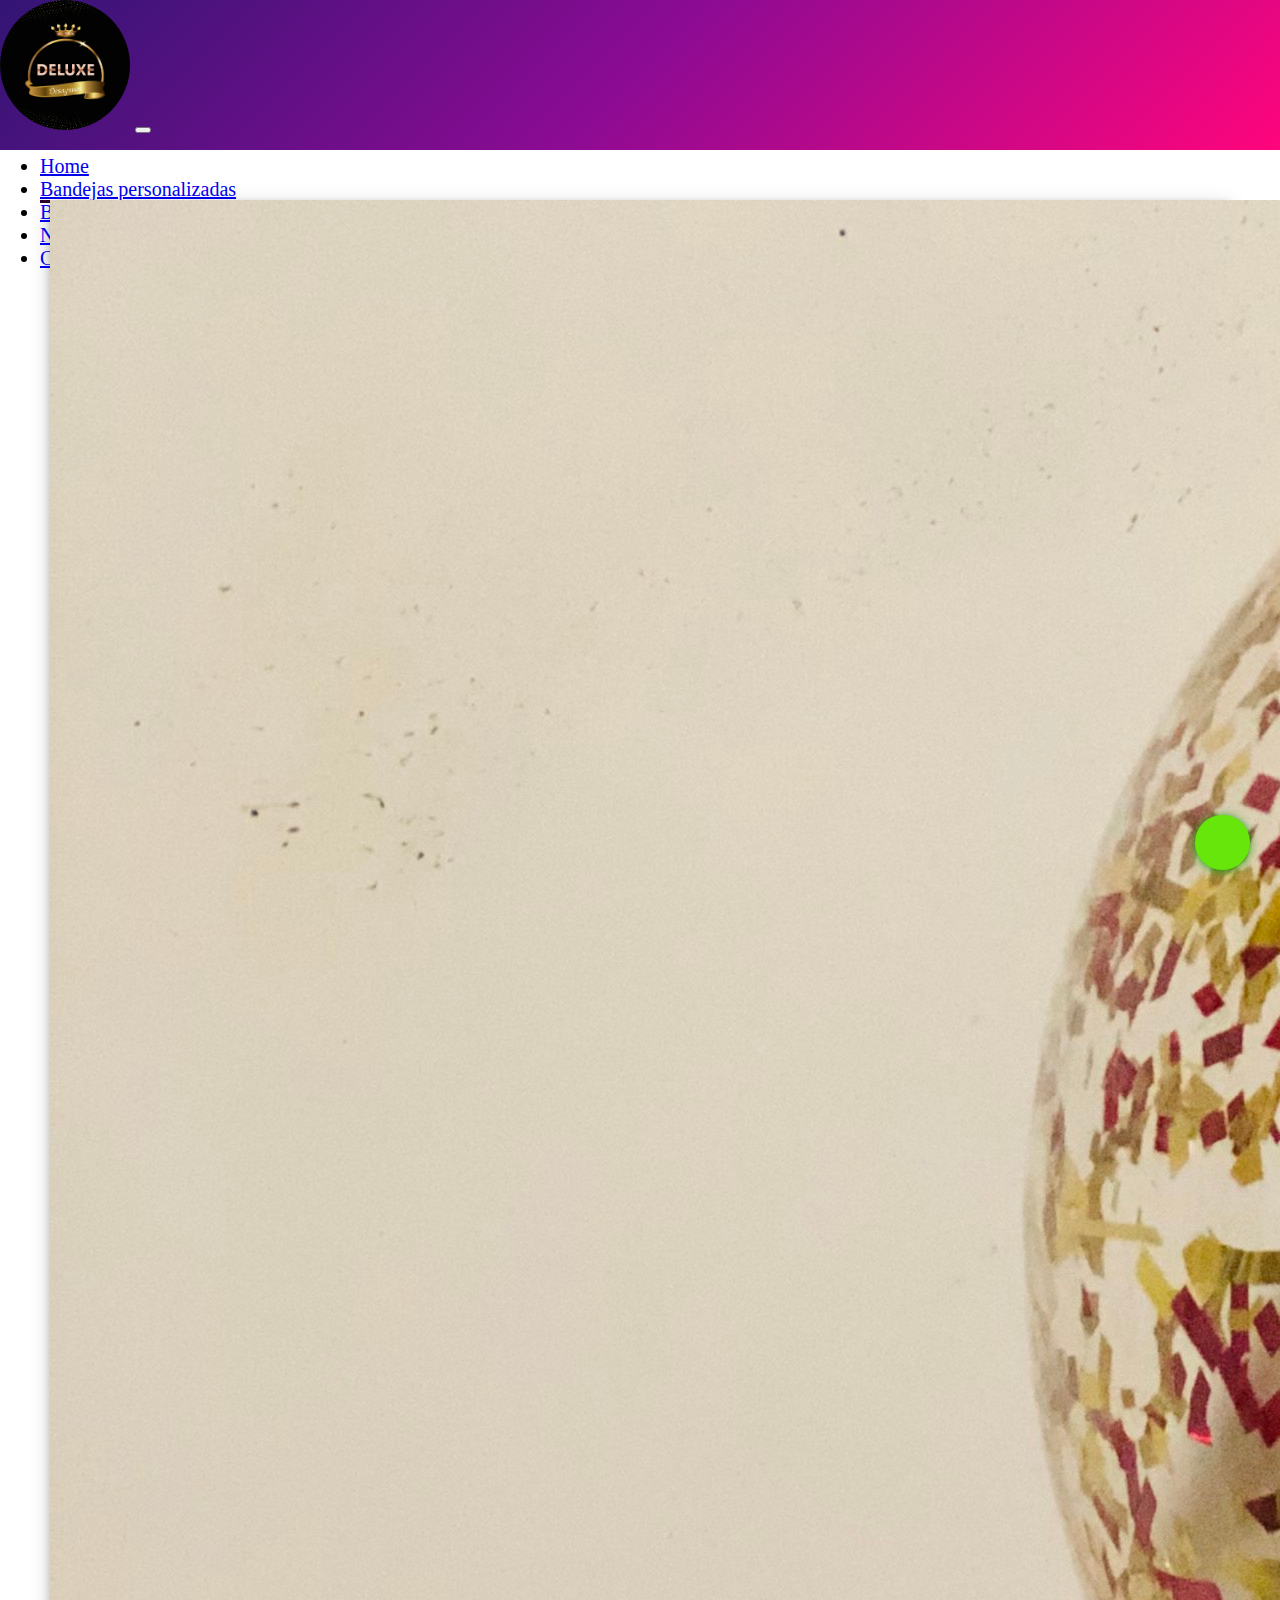
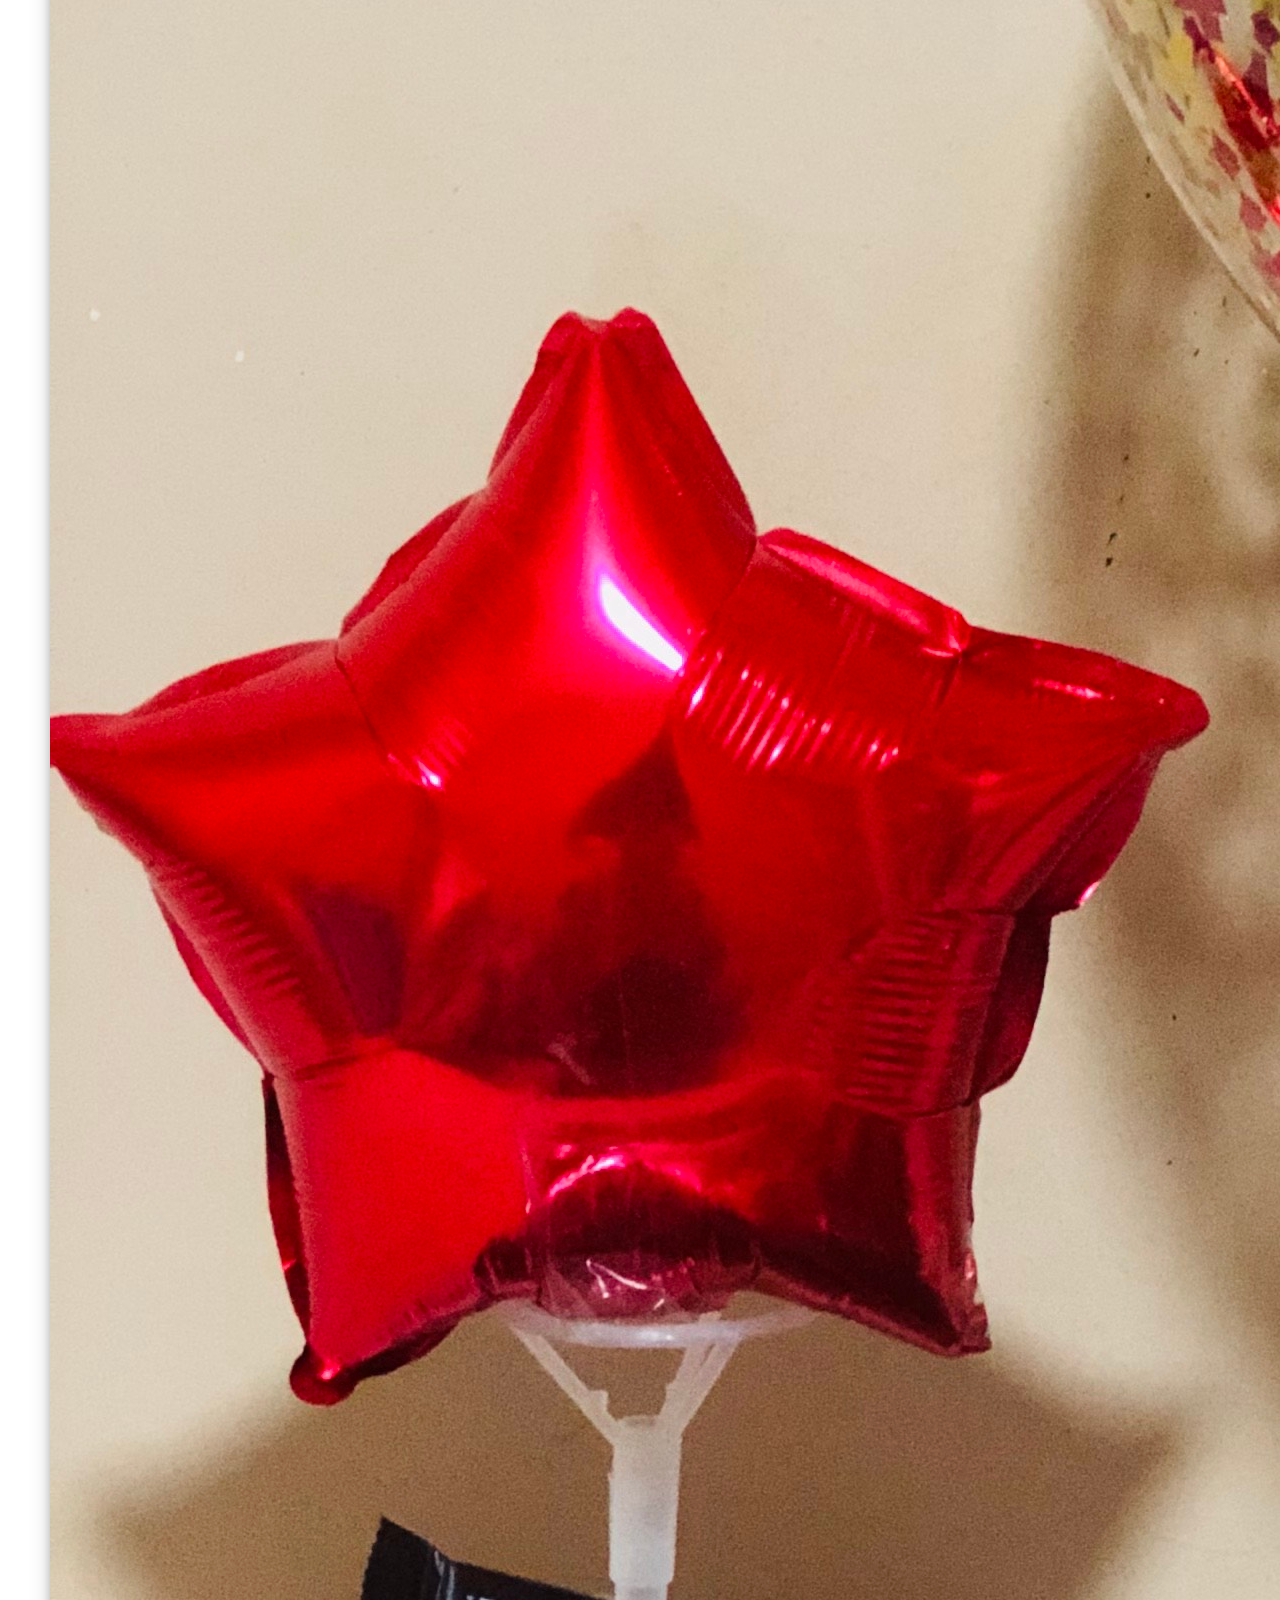
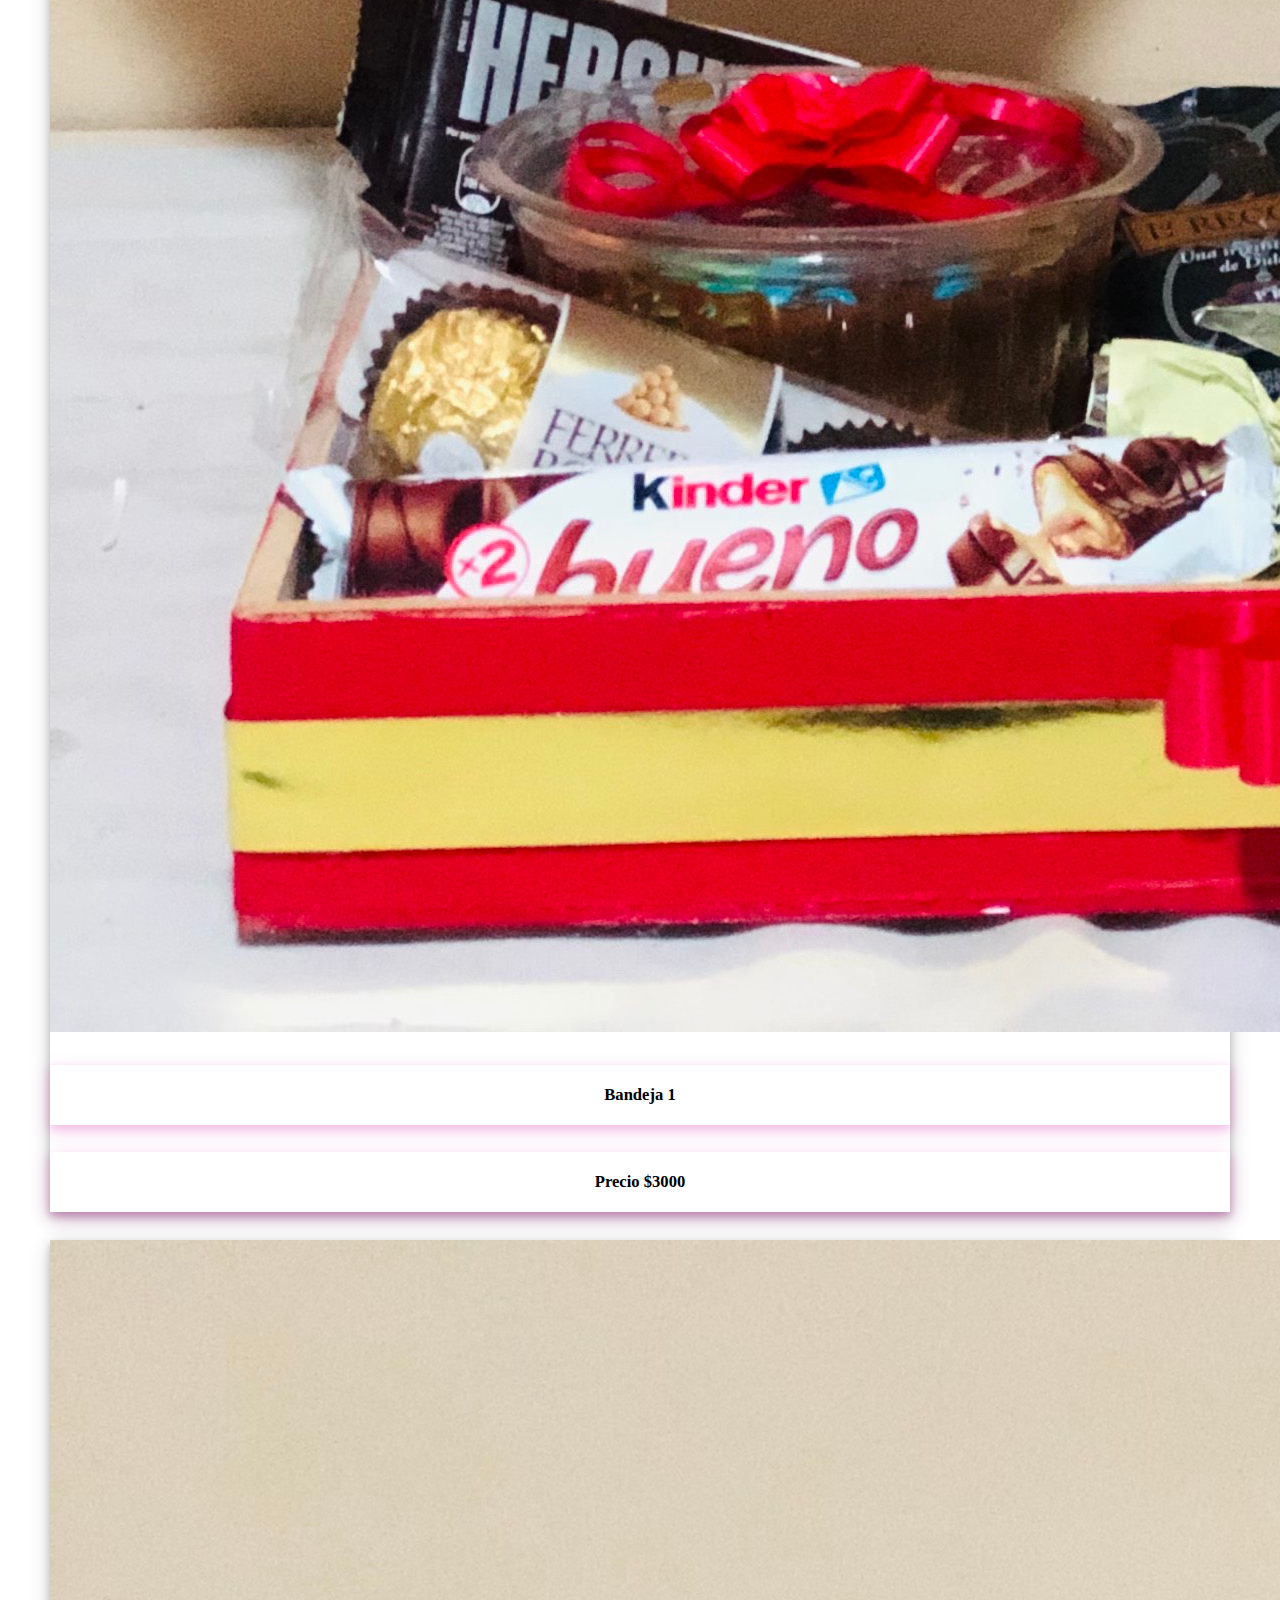
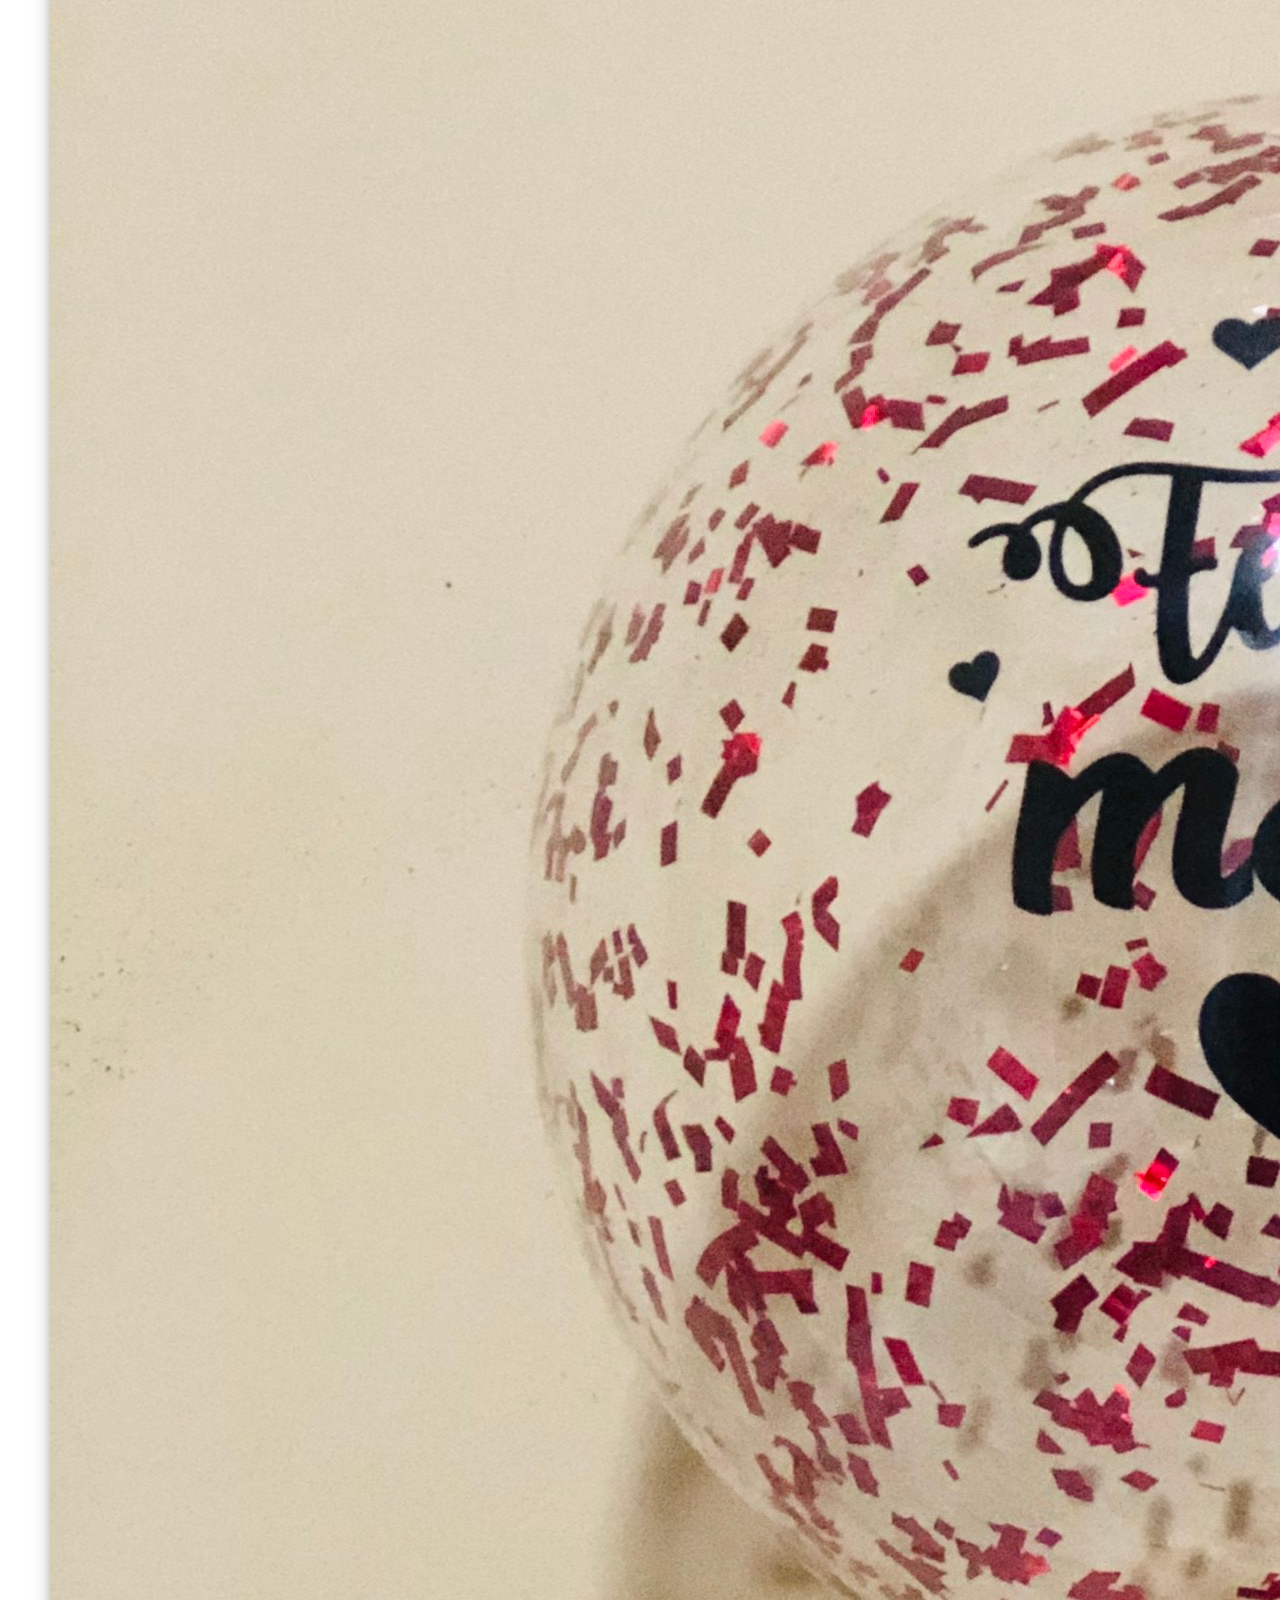
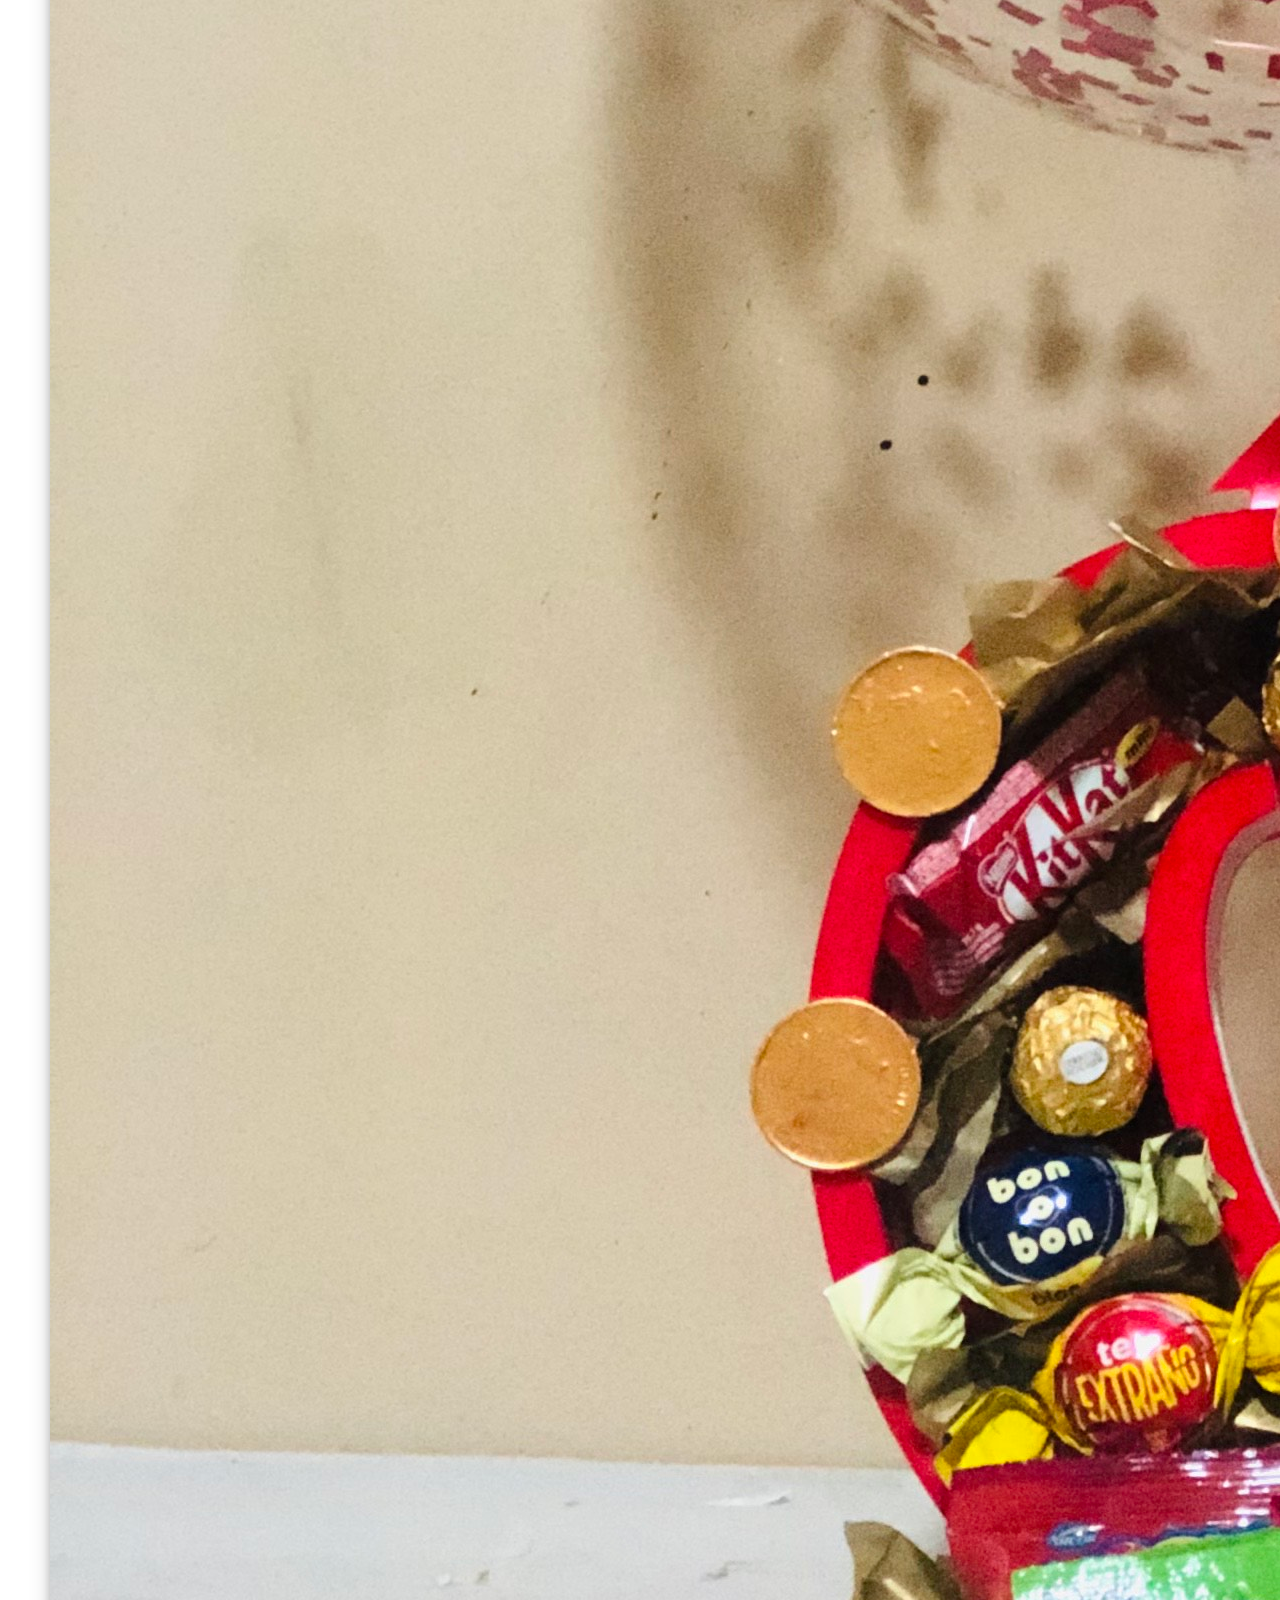
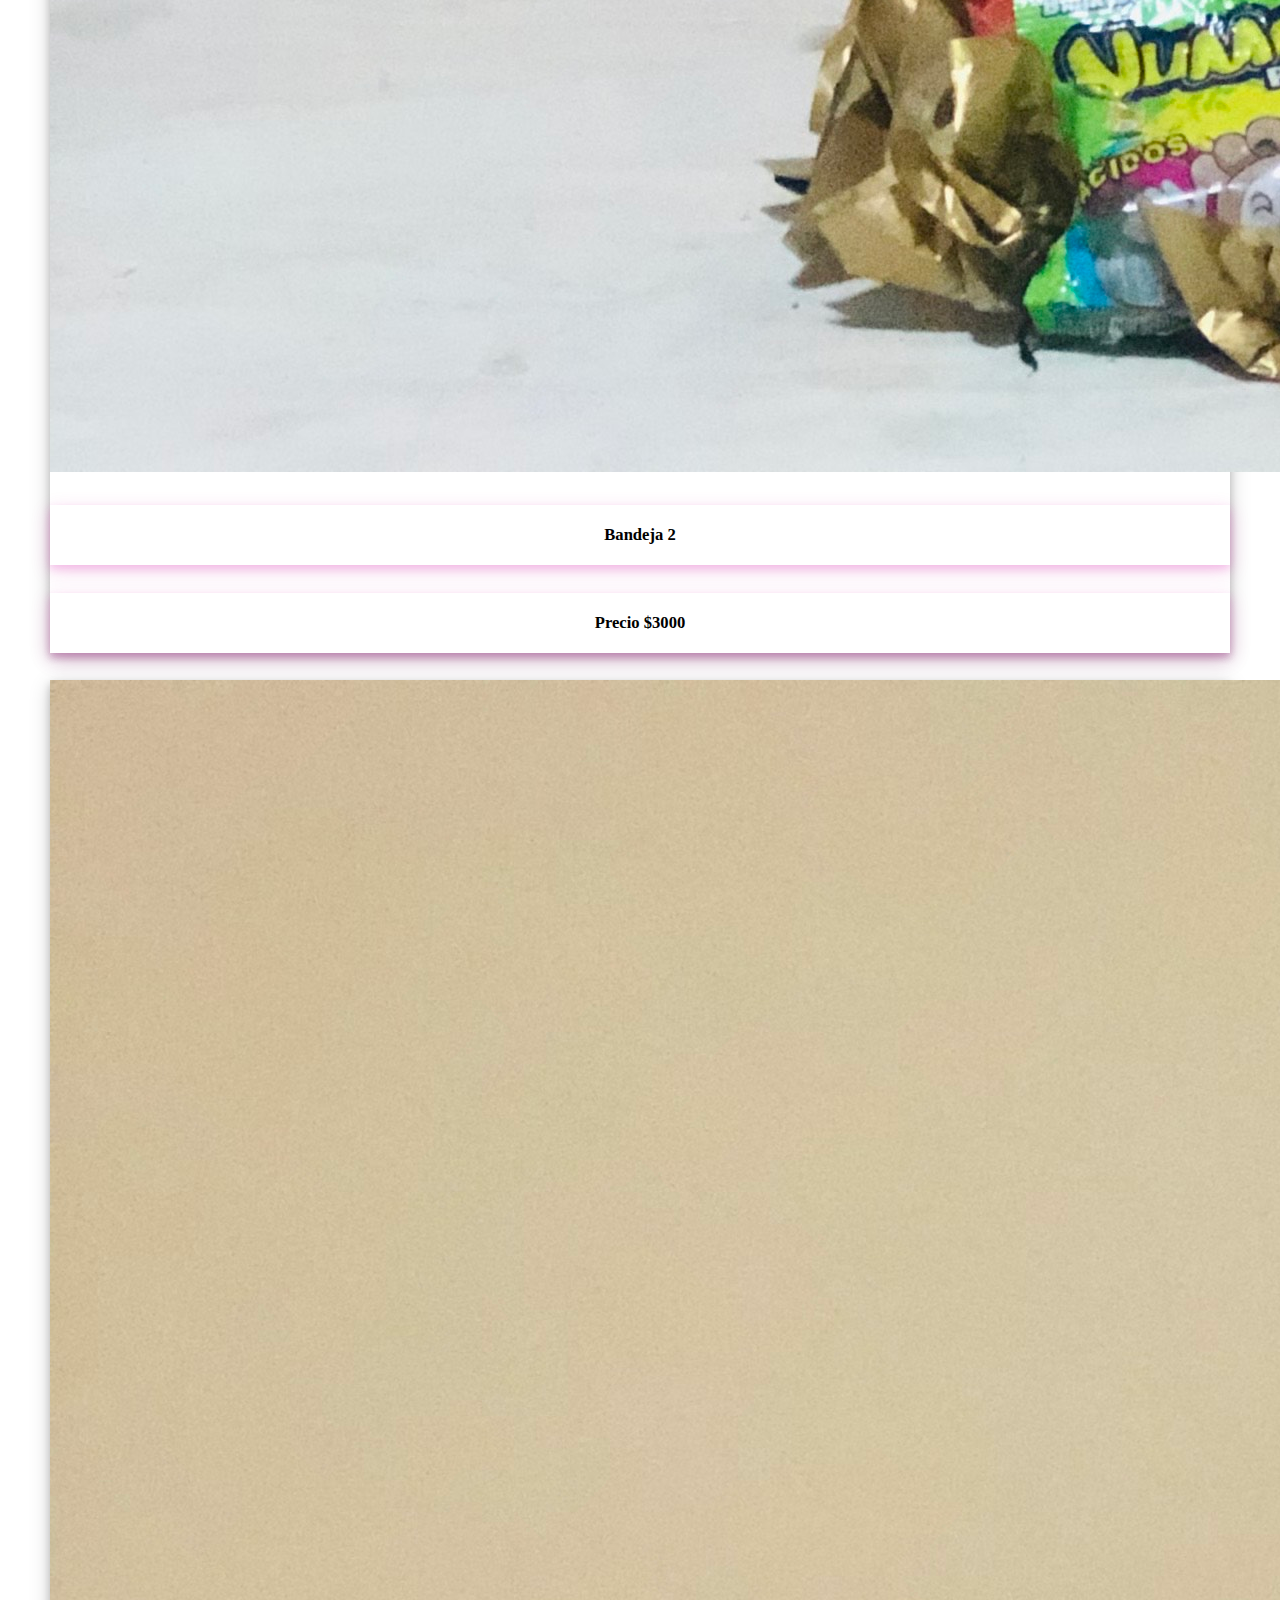
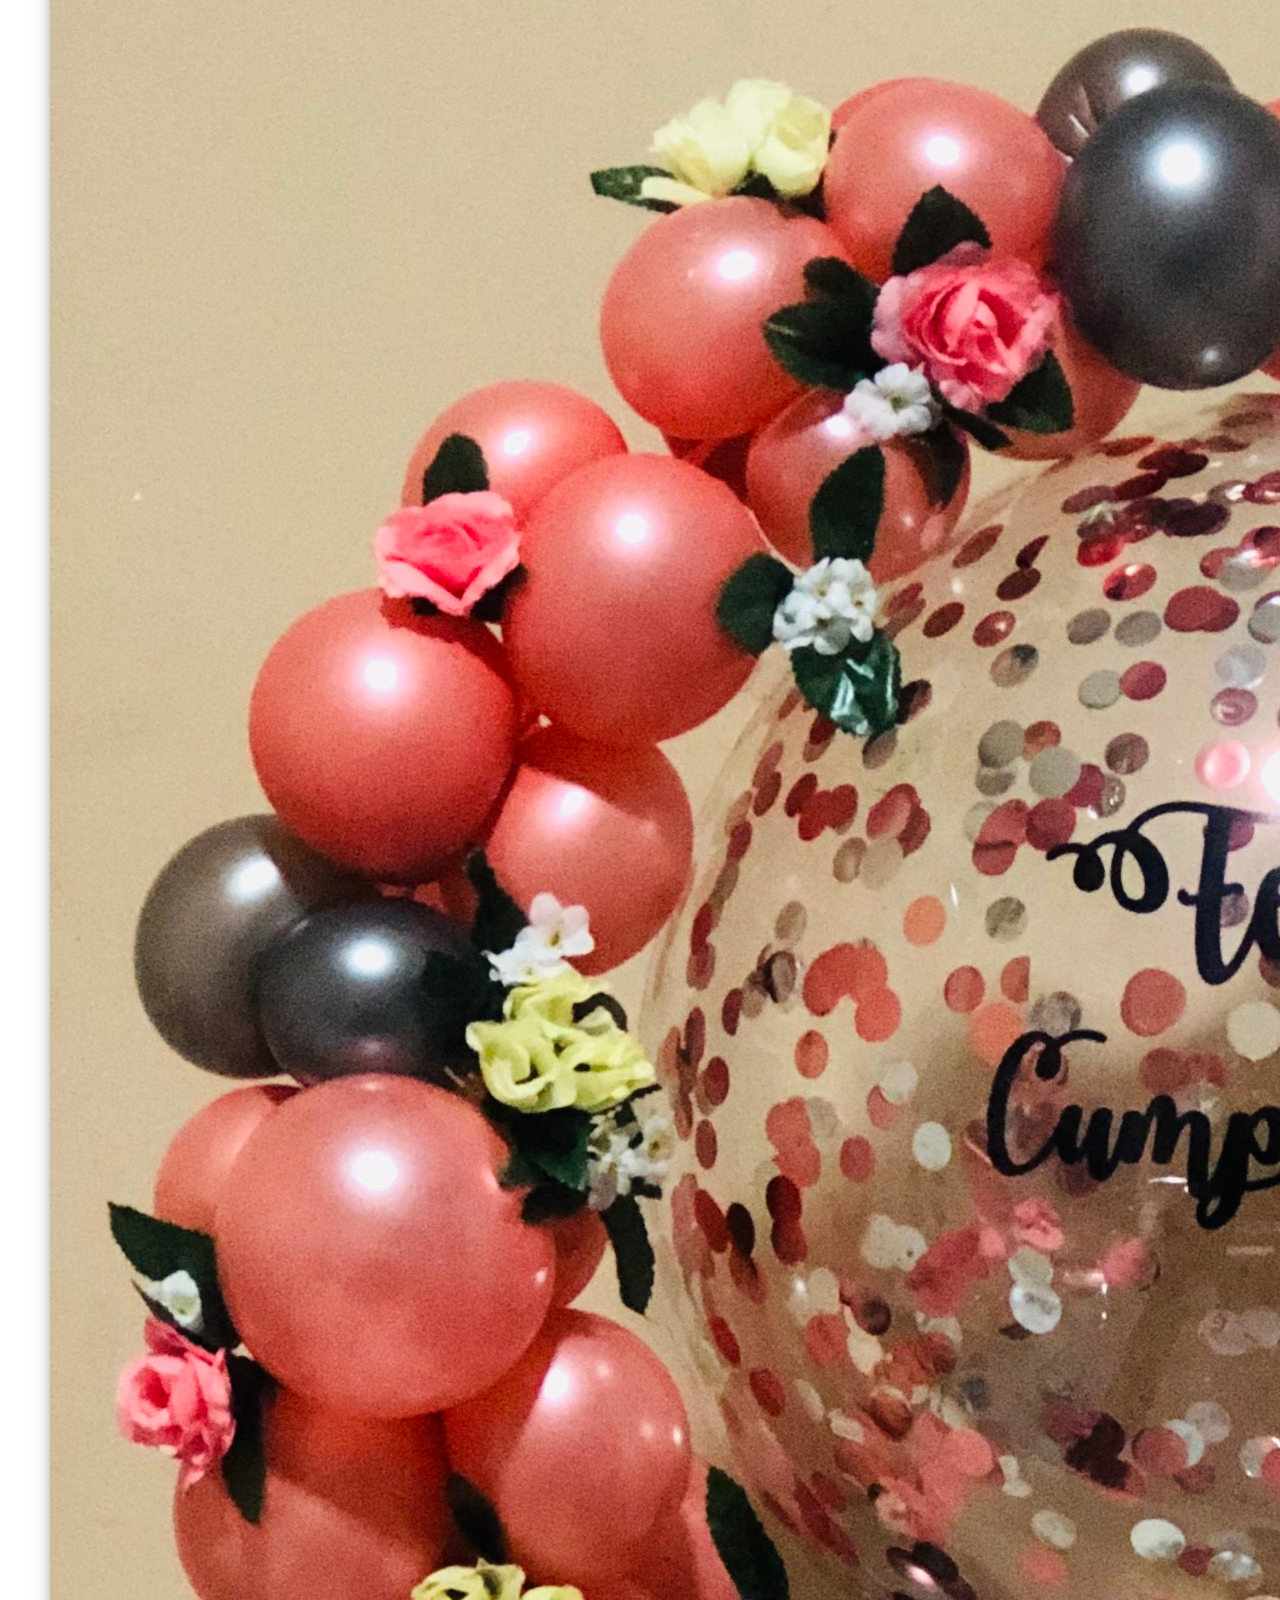
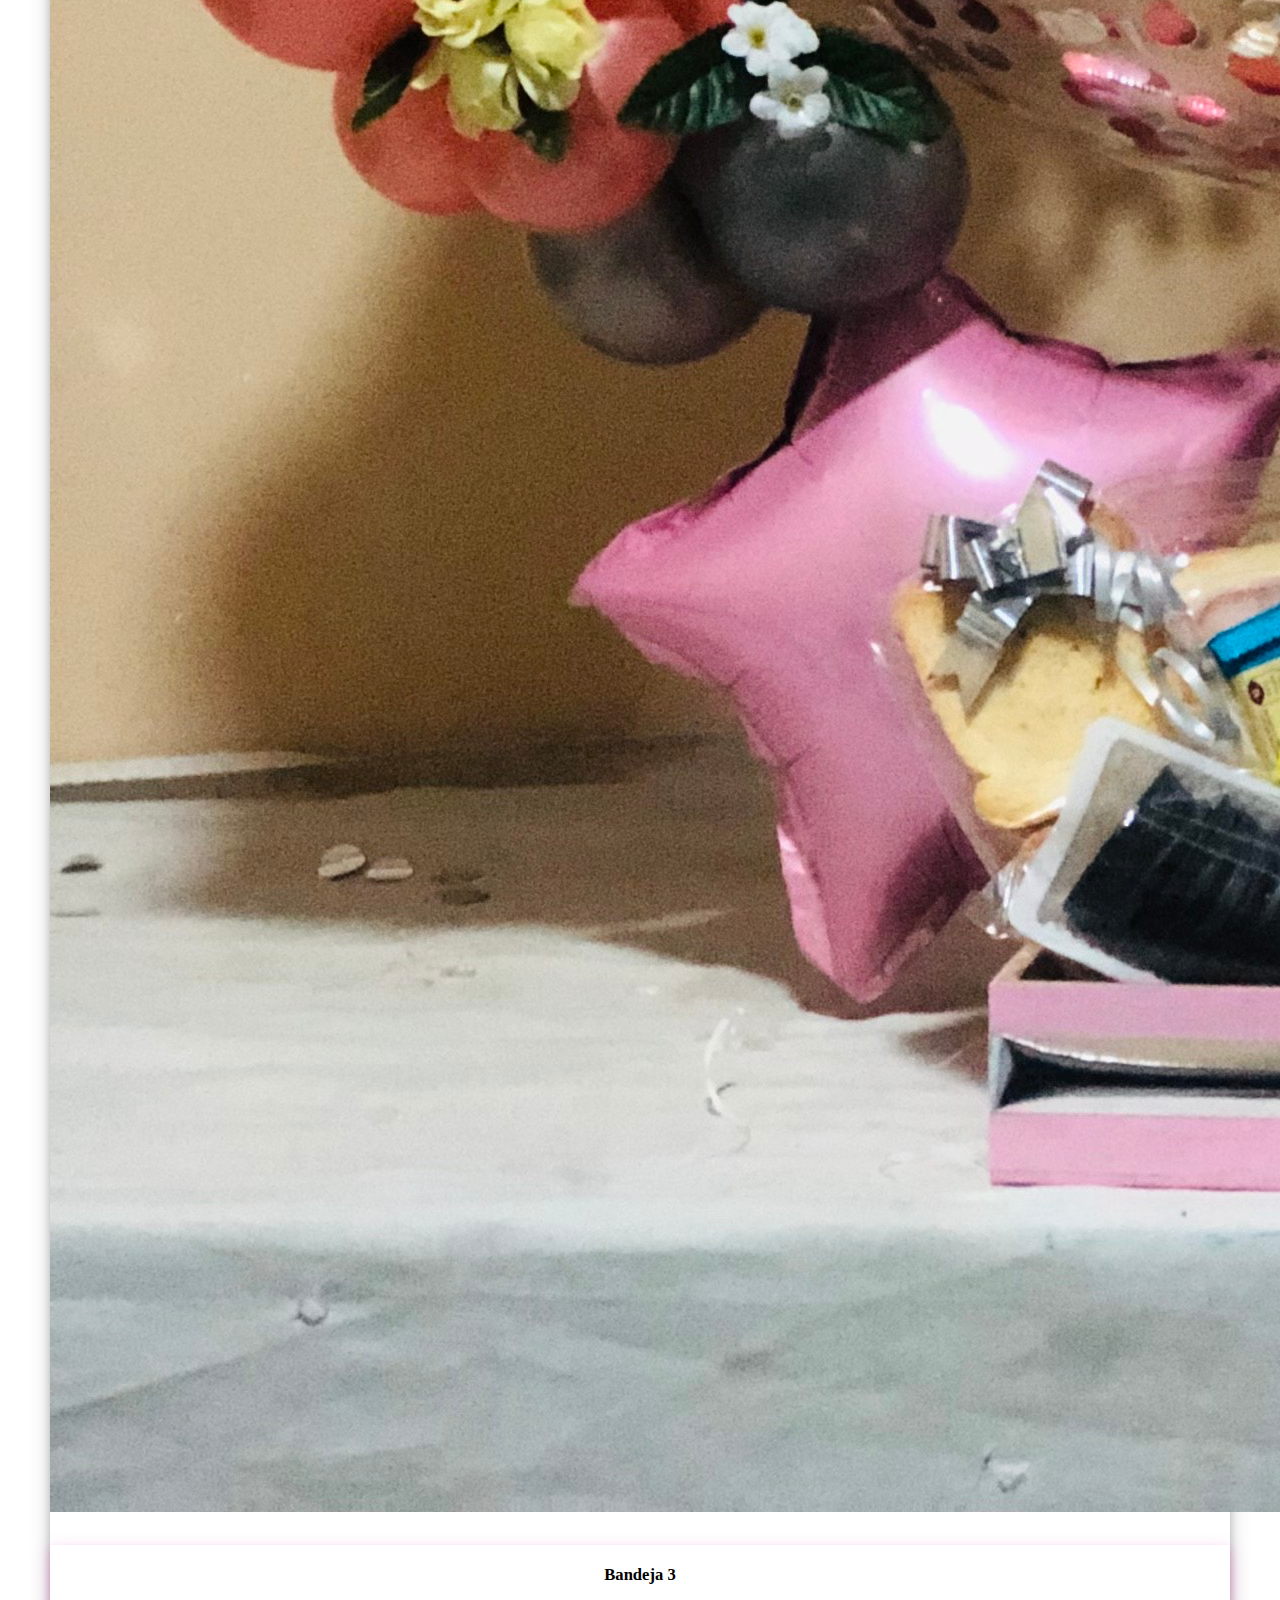
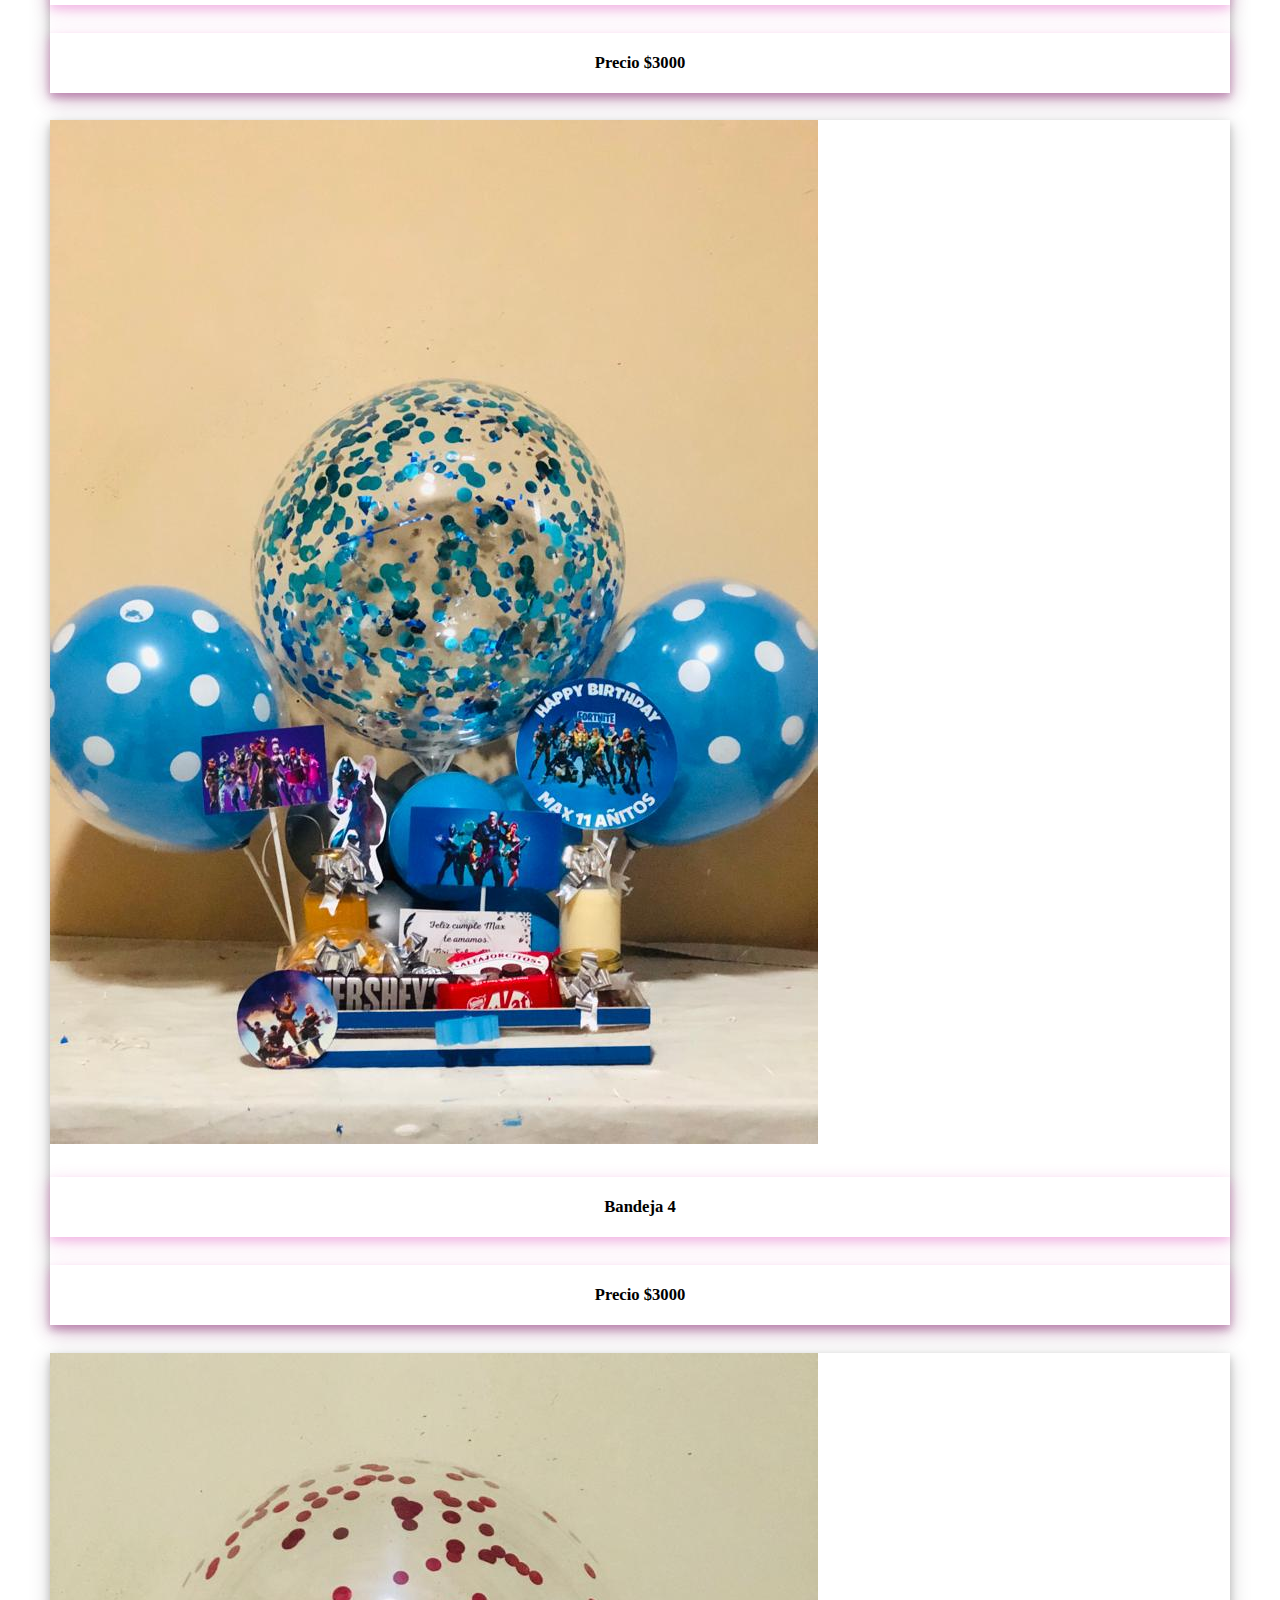
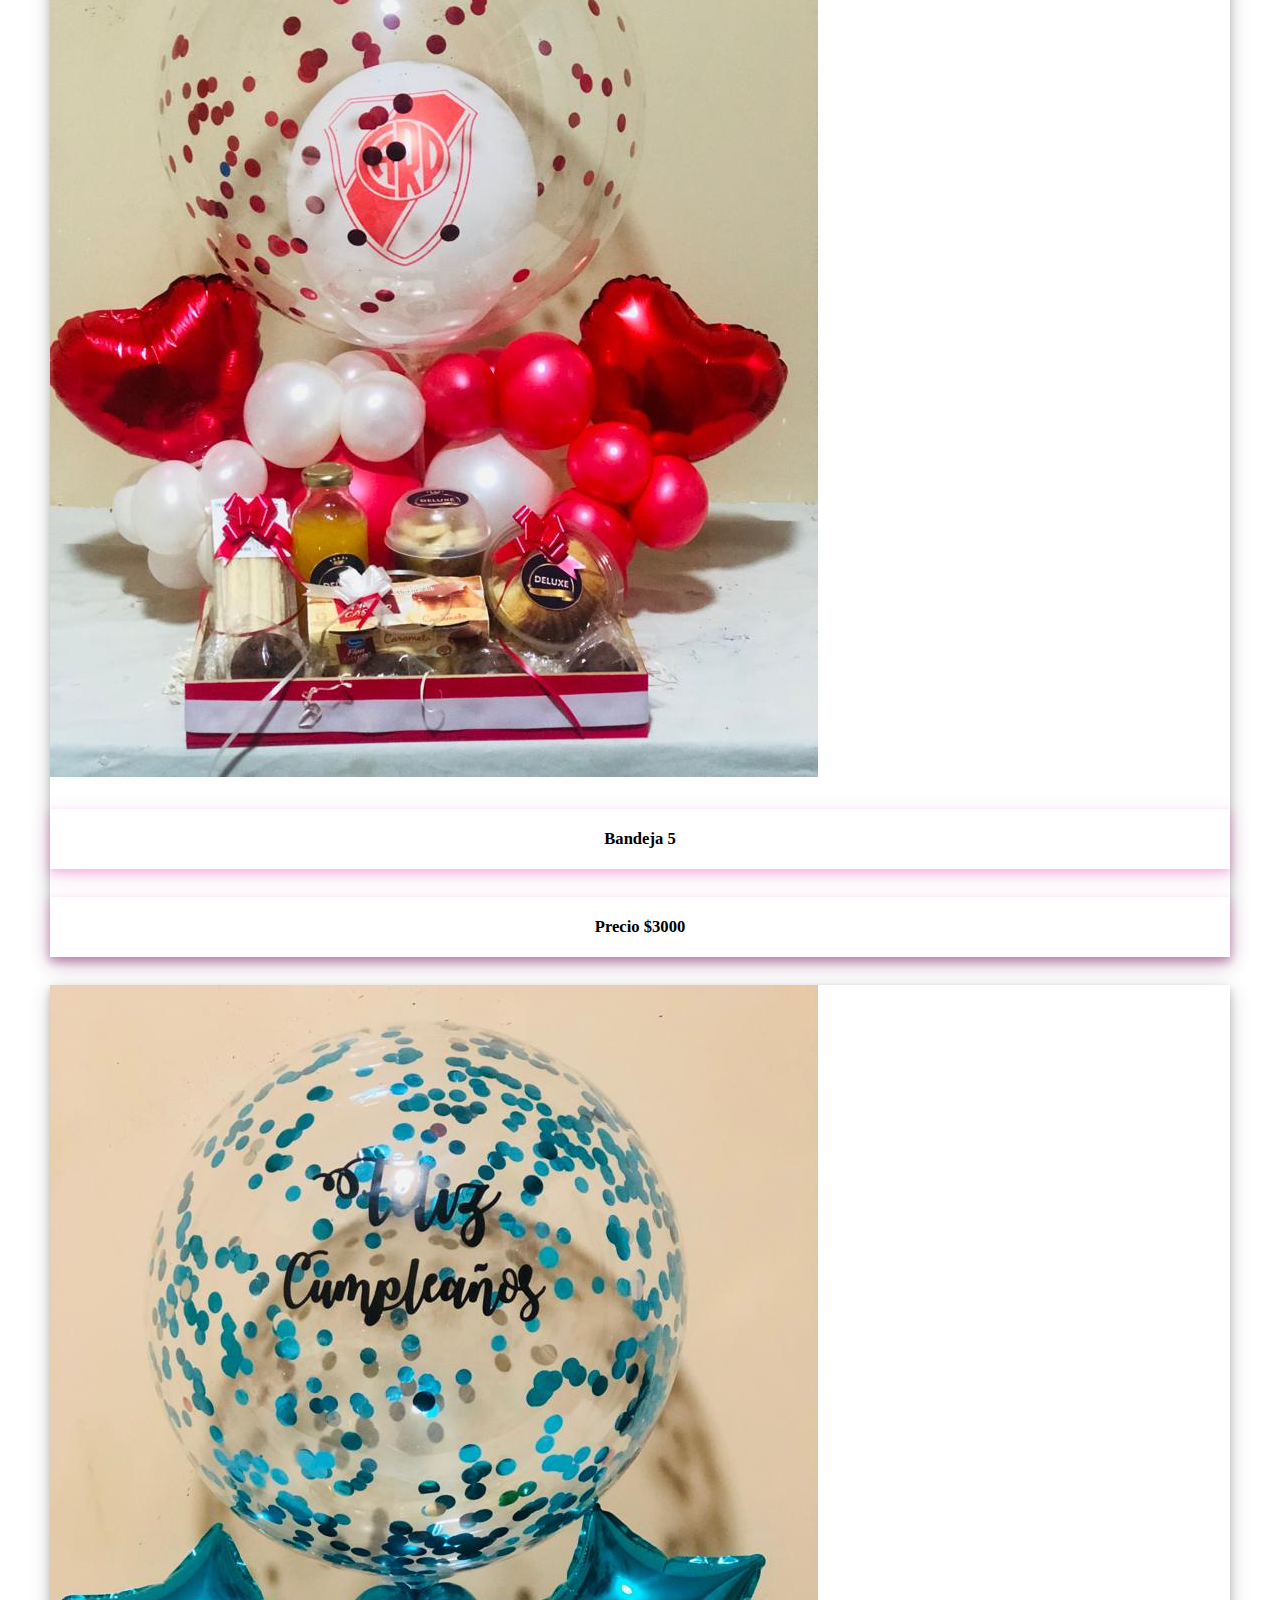
==== commit 173d738c: "pruebas" ====
--- a/pages/bandejaspersonalizadas.html
+++ b/pages/bandejaspersonalizadas.html
@@ -227,7 +227,7 @@
           <div class="col-12 col-sm-6 col-md-4  mb-5">
             <div class="card" style="width: 100%; height: 100%">
               <img
-                src="../imagen/bpersonalizada.JPG"
+                src="../imagen/bandejap6.jpeg"
                 class="card-img-top"
                 alt="bandeja pintada y decorada en color turquesa y plateado con globo burbuja y dos estrellas pequeñas
                 mas golosinas"
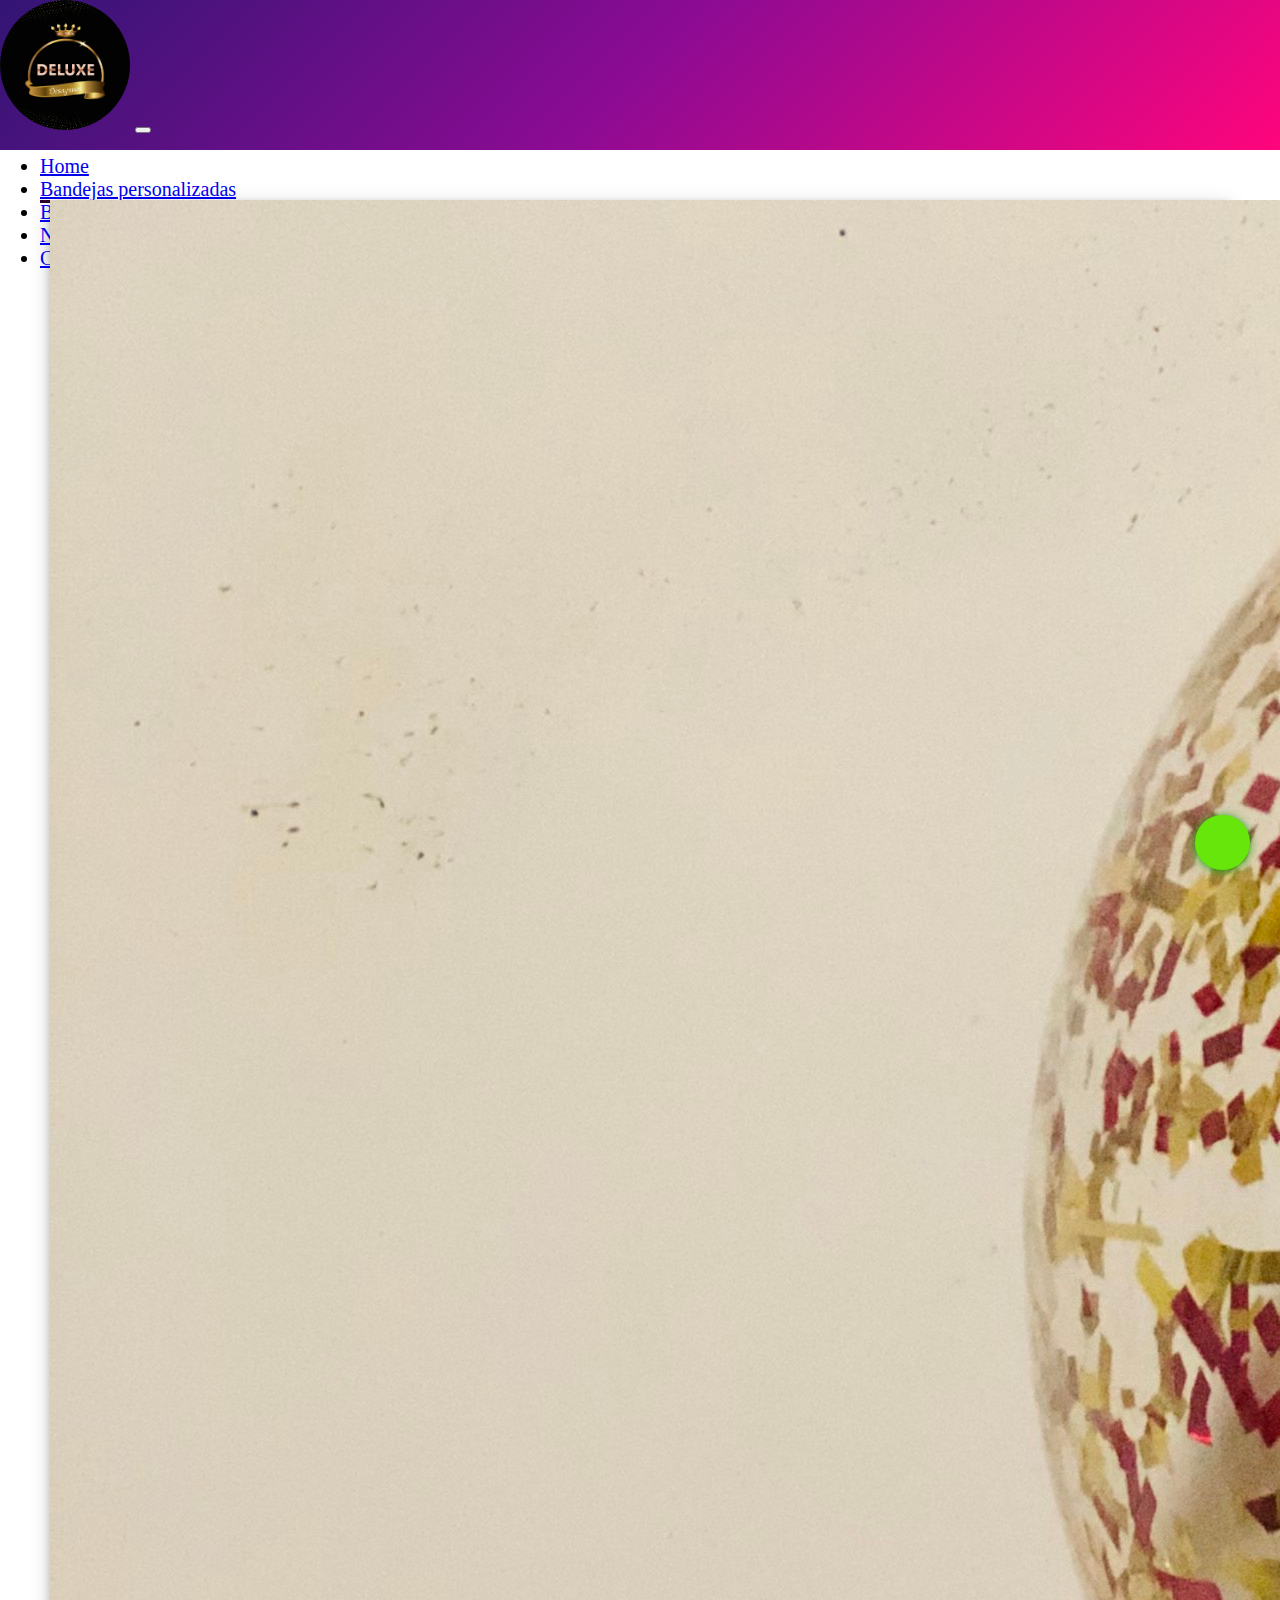
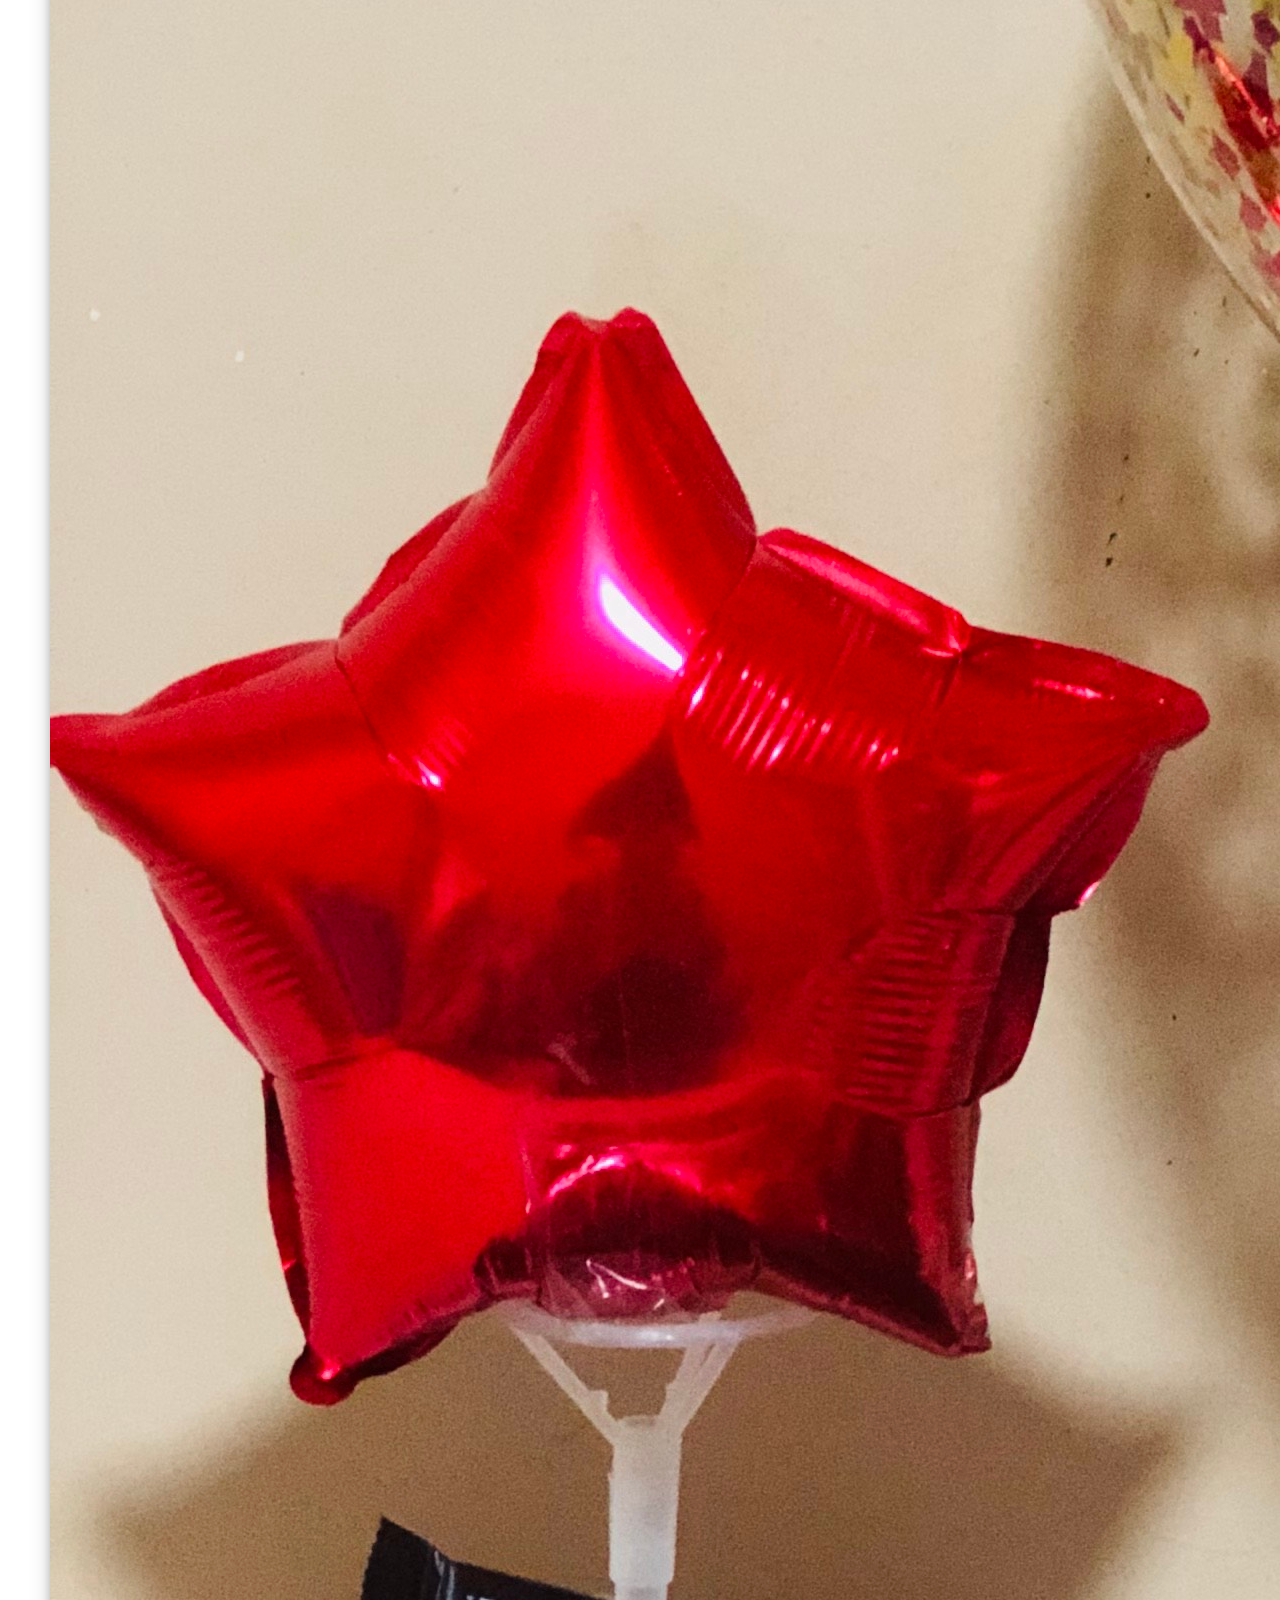
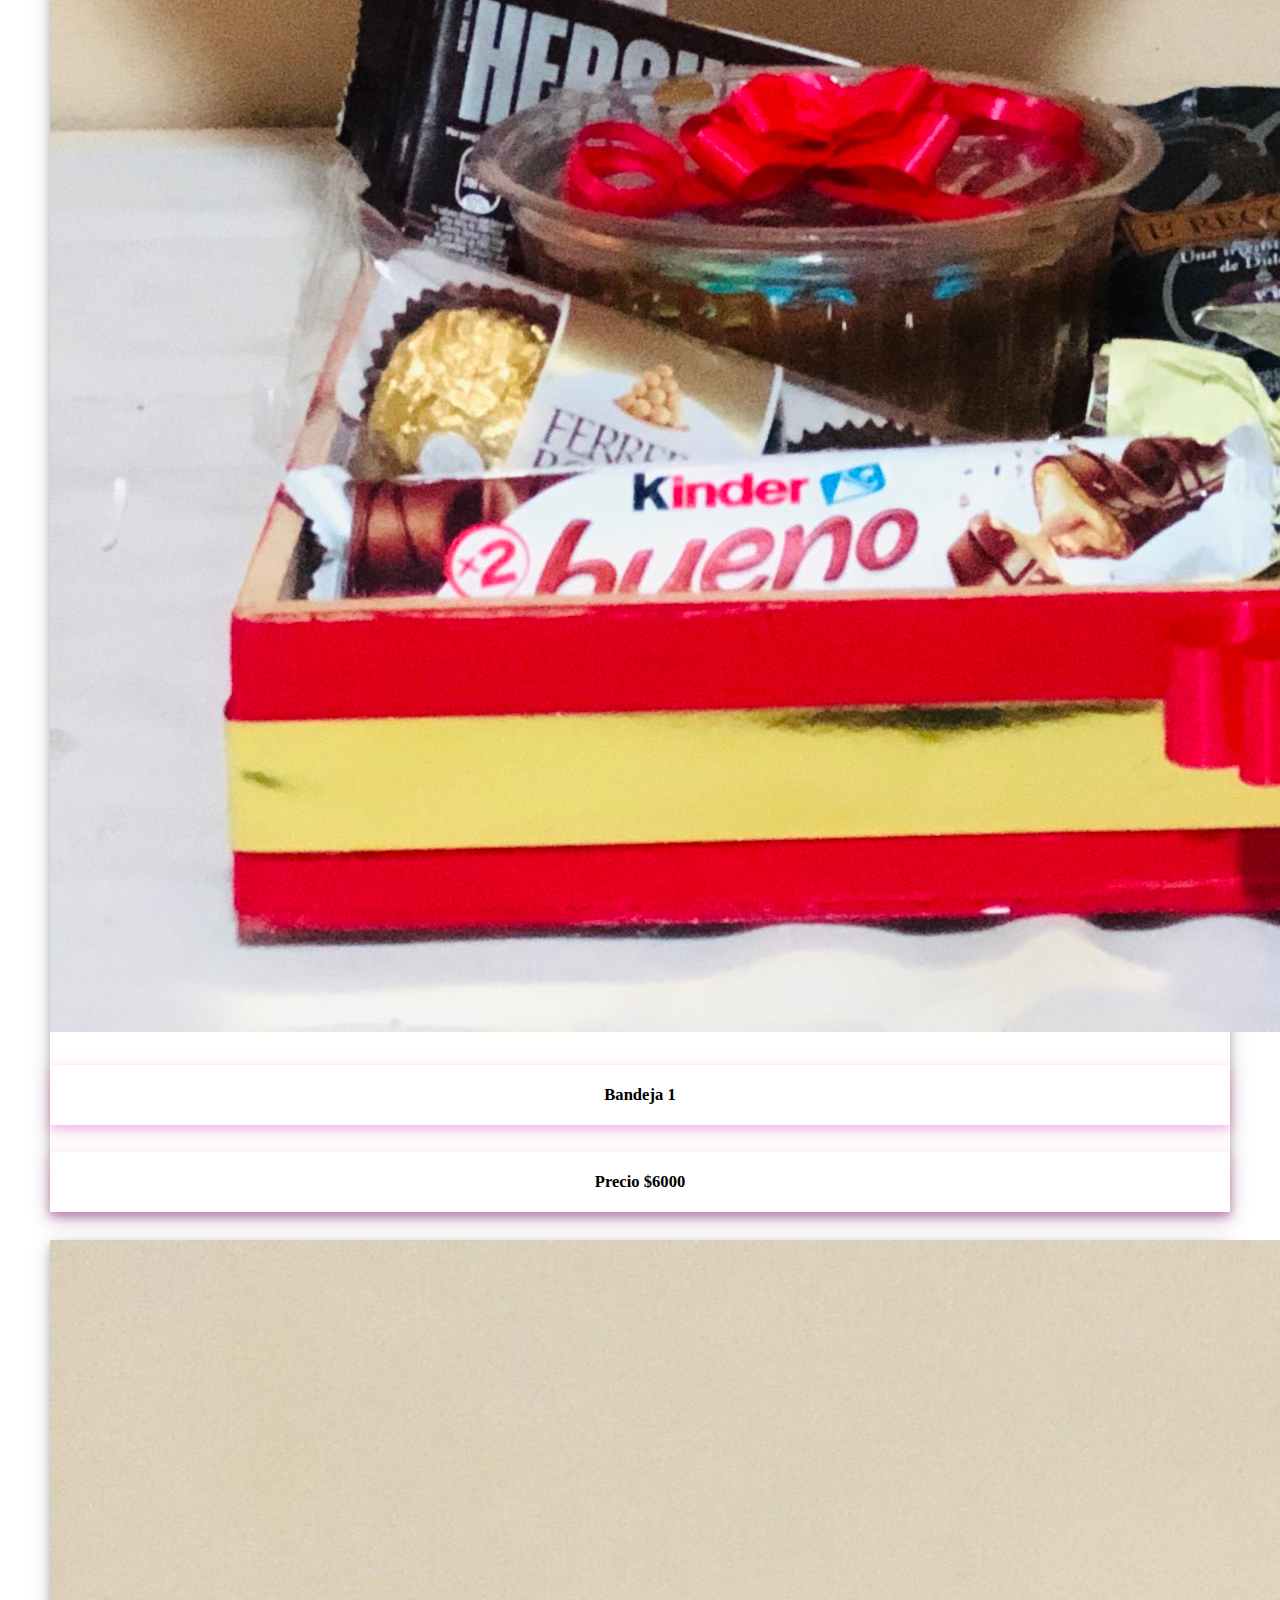
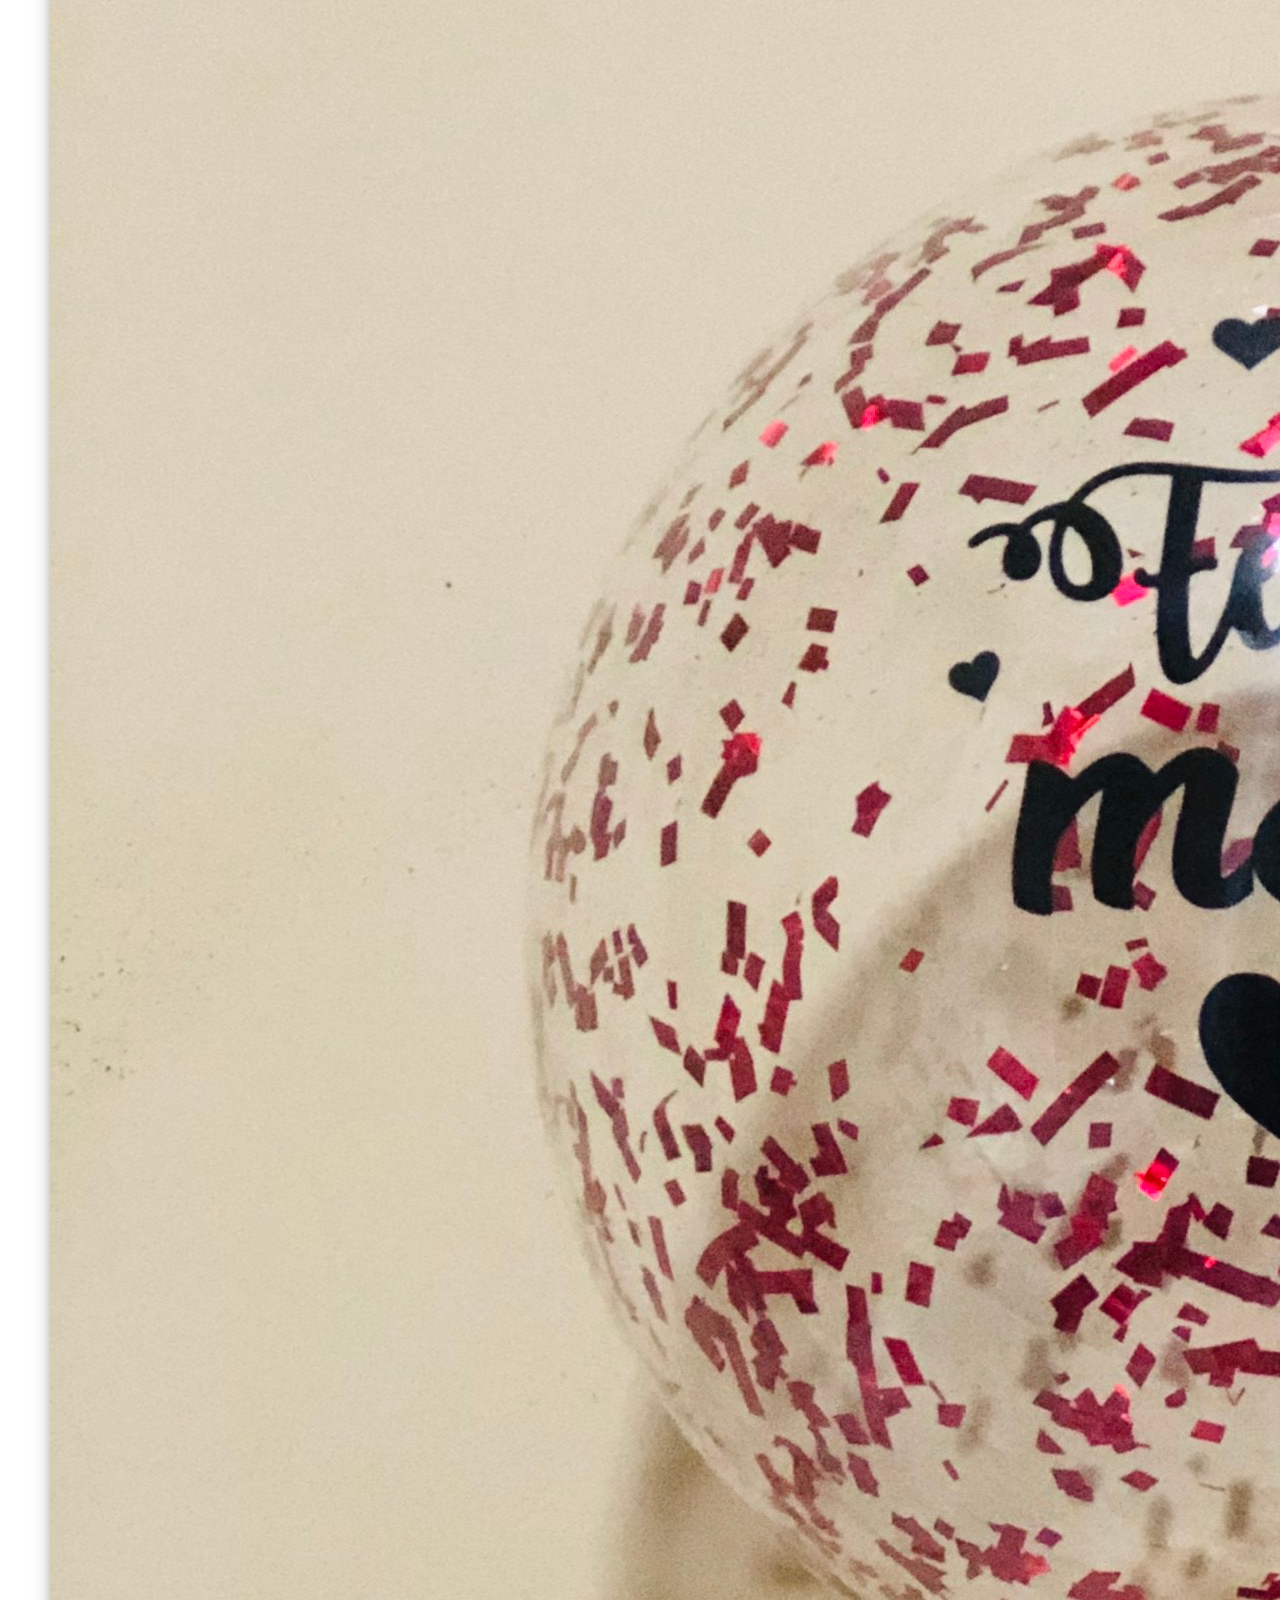
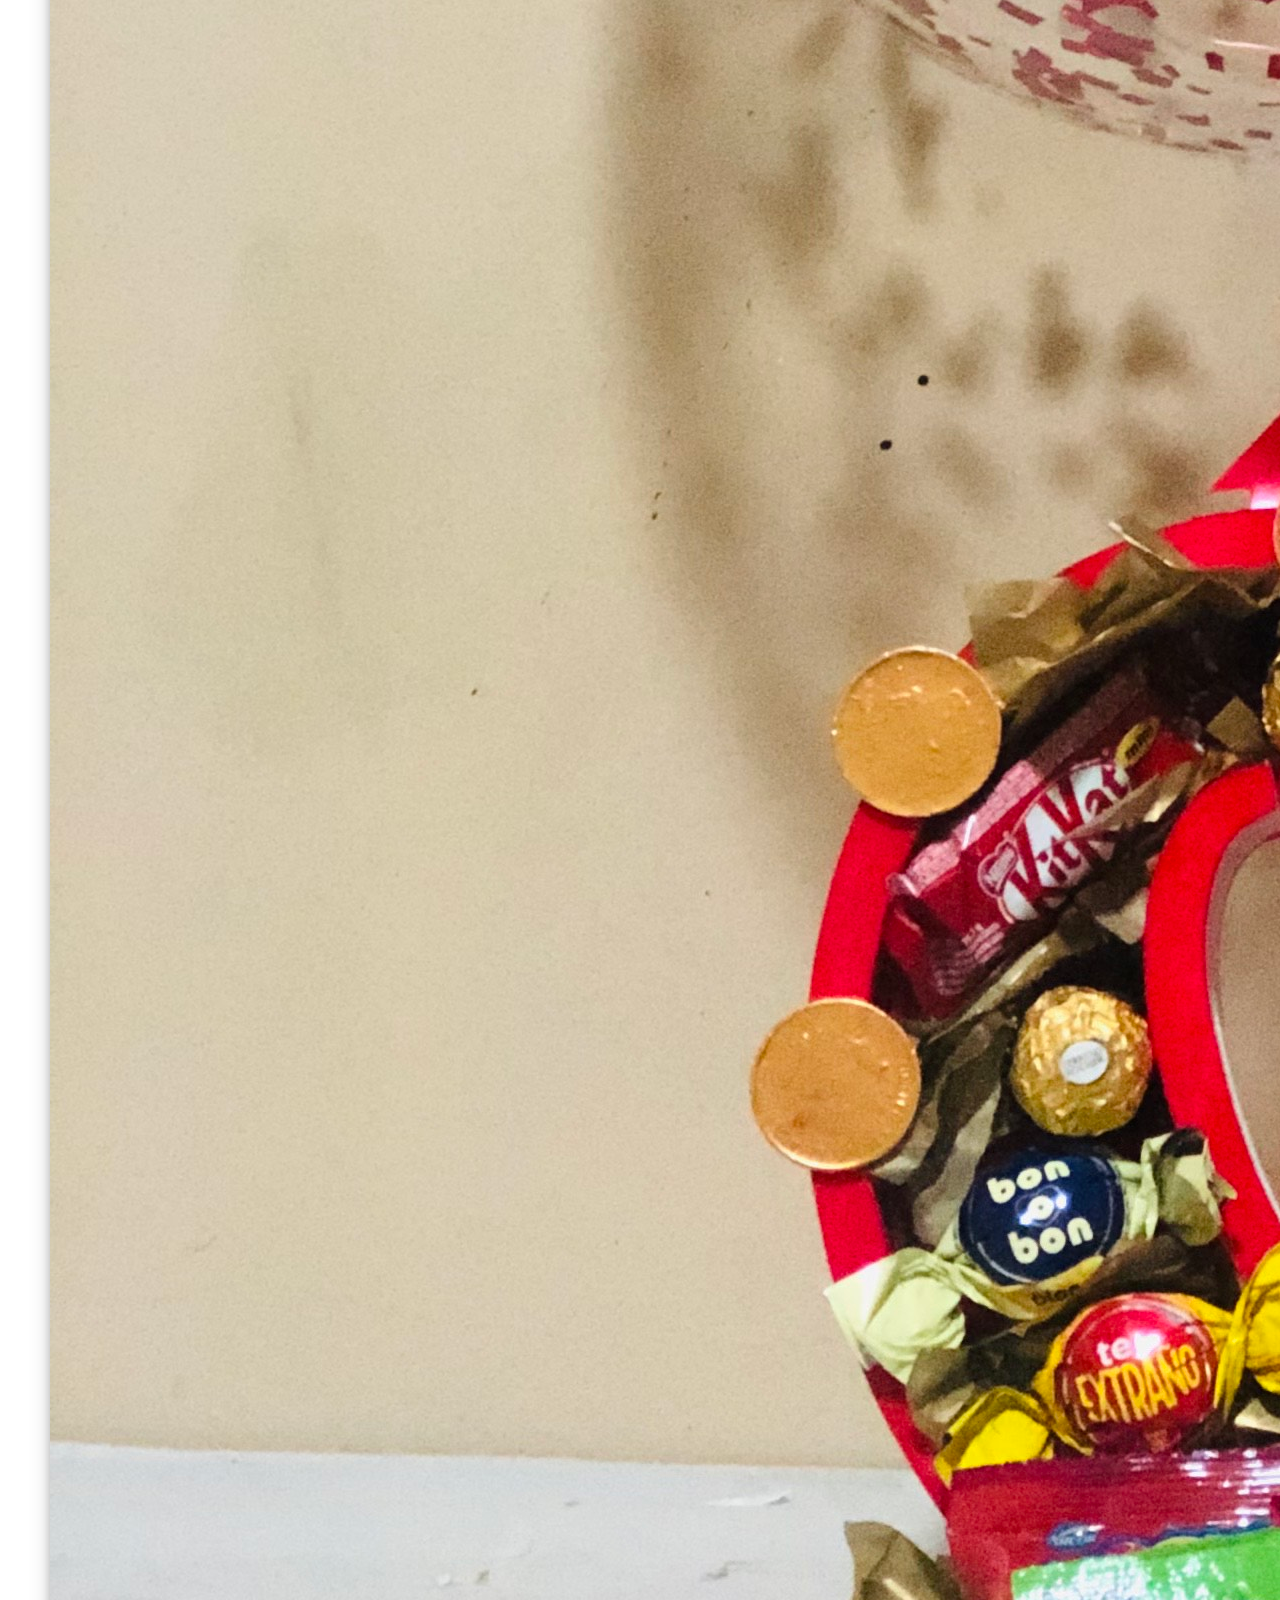
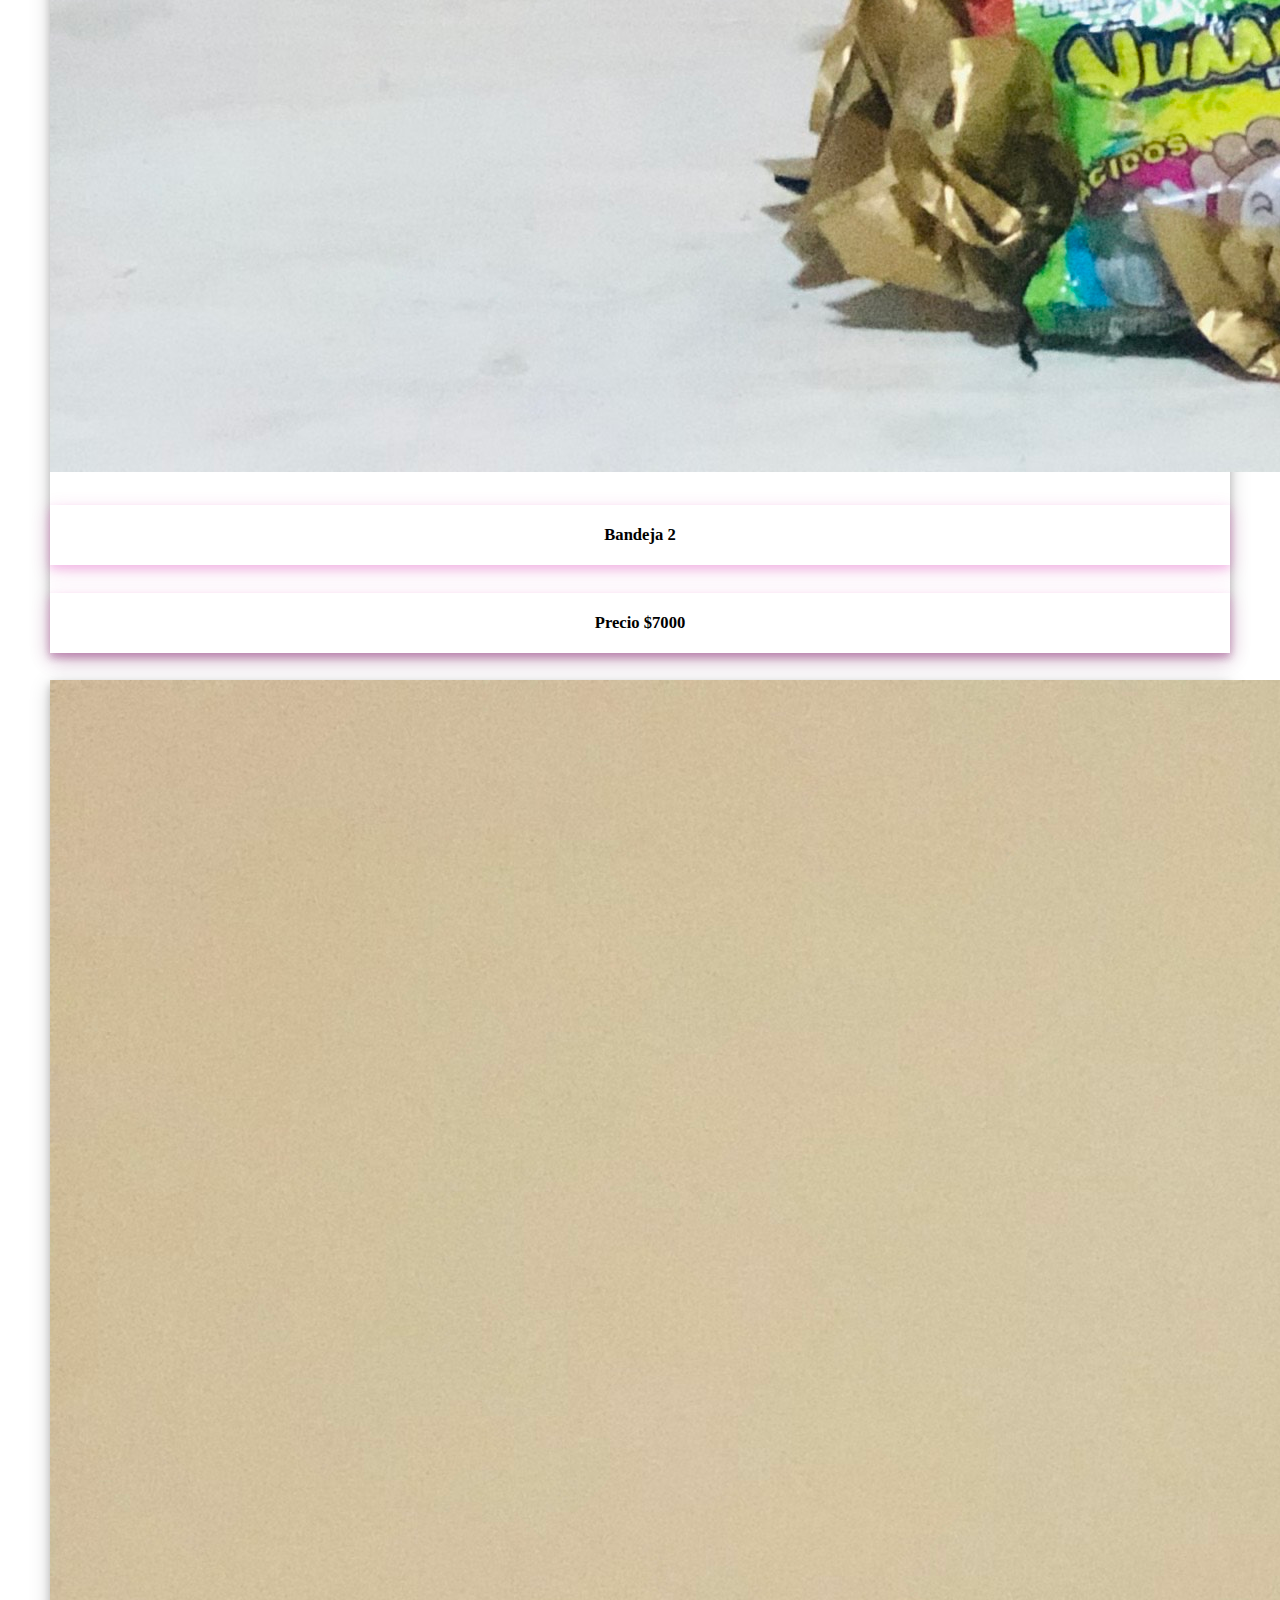
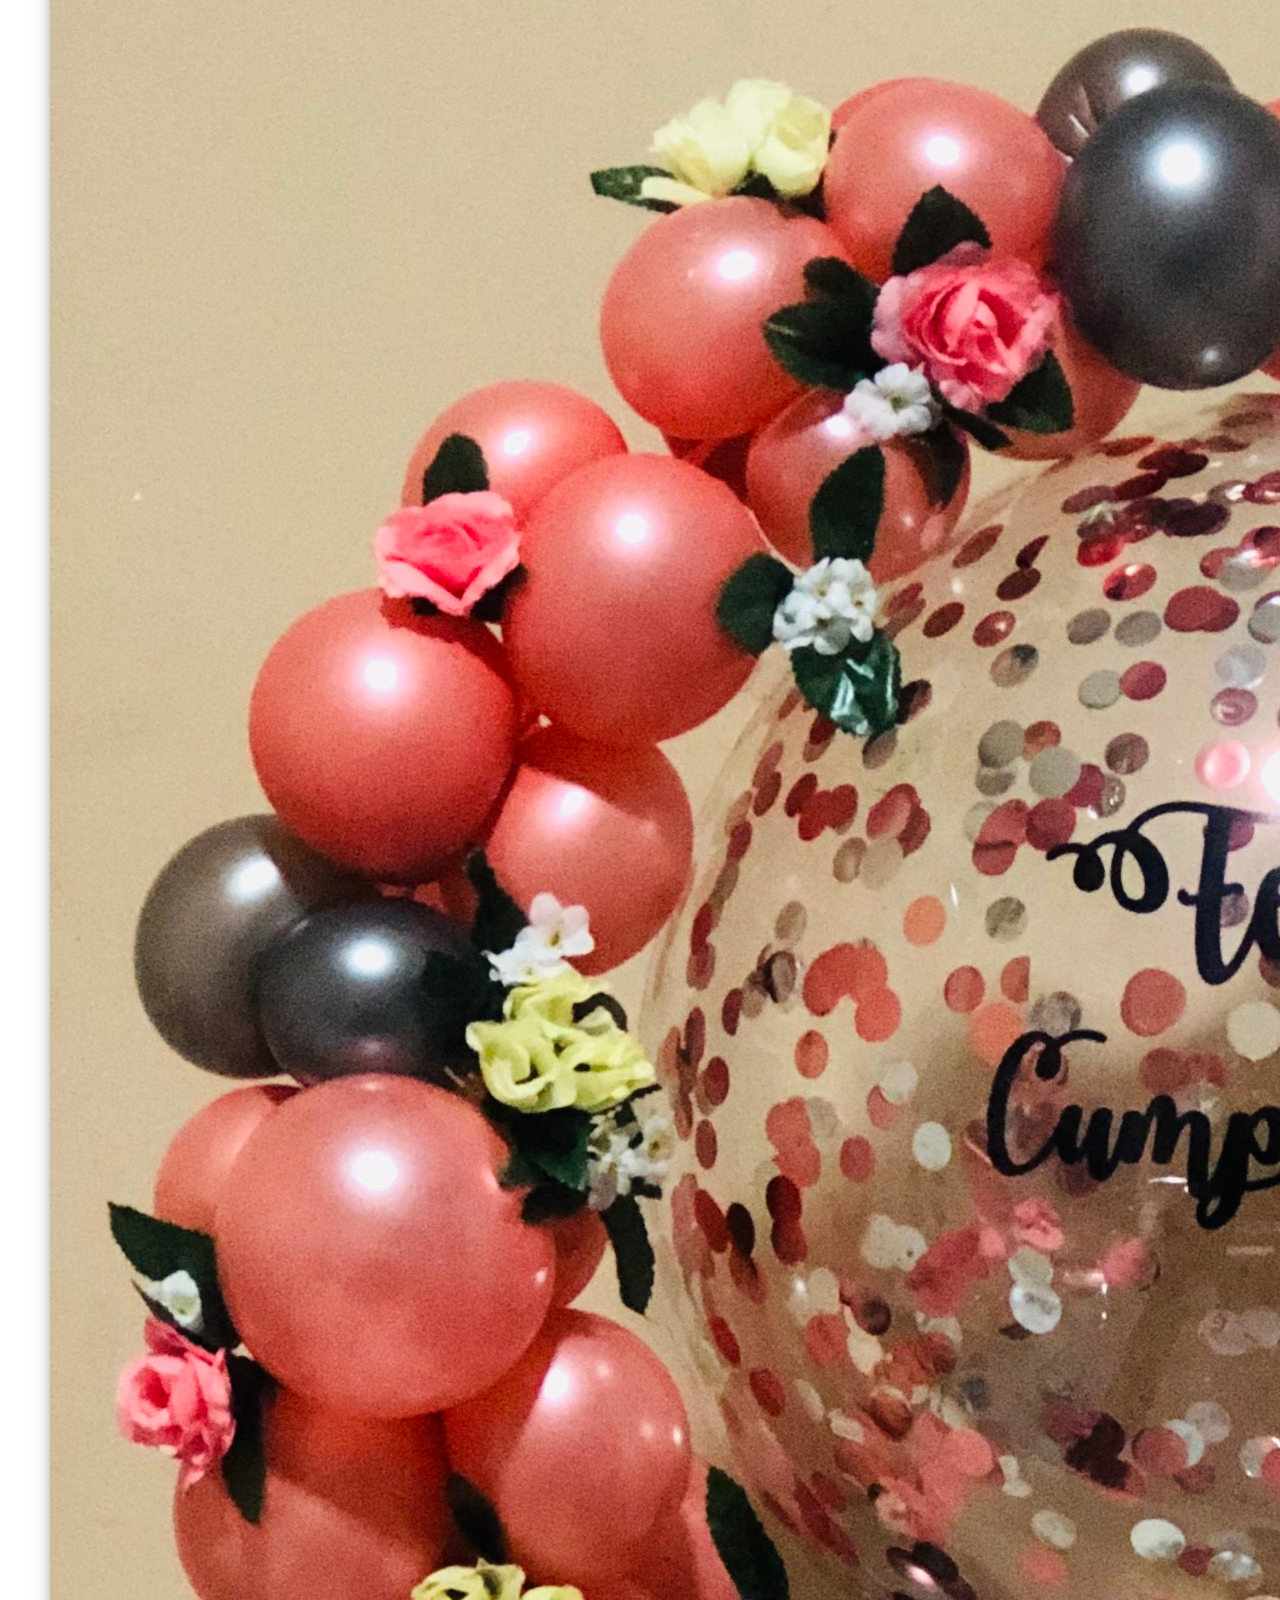
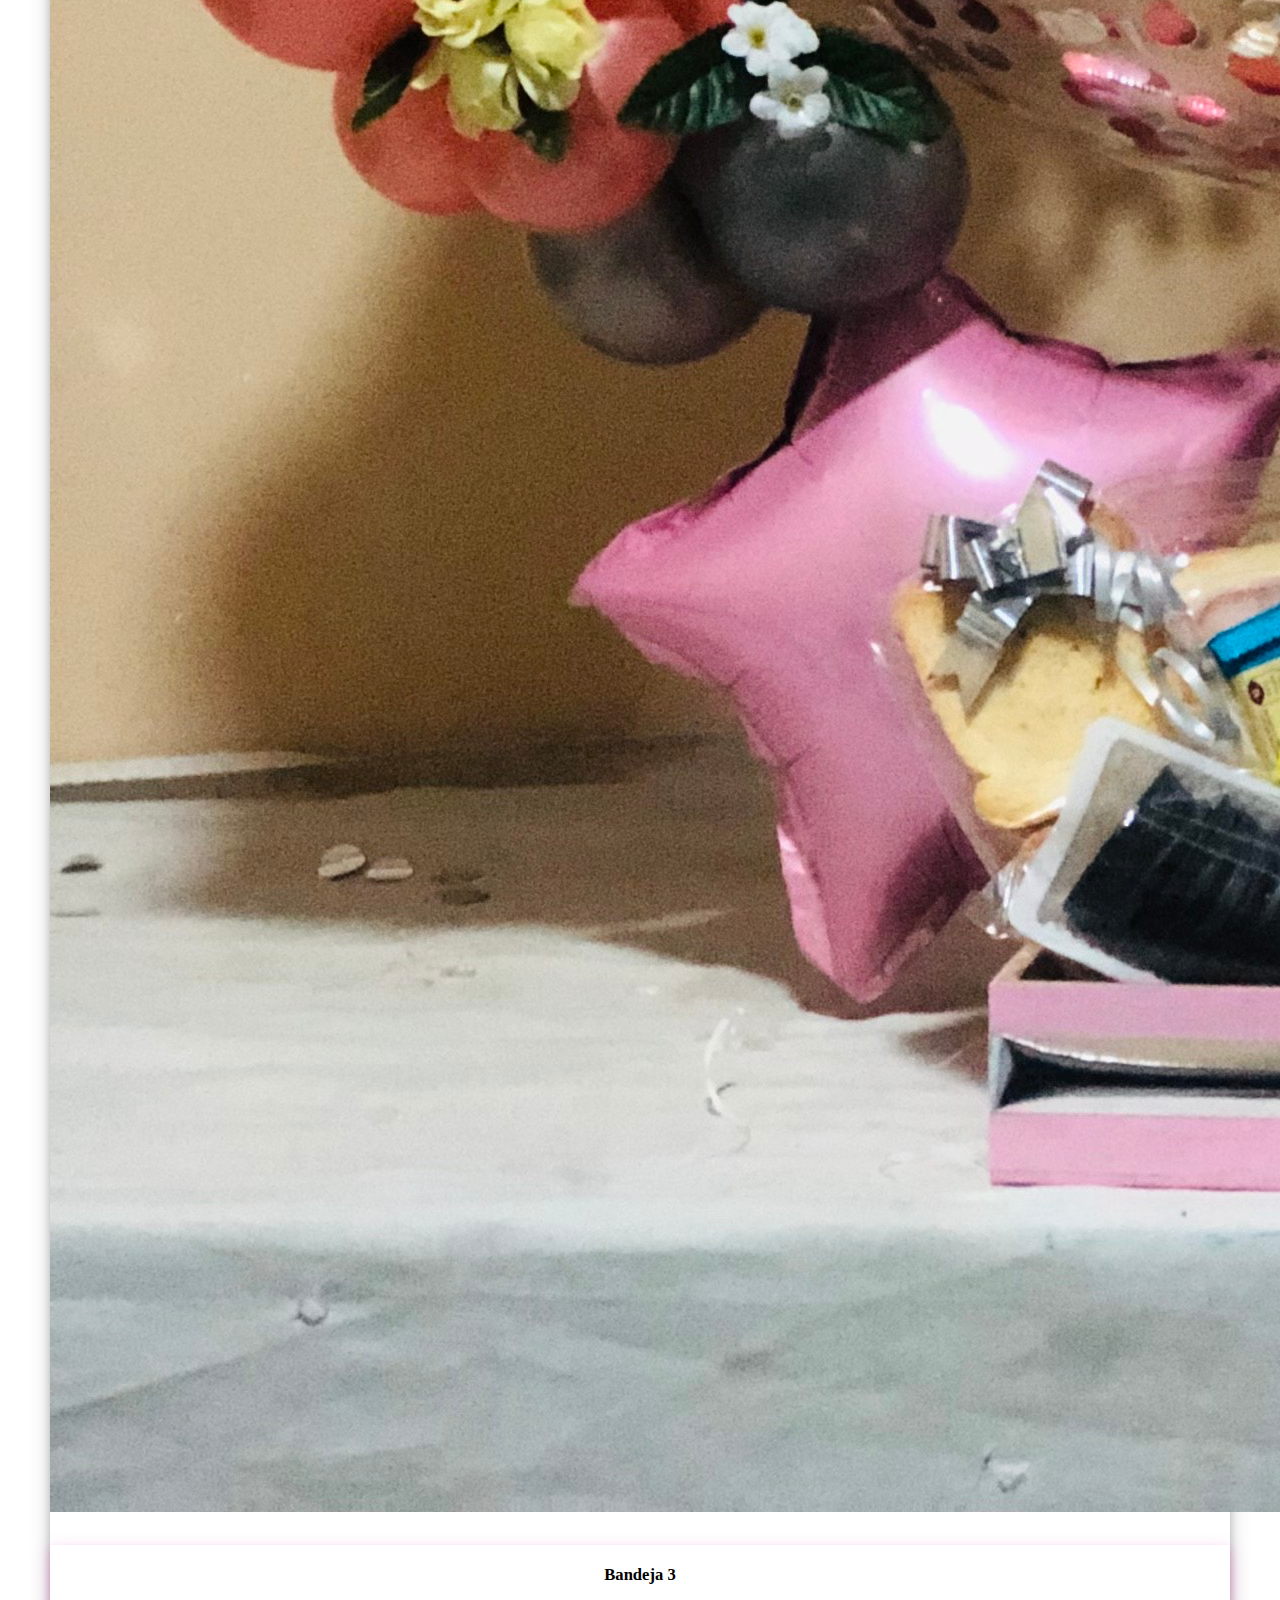
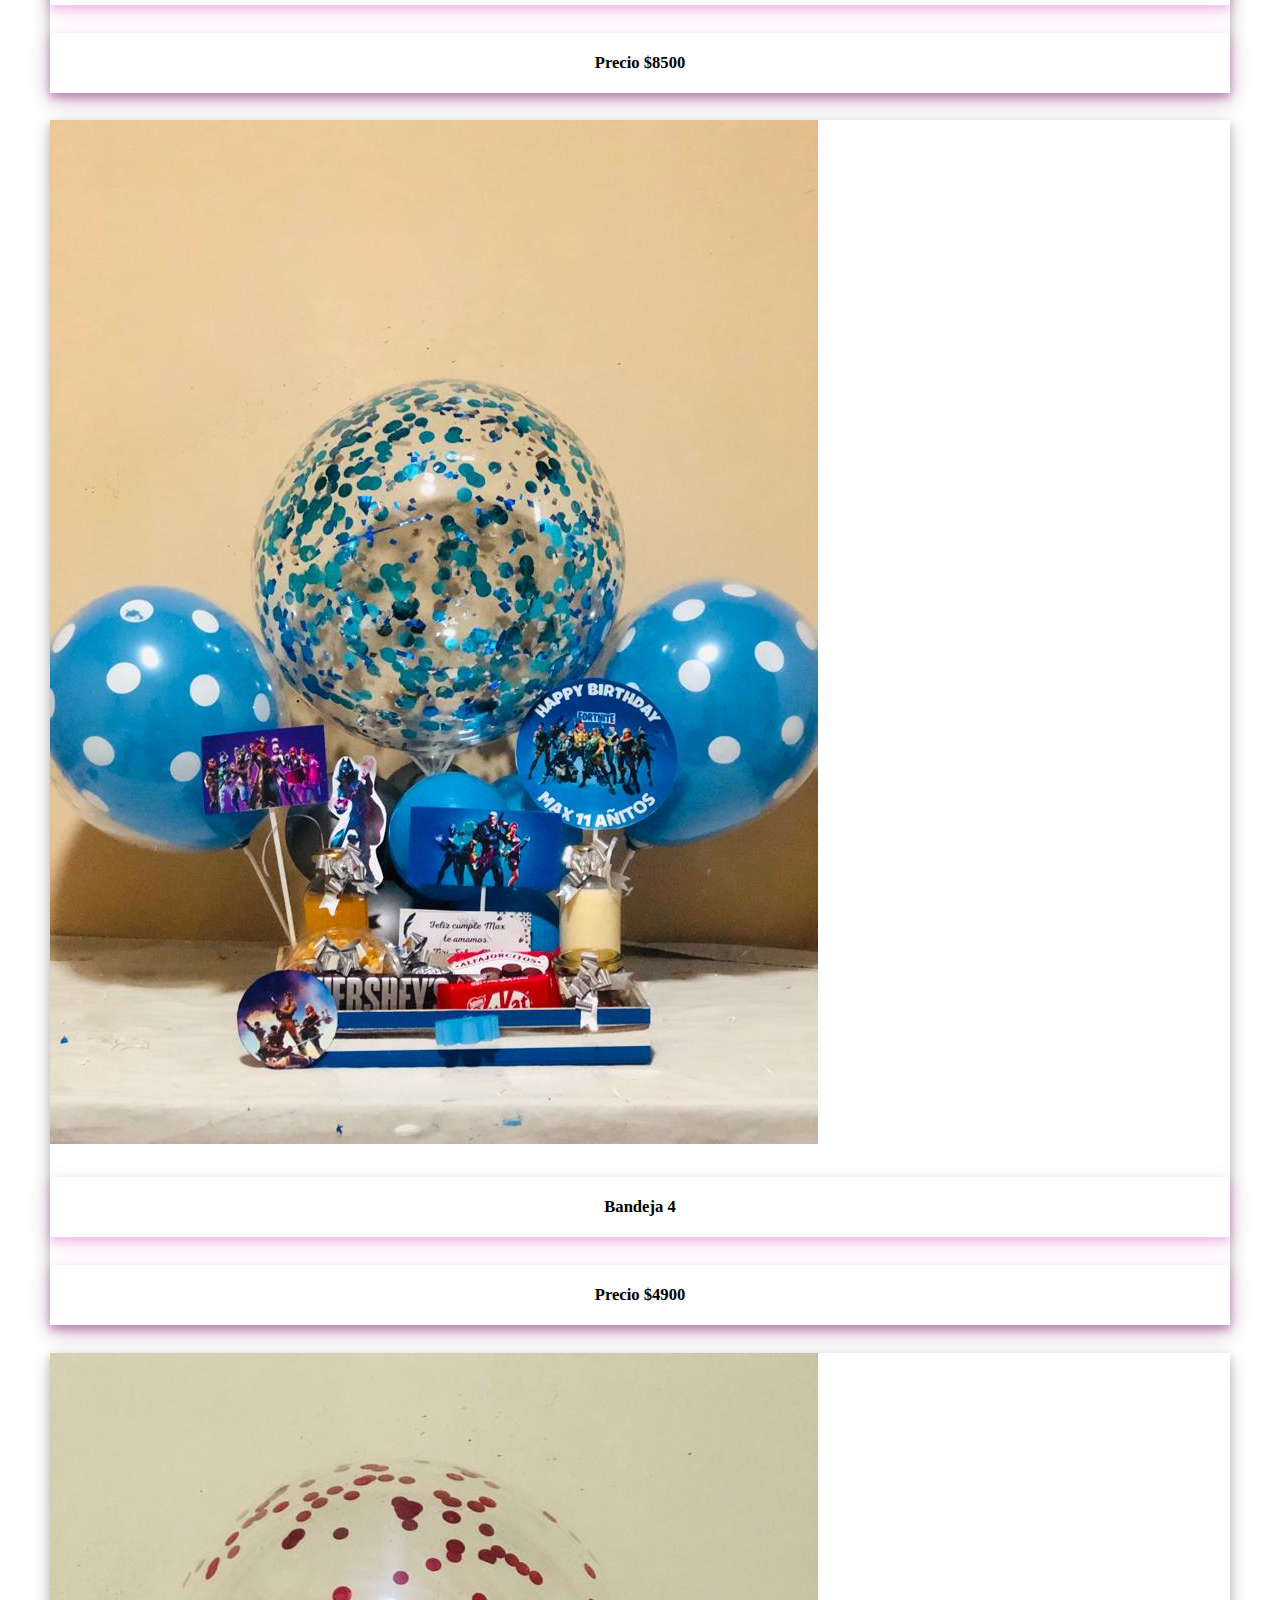
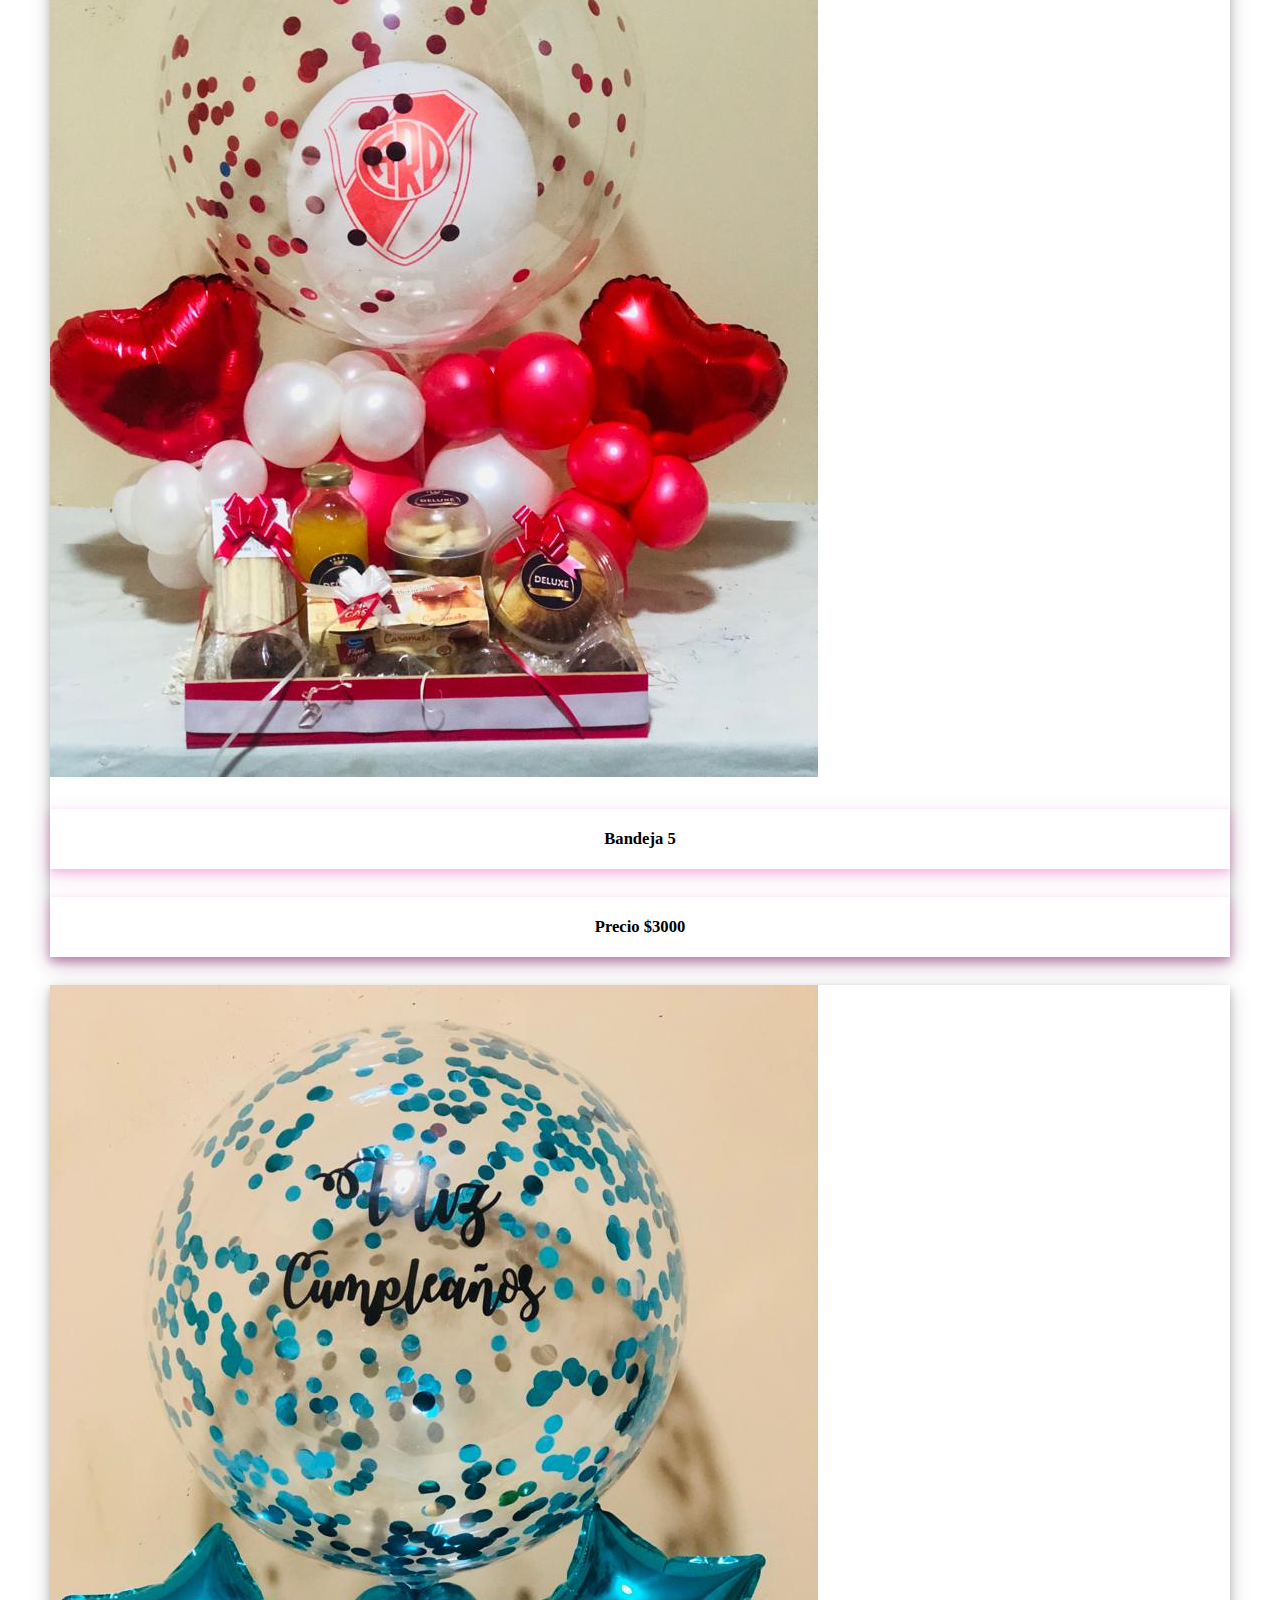
==== commit 7fd3415c: "cambios generales" ====
--- a/pages/bandejaspersonalizadas.html
+++ b/pages/bandejaspersonalizadas.html
@@ -57,7 +57,7 @@
               >
             </li>
             <li class="nav-item">
-              <a class="nav-link" href="../pages/boxsalados.html">Box Salados</a>
+              <a class="nav-link" href="./boxsalados.html">Box Salados</a>
             </li>
             <li class="nav-item">
               <a class="nav-link" href="../pages/nuestrasbandejas.html"
@@ -93,7 +93,7 @@
               />
               <div class="card-body">
                 <h5 class="card-title">Bandeja 1</h5>
-                <h5 class="card-title">Precio $3000</h5>
+                <h5 class="card-title">Precio $6000</h5>
               </div>
               <div class="capa">
                 <h5>Descripcion:</h5>
@@ -122,7 +122,7 @@
               />
               <div class="card-body">
                 <h5 class="card-title">Bandeja 2</h5>
-                <h5 class="card-title">Precio $3000</h5>
+                <h5 class="card-title">Precio $7000</h5>
               </div>
                 <div class="capa">
                   <h5>Descripcion:</h5>
@@ -151,7 +151,7 @@
               >
               <div class="card-body">
                 <h5 class="card-title">Bandeja 3</h5>
-                <h5 class="card-title">Precio $3000</h5>
+                <h5 class="card-title">Precio $8500</h5>
               </div>
                 <div class="capa">
                   <h5>Descripcion:</h5>
@@ -180,7 +180,7 @@
               />
               <div class="card-body">
                 <h5 class="card-title">Bandeja 4</h5>
-                <h5 class="card-title">Precio $3000</h5>
+                <h5 class="card-title">Precio $4900</h5>
               </div>
               <div class="capa">
                 <h5>Descripcion:</h5>
--- a/css/styles.css
+++ b/css/styles.css
@@ -1,3 +1,44 @@
+.footer {
+  padding: 50px;
+  display: flex;
+  justify-content: space-around;
+  color: #000;
+}
+
+.mainContacto .botonn-w, .mainBandejasp .botonn-w, .mainInicio .botonn-w {
+  position: fixed;
+  width: 55px;
+  height: 55px;
+  line-height: 55px;
+  bottom: 30px;
+  right: 30px;
+  background-color: rgb(102, 230, 11);
+  text-align: center;
+  border-radius: 60px;
+  font-size: 30px;
+  box-shadow: 0px 1px 10px rgb(18, 158, 11);
+  z-index: 100;
+}
+
+.mainBandejasp .card .capa {
+  font-weight: bold;
+  width: 100%;
+  height: 65%;
+  position: absolute;
+  background-color: rgba(235, 149, 224, 0.6);
+  top: 0;
+  transition: all 500ms ease-out;
+  opacity: 0;
+  visibility: hidden;
+}
+
+.mainInicio .texto {
+  font-weight: bold;
+  font-size: 30px;
+  line-height: 3;
+  text-align: center;
+}
+
 .body {
   font-size: 20px;
   margin: 0;
@@ -16,7 +57,7 @@
   border-bottom: 3px solid rgb(46, 3, 42);
 }
 
-@media screen and (min-width: 900px) {
+@media screen and (min-width: 992px) {
   header {
     height: 150px;
   }
@@ -25,29 +66,11 @@
 .mainInicio {
   box-shadow: 0 4px 8px 0 rgba(0, 0, 0, 0.2), 0 6px 20px 0 rgba(0, 0, 0, 0.19);
 }
-.mainInicio .botonn-w {
-  position: fixed;
-  width: 55px;
-  height: 55px;
-  line-height: 55px;
-  bottom: 30px;
-  right: 30px;
-  background-color: rgb(102, 230, 11);
-  text-align: center;
-  border-radius: 60px;
-  font-size: 30px;
-  box-shadow: 0px 1px 10px rgb(18, 158, 11);
-  z-index: 100;
-}
 .mainInicio .botonn-w a {
-  color: rgba(0, 0, 0, 0.649);
+  color: #000;
 }
 .mainInicio .texto {
-  font-weight: bold;
-  font-size: 30px;
-  line-height: 3;
   text-shadow: 2px 2px 5px rgb(199, 85, 186);
-  text-align: center;
 }
 .mainInicio .botonn-w:hover {
   background-color: chartreuse;
@@ -57,28 +80,24 @@
   width: 500px;
 }
 
-@media screen and (min-width: 1100px) {
+@media screen and (min-width: 576px) {
+  .mainInicio {
+    text-align: center;
+  }
+}
+@media screen and (min-width: 992px) {
+  .mainInicio {
+    margin-top: 10px;
+    margin-bottom: 10px;
+  }
   .mainInicio .texto {
     margin-top: 100px;
   }
 }
+/*fin maininicio*/
 /*mainbandejaspersonalizadas*/
 .mainBandejasp {
   padding: 50px;
-}
-.mainBandejasp .botonn-w {
-  position: fixed;
-  width: 55px;
-  height: 55px;
-  line-height: 55px;
-  bottom: 30px;
-  right: 30px;
-  background-color: rgb(102, 230, 11);
-  text-align: center;
-  border-radius: 60px;
-  font-size: 30px;
-  box-shadow: 0px 1px 10px rgb(18, 158, 11);
-  z-index: 100;
 }
 .mainBandejasp .botonn-w a {
   color: rgba(0, 0, 0, 0.649);
@@ -94,17 +113,6 @@
   cursor: pointer;
   box-shadow: 0 4px 8px 0 rgba(0, 0, 0, 0.2), 0 6px 20px 0 rgba(0, 0, 0, 0.19);
 }
-.mainBandejasp .card .capa {
-  font-weight: bold;
-  width: 100%;
-  height: 65%;
-  position: absolute;
-  top: 0;
-  background-color: rgba(235, 149, 224, 0.6);
-  transition: all 500ms ease-out;
-  opacity: 0;
-  visibility: hidden;
-}
 .mainBandejasp .card h5 {
   text-align: center;
 }
@@ -113,11 +121,6 @@
   text-align: center;
   box-shadow: 0 4px 8px 0 rgba(226, 47, 188, 0.2), 0 6px 20px 0 rgba(205, 34, 156, 0.19);
 }
-.mainBandejasp .botonn {
-  text-align: center;
-  border-radius: 8%;
-  border: 2px solid rgb(181, 23, 146);
-}
 
 @media screen and (min-width: 1100px) {
   .mainBandejasp .card .capa {
@@ -125,28 +128,14 @@
     height: 50%;
   }
 }
+/*fin mainbandejas*/
 /*maincontacto*/
 .titulo {
   margin: 20px;
   text-align: center;
-  box-shadow: 0 4px 8px 0 rgba(226, 47, 188, 0.2), 0 6px 20px 0 rgba(205, 34, 156, 0.19);
   padding: 10px;
 }
 
-.mainContacto .botonn-w {
-  position: fixed;
-  width: 55px;
-  height: 55px;
-  line-height: 55px;
-  bottom: 30px;
-  right: 30px;
-  background-color: rgb(102, 230, 11);
-  text-align: center;
-  border-radius: 60px;
-  font-size: 30px;
-  box-shadow: 0px 1px 10px rgb(18, 158, 11);
-  z-index: 100;
-}
 .mainContacto .botonn-w a {
   color: rgba(0, 0, 0, 0.649);
 }
@@ -174,10 +163,6 @@
 }
 /*fin mainContacto*/
 .footer {
-  padding: 50px;
-  display: flex;
-  justify-content: space-around;
-  color: #000;
   background-image: linear-gradient(-225deg, #321575 0%, #8D0B93 50%, #FF057C 100%);
 }
 .footer div a {
